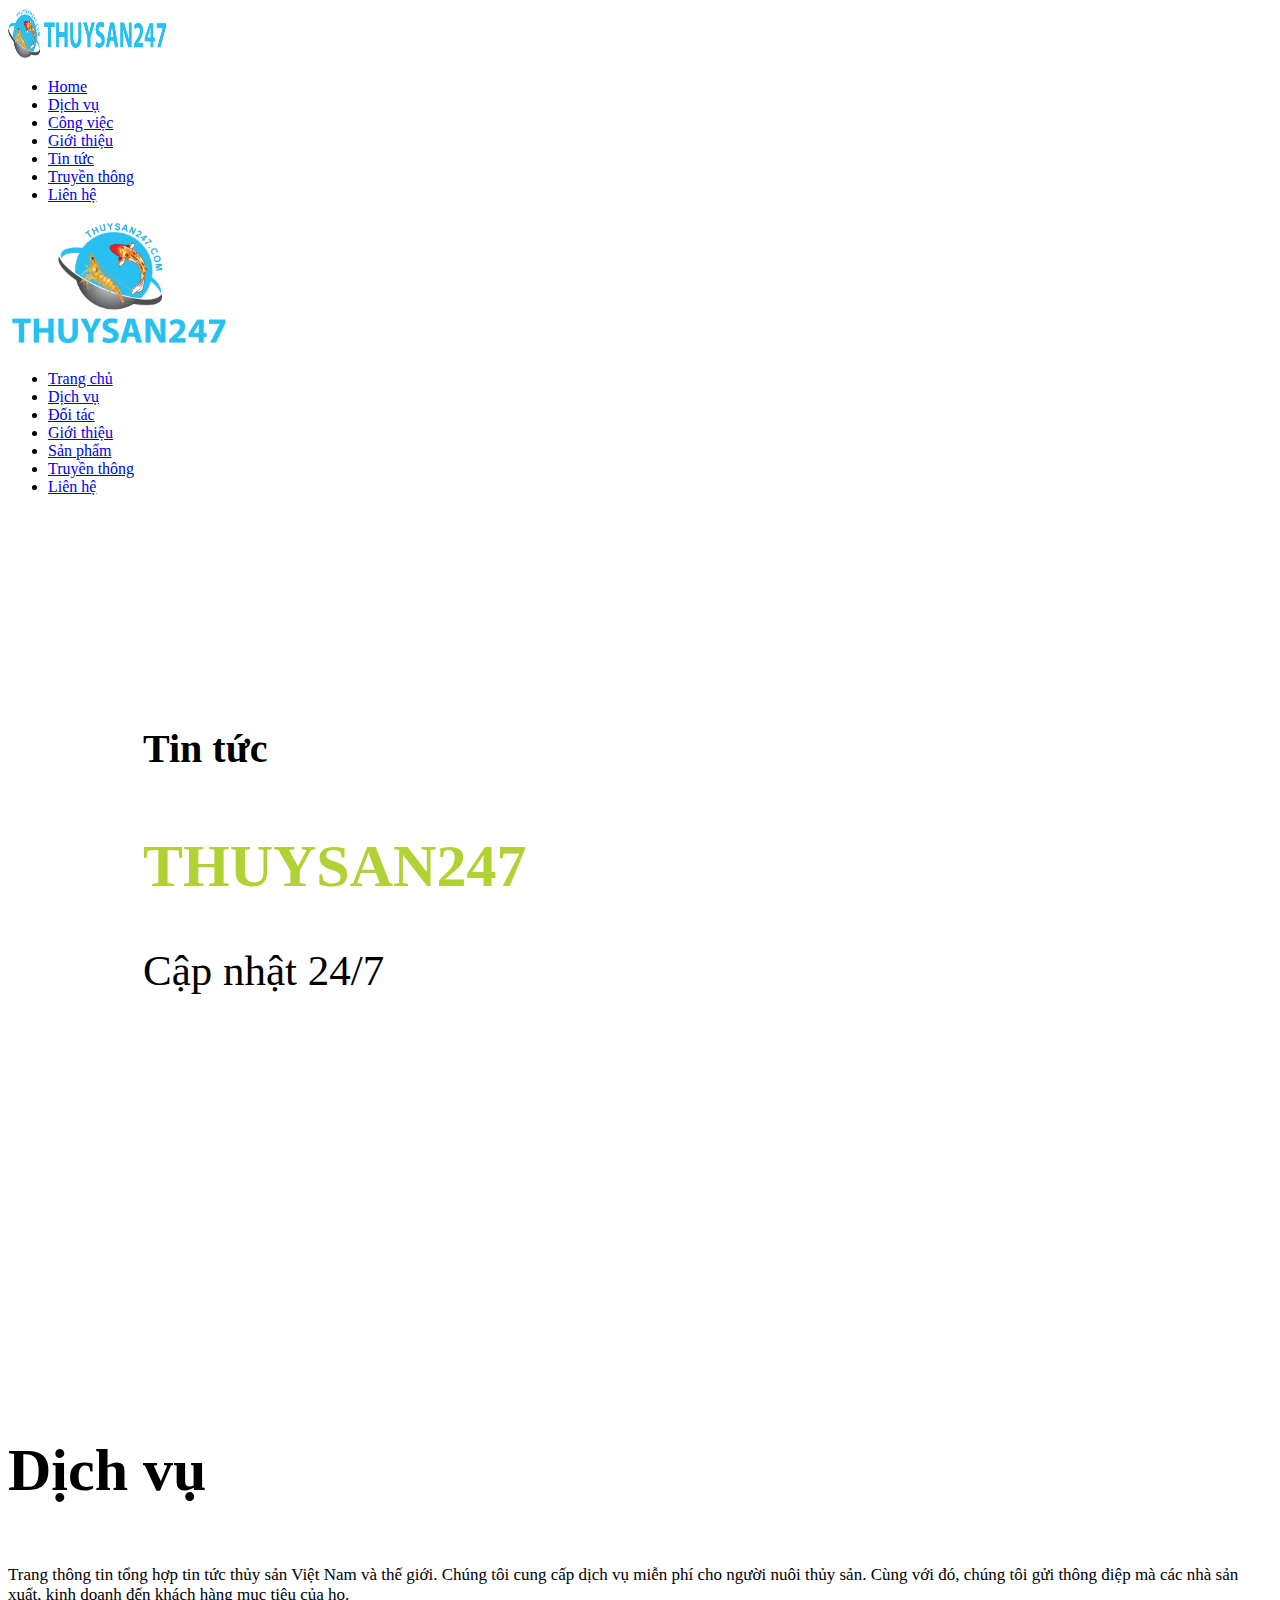
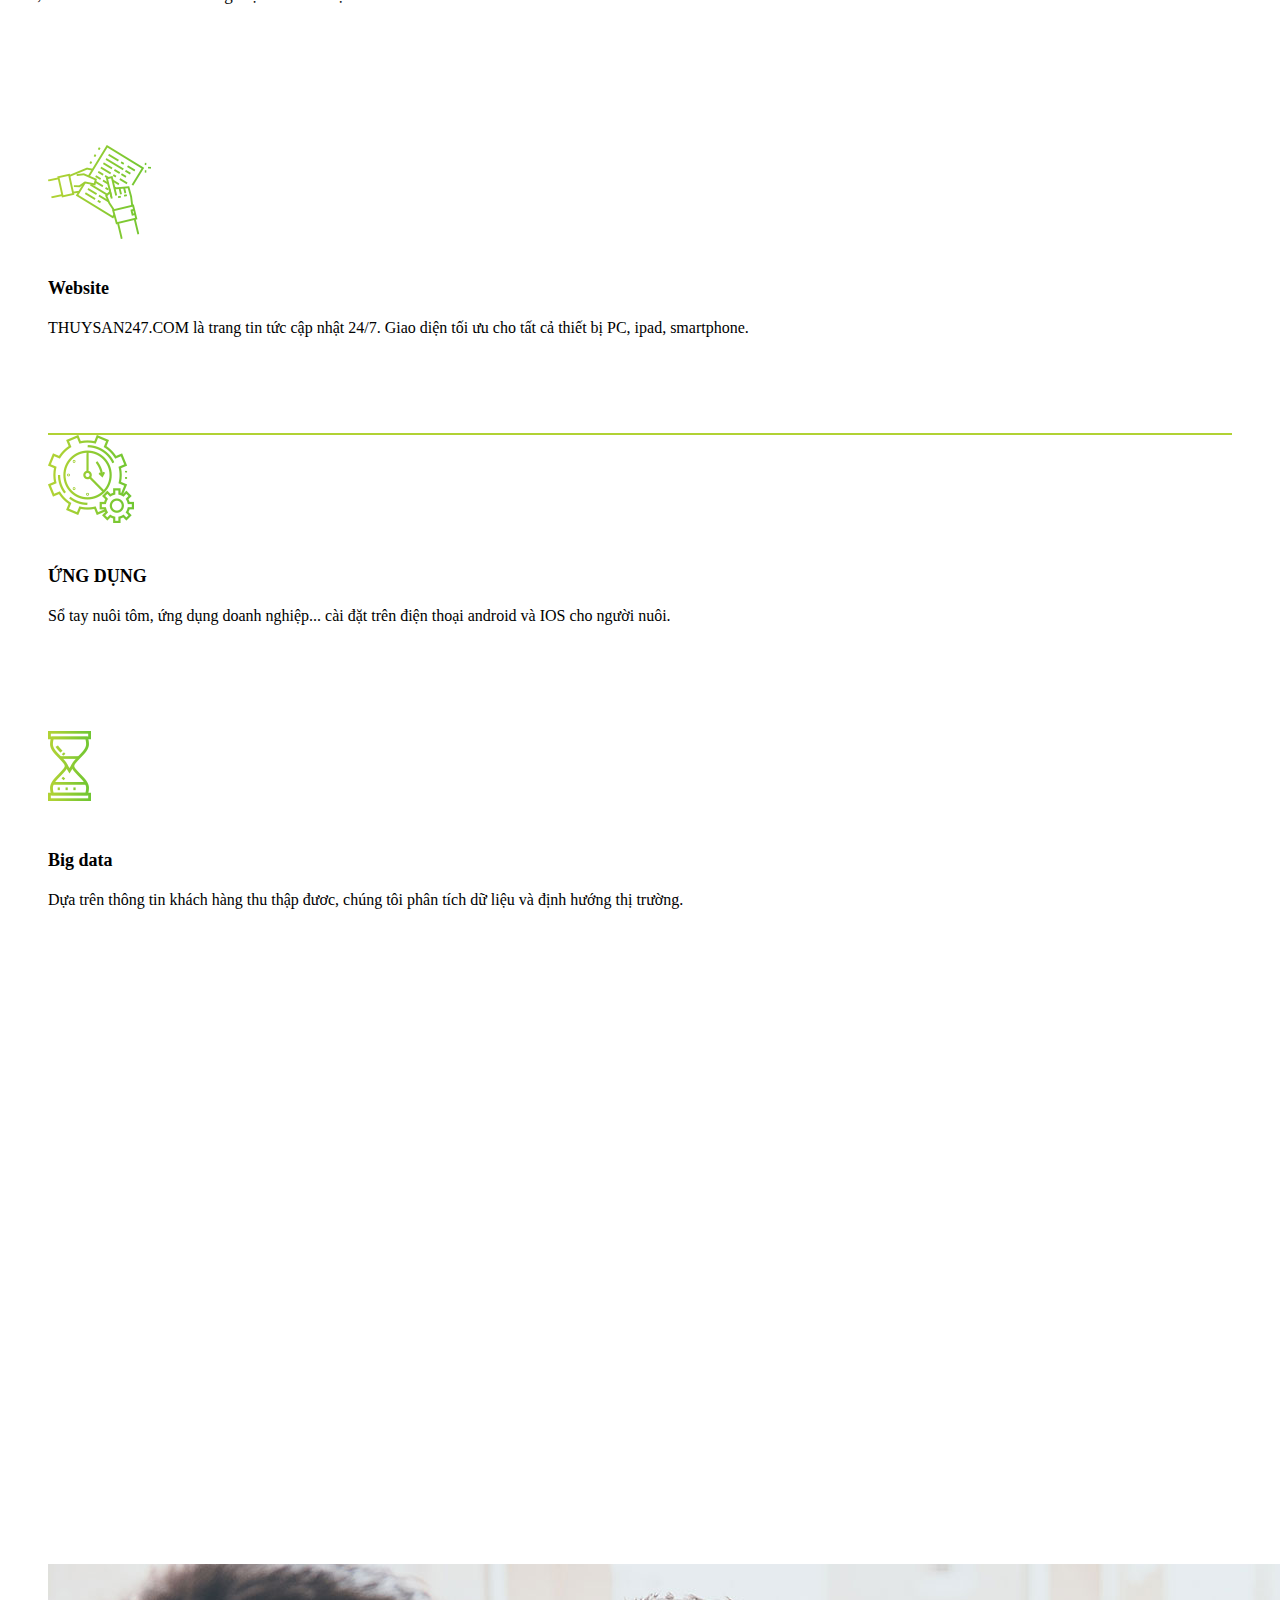
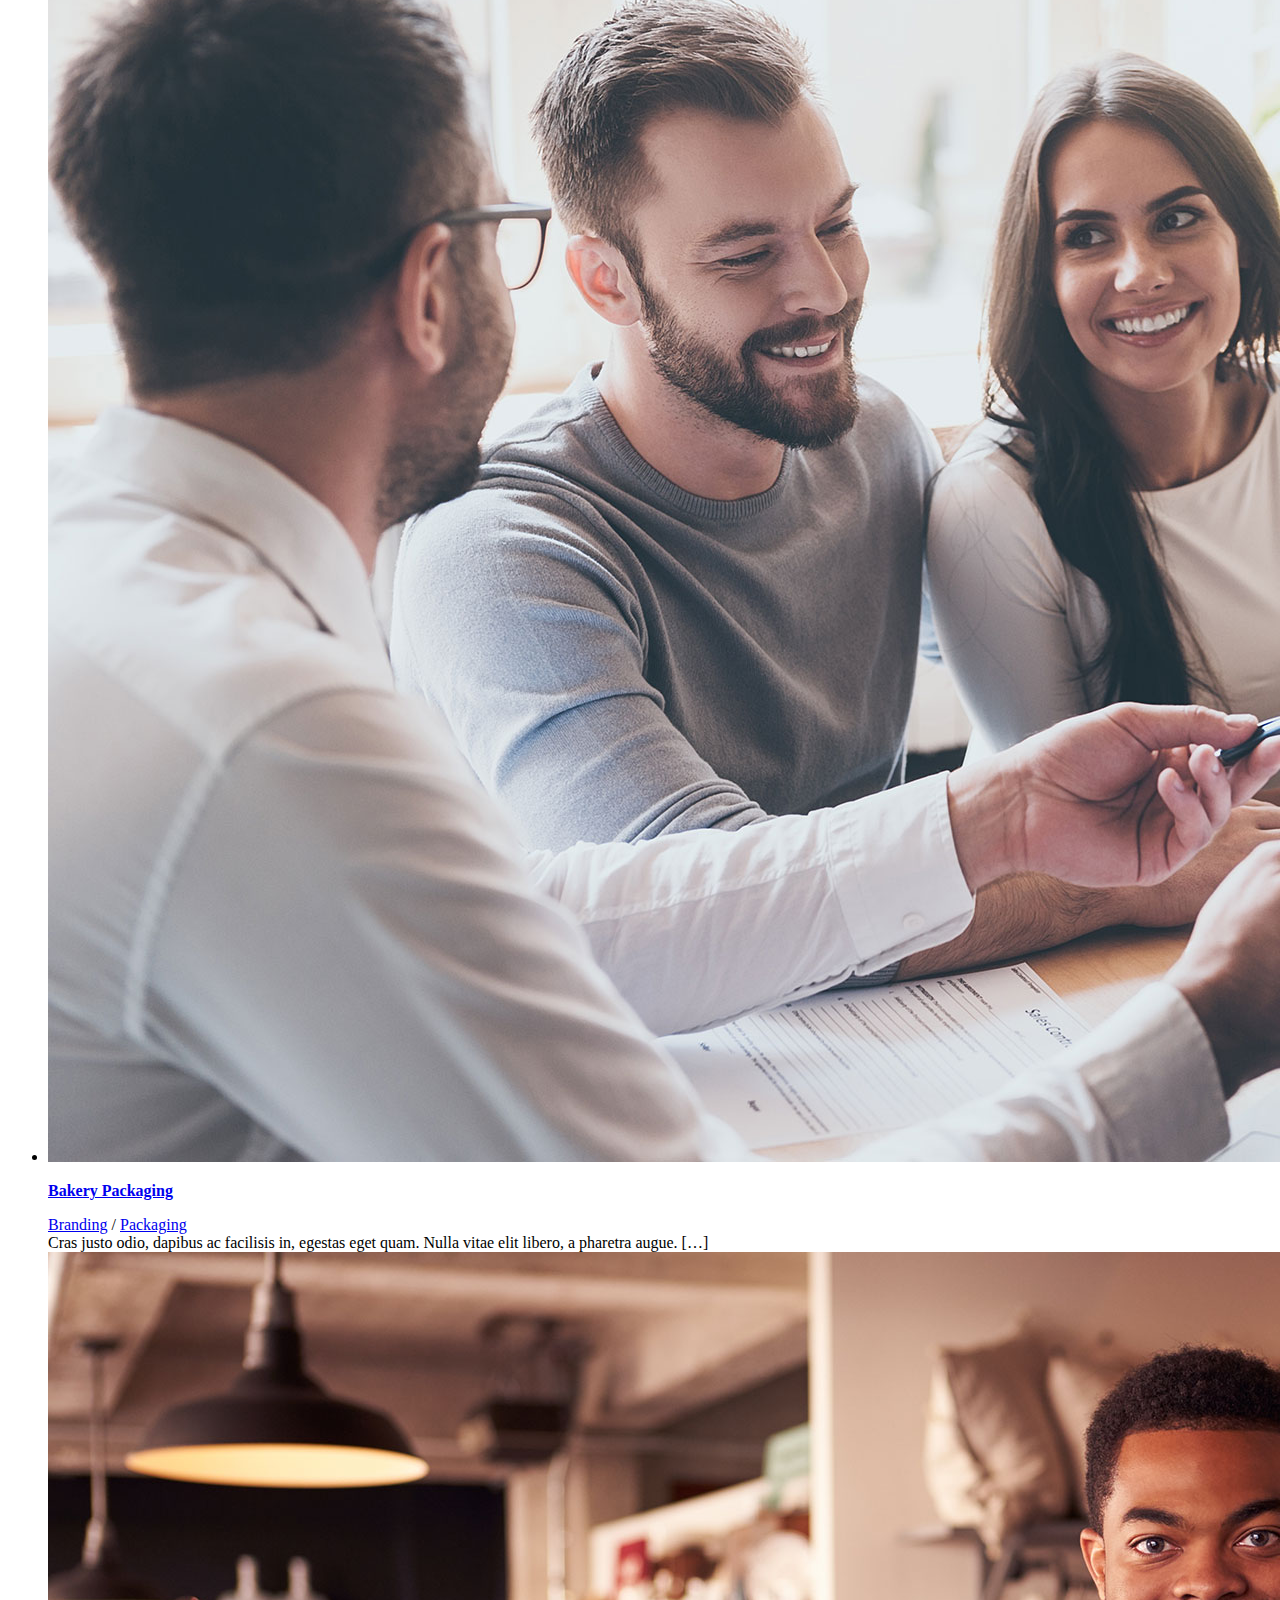
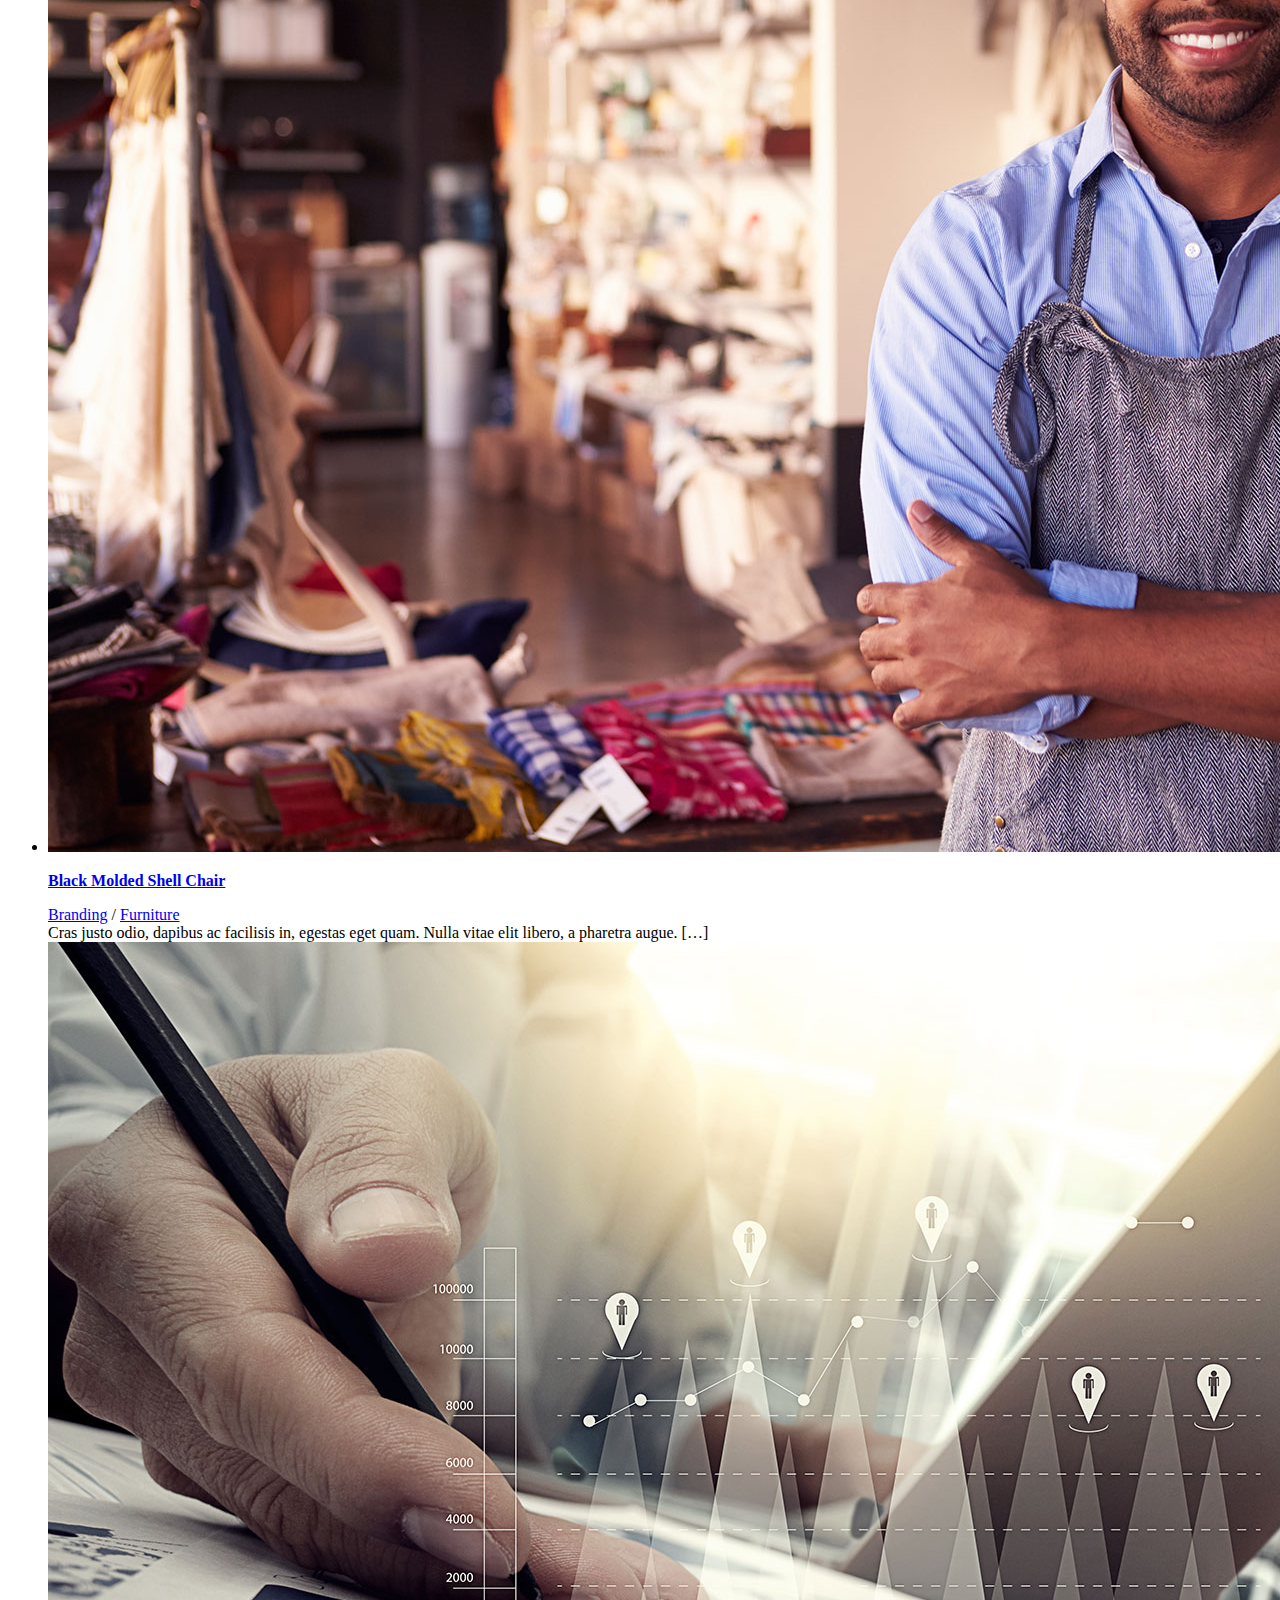
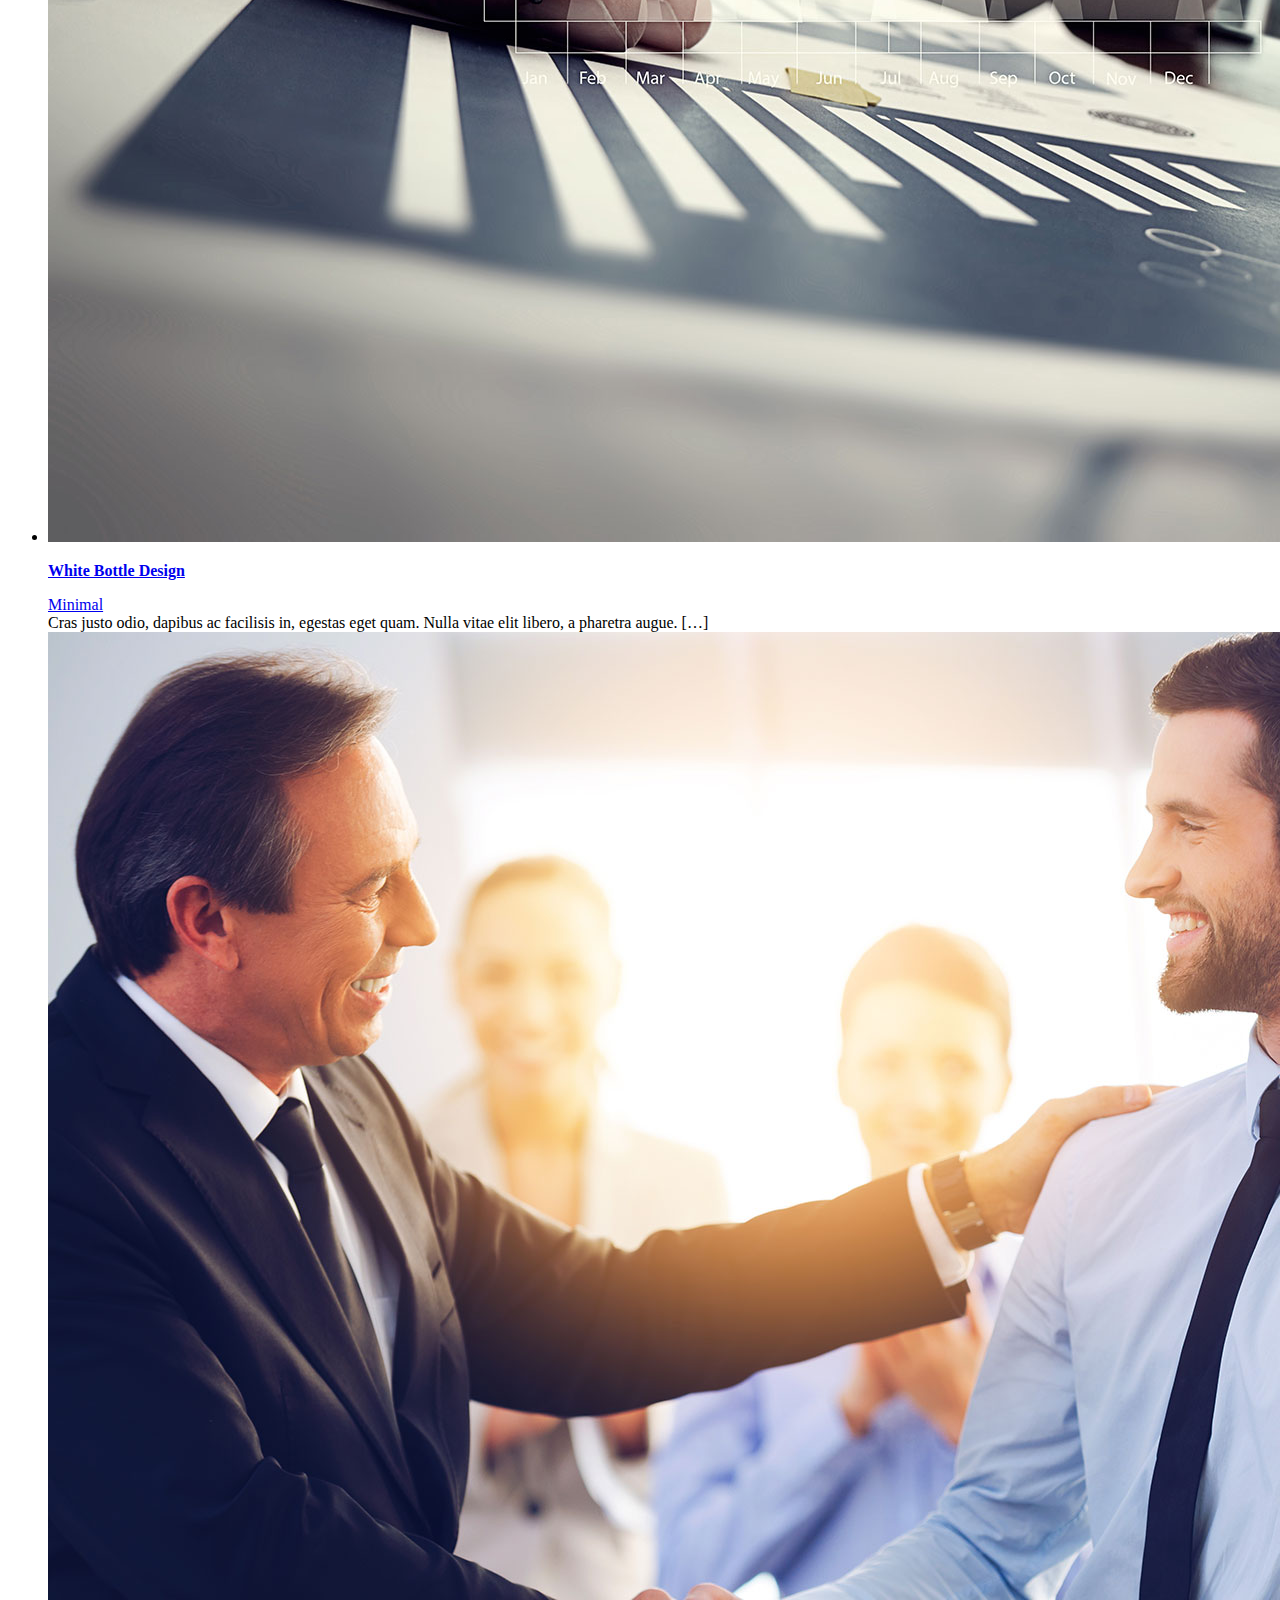
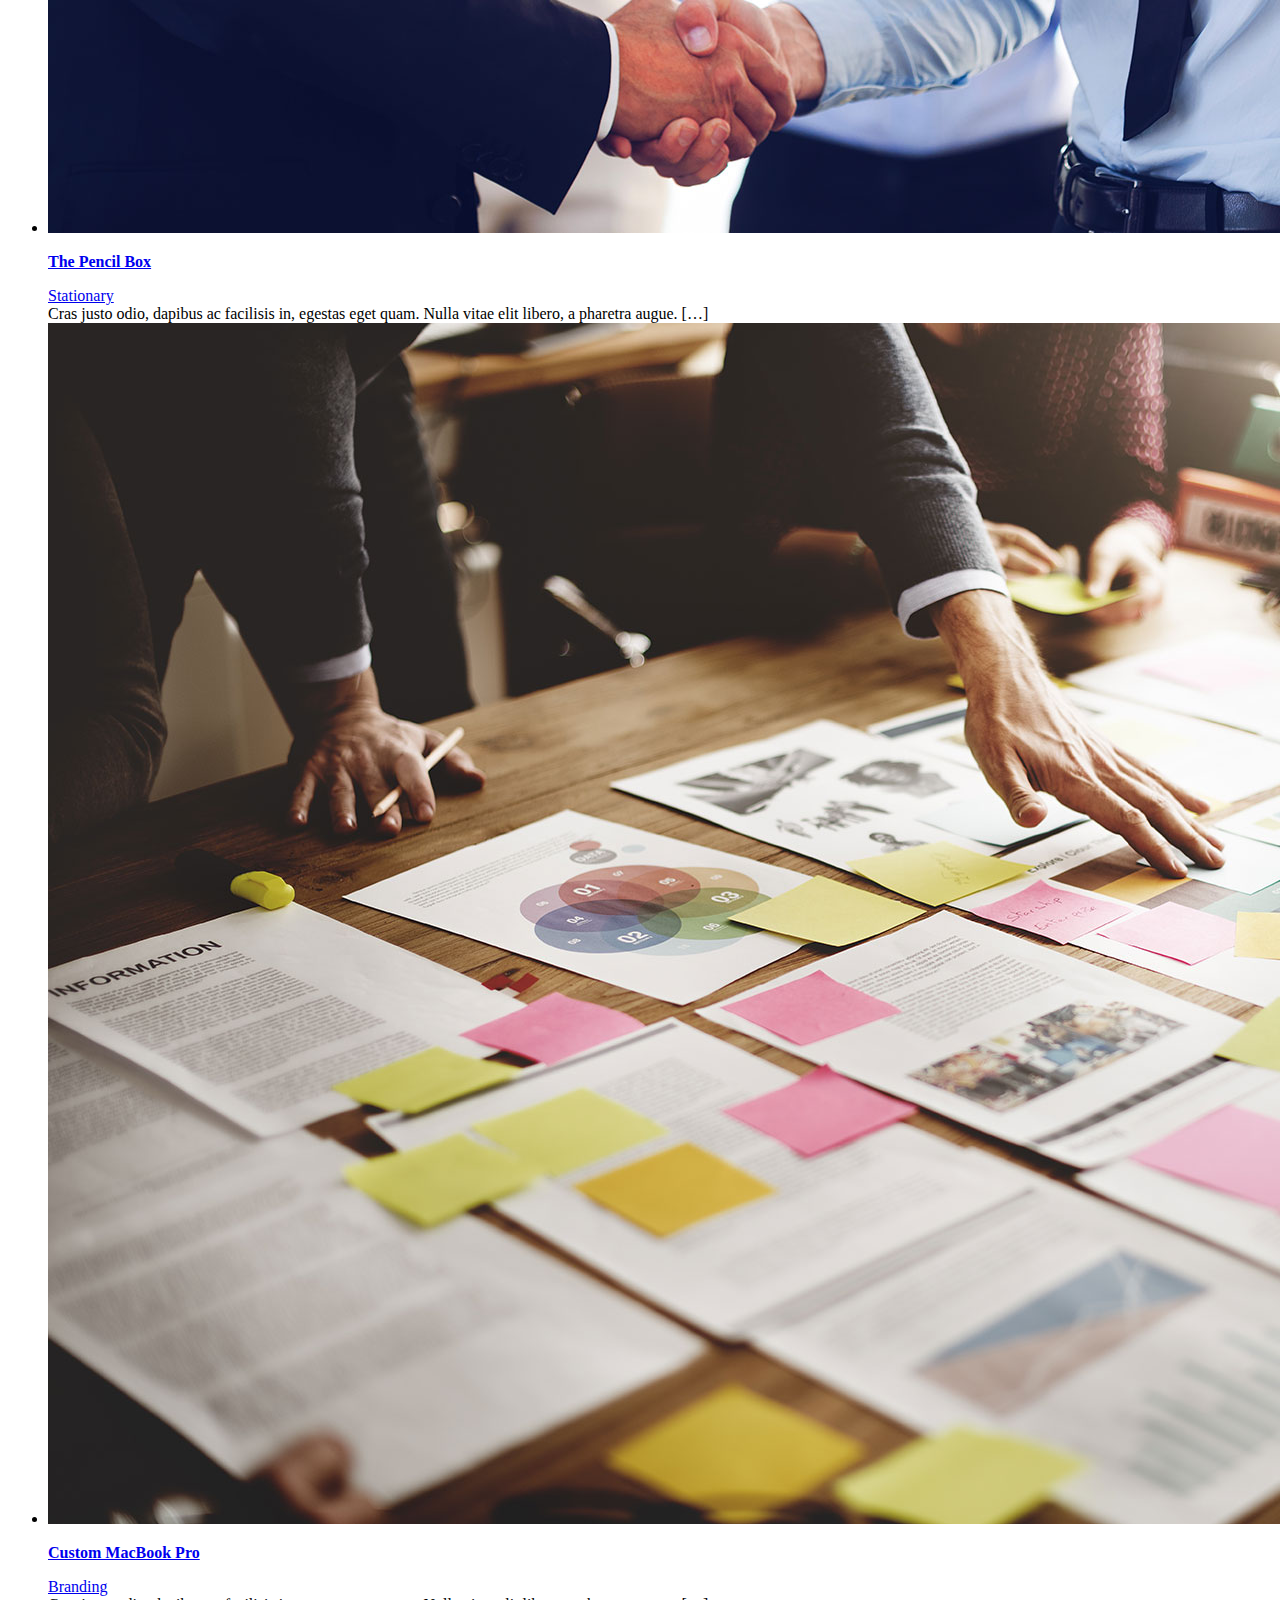
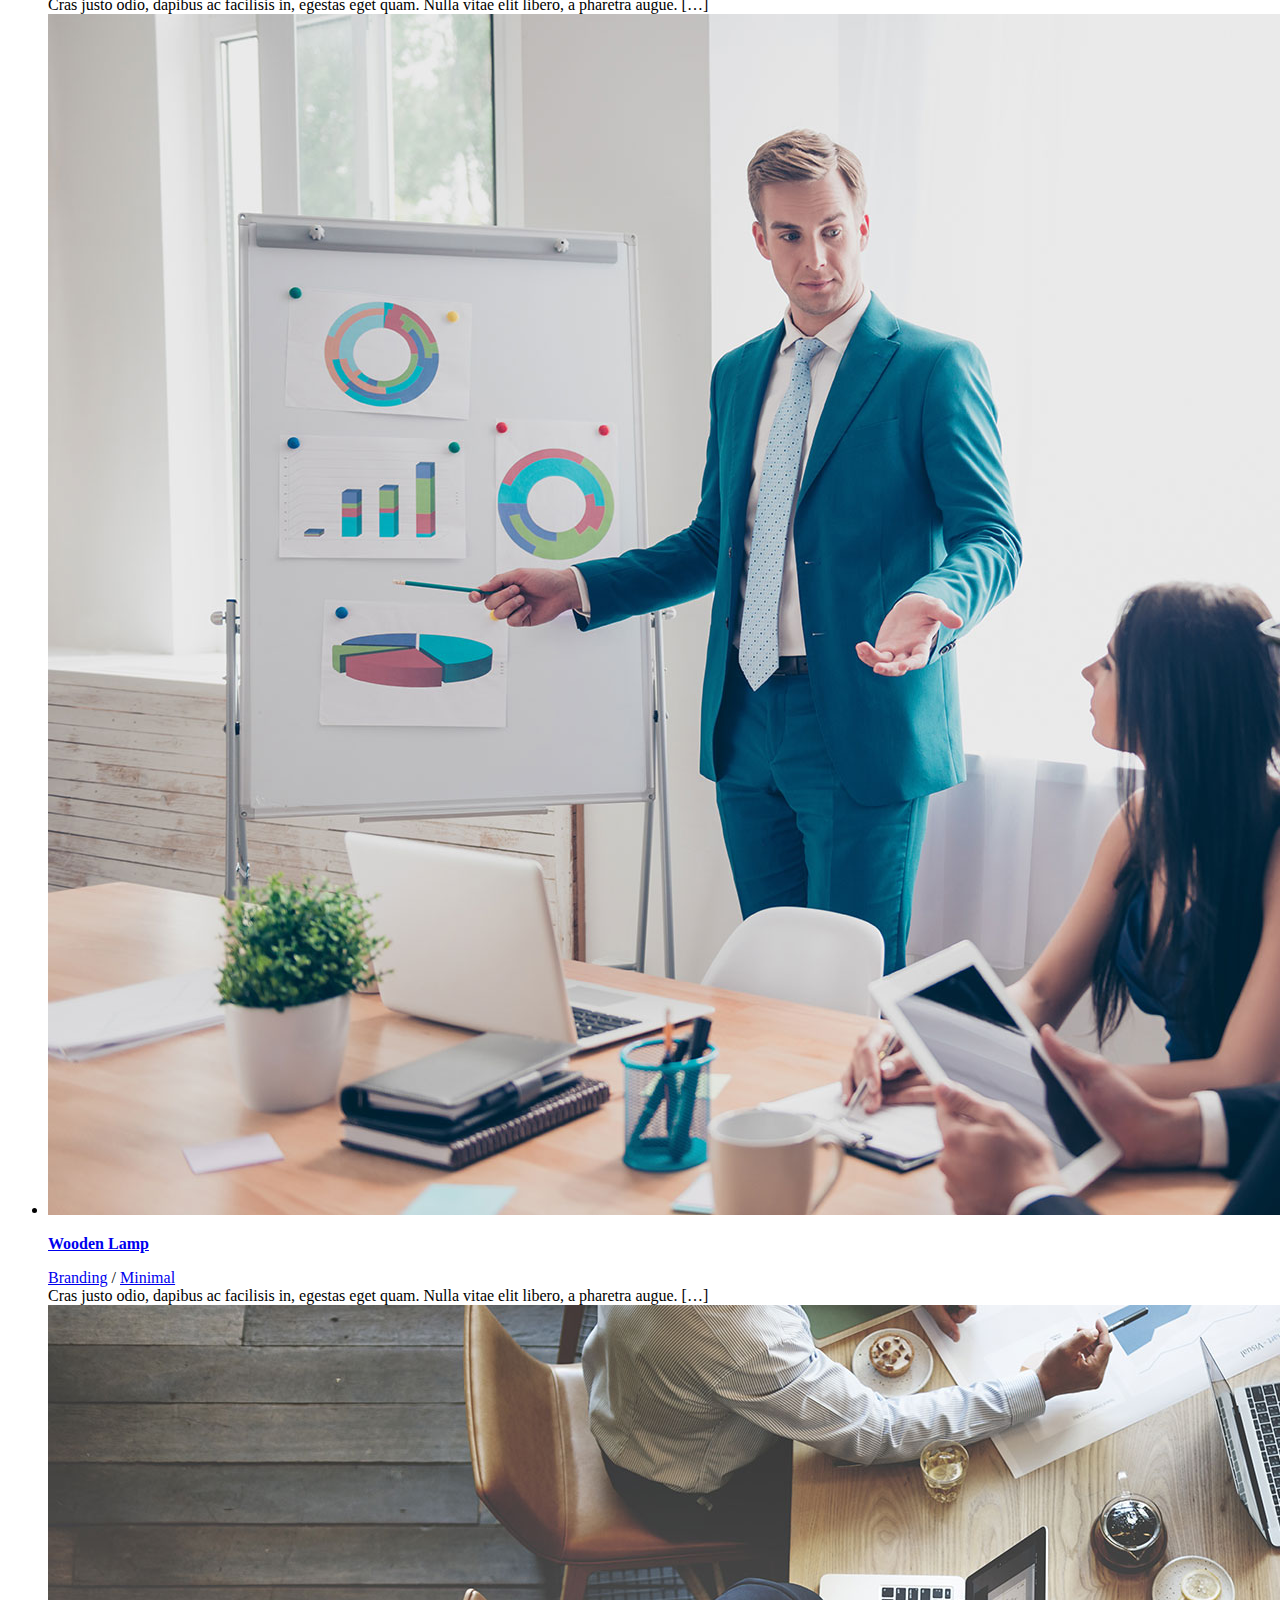
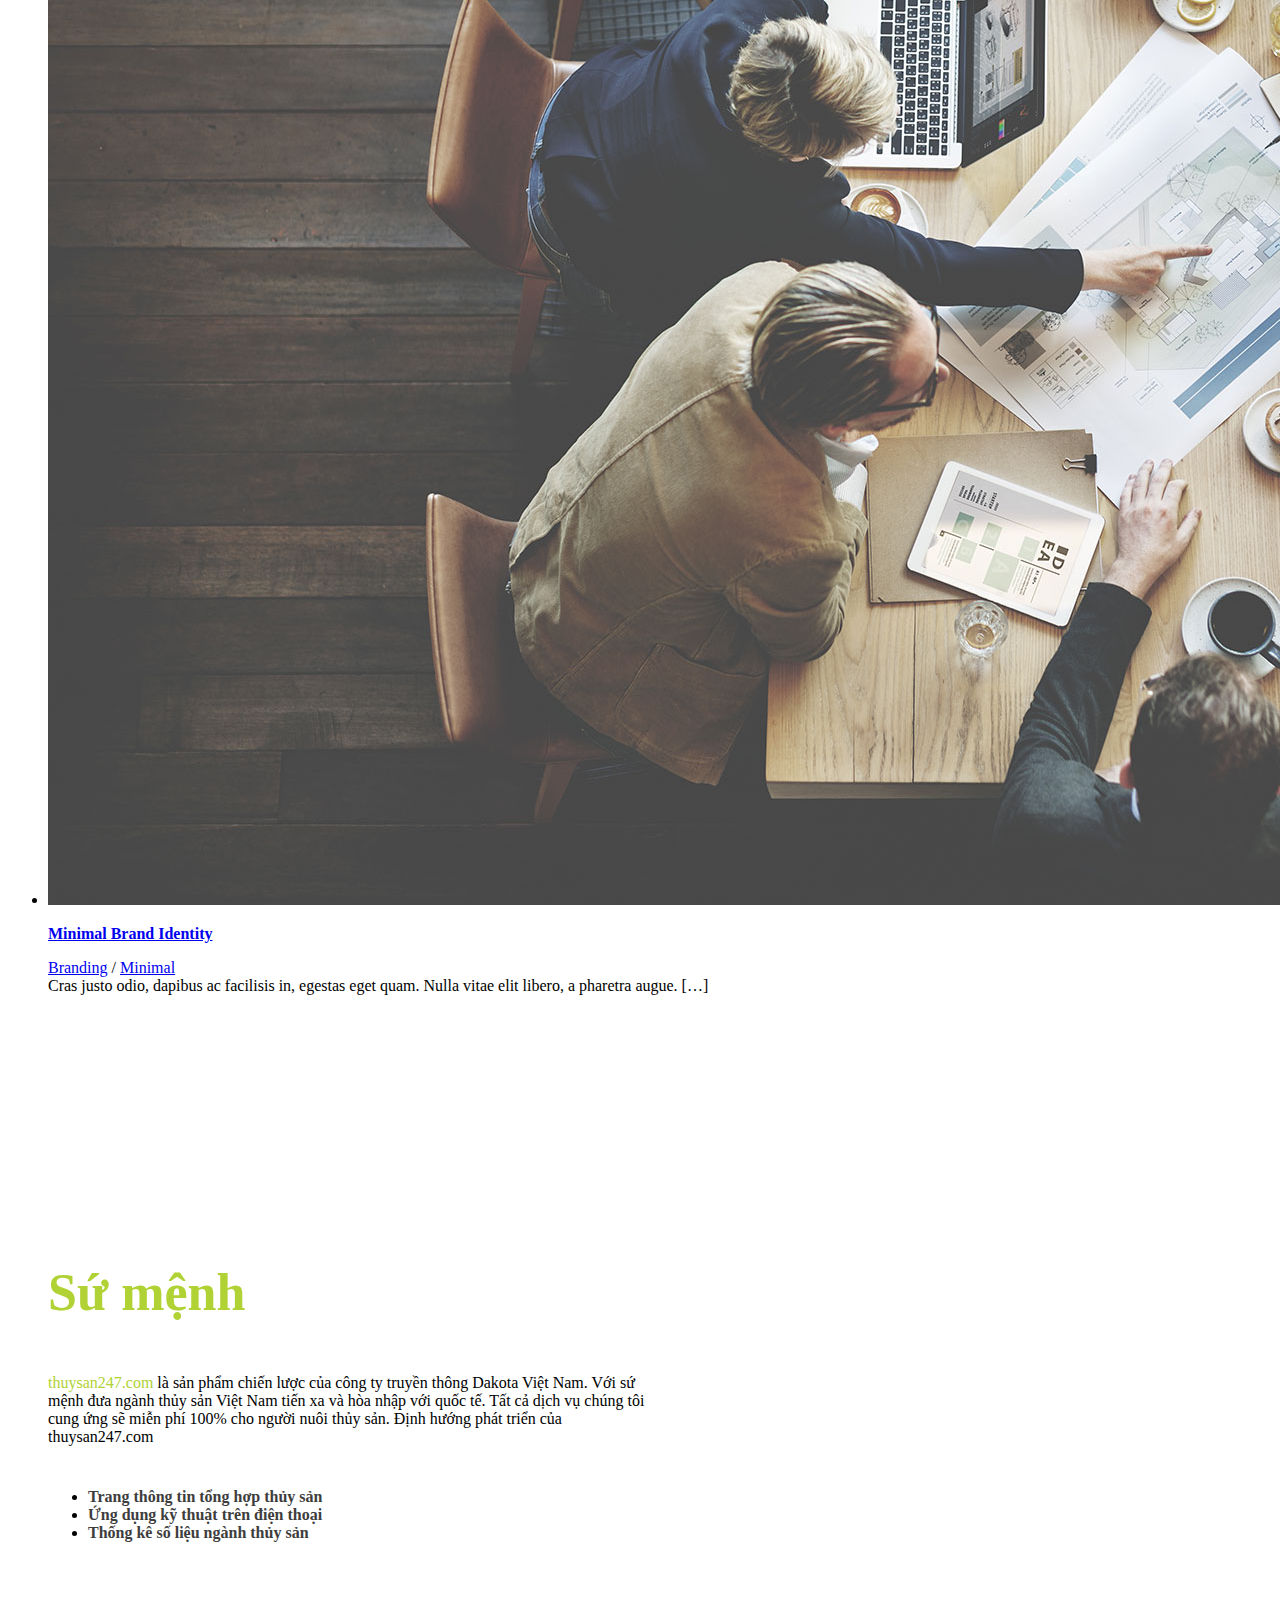
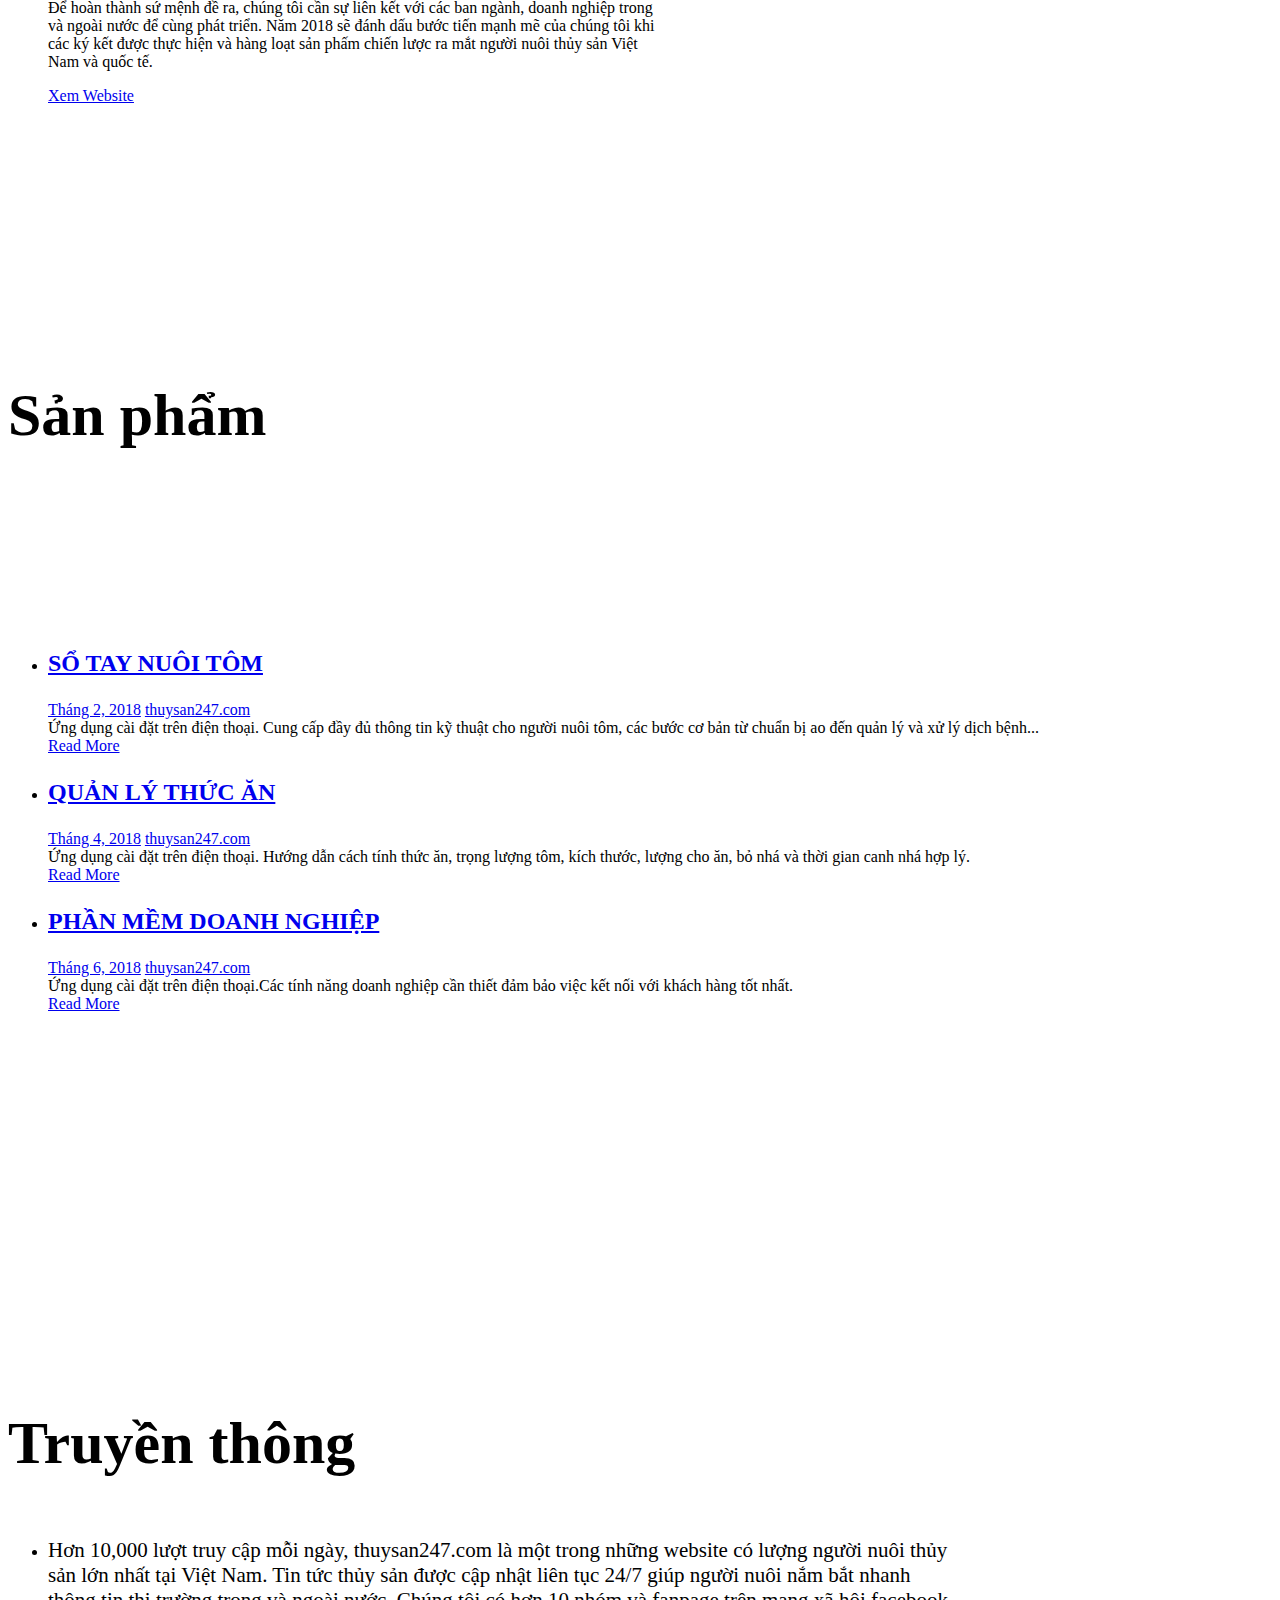
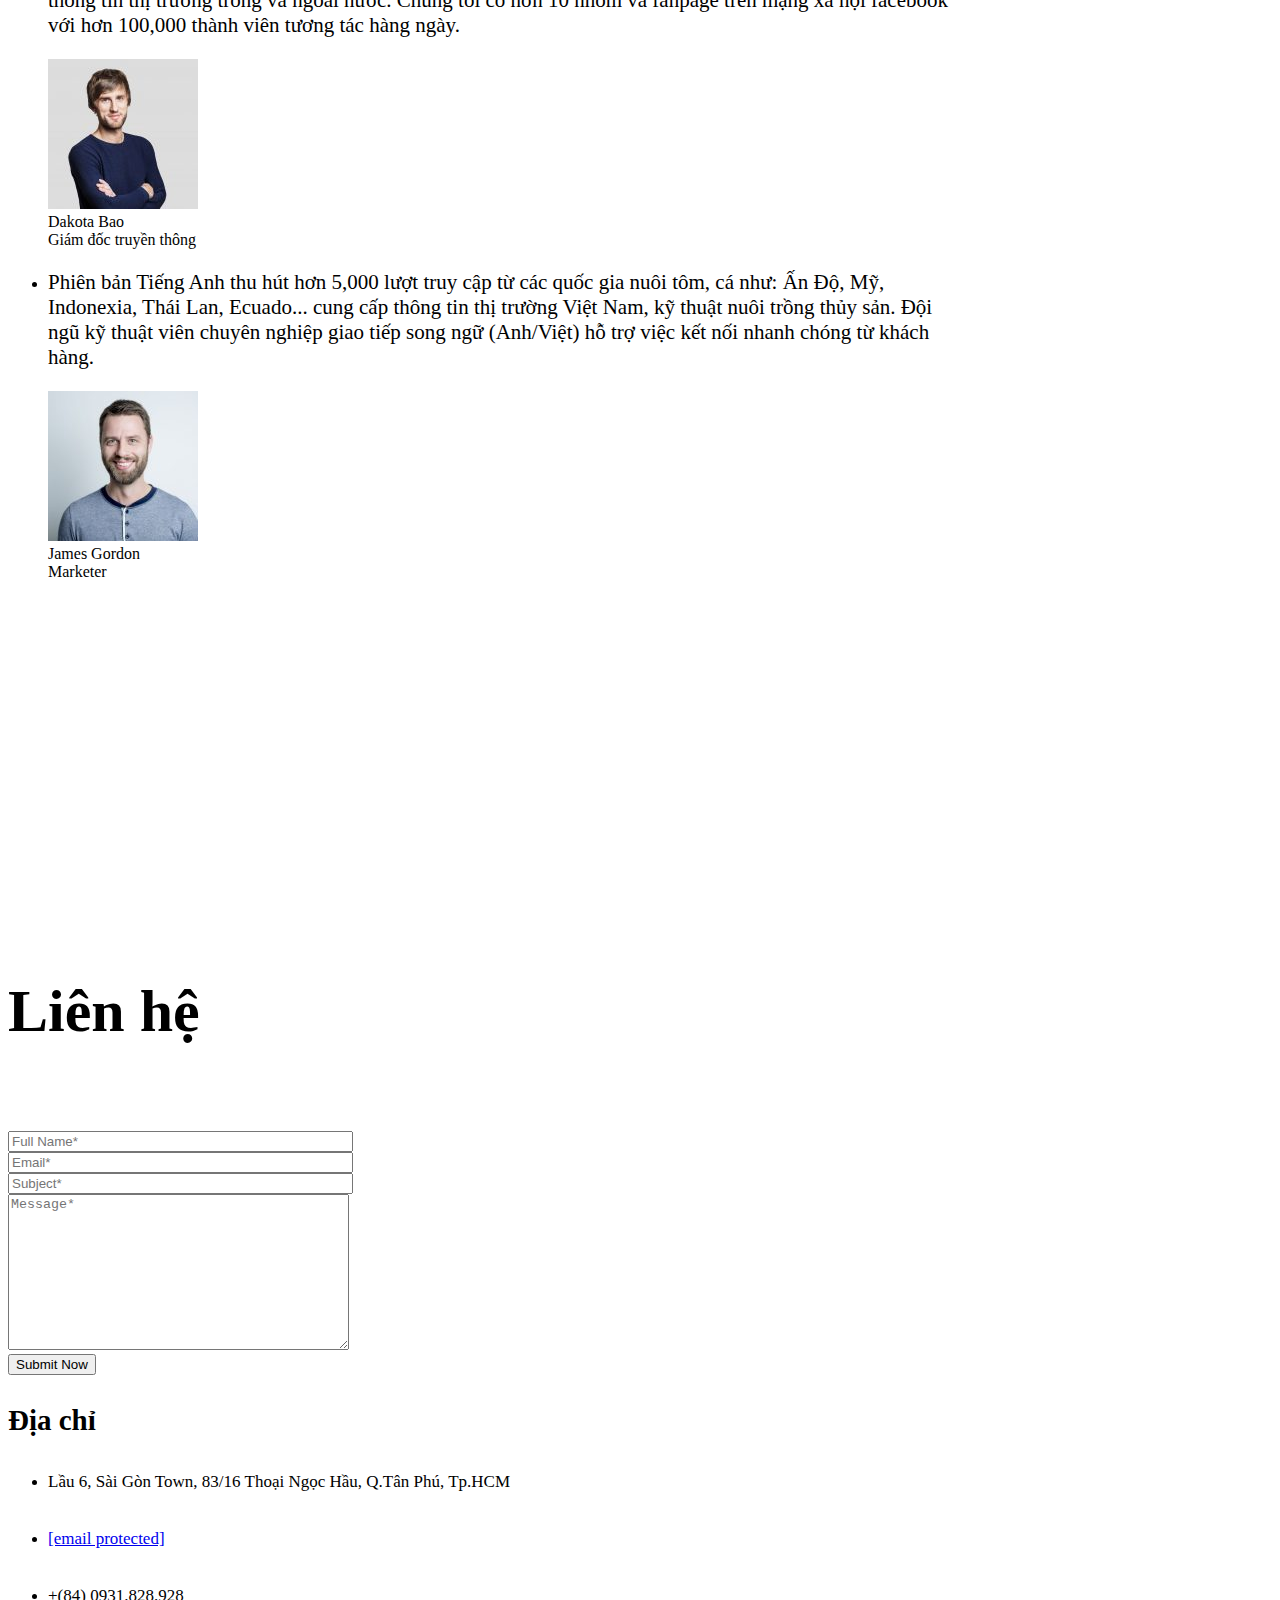
==== index.html @ e7c4002d "Mon 05/07/2018 21:40:03.92" ====
<!DOCTYPE html>
<html lang="en-US" class="no-js">

<head>
	<meta charset="UTF-8">
	<meta name="viewport" content="width=device-width, initial-scale=1">
	<link rel="profile" href="http://gmpg.org/xfn/11">
	<link rel="pingback" href="http://demo.goodlayers.com/onepagepro/corporate/xmlrpc.php">
	<title>One Page Pro &#8211; Just another WordPress site</title>
	<meta name='robots' content='noindex,follow' />
	<link rel='dns-prefetch' href='//fonts.googleapis.com' />
	<link rel='dns-prefetch' href='//s.w.org' />
	<link rel="alternate" type="application/rss+xml" title="One Page Pro &raquo; Feed" href="http://demo.goodlayers.com/onepagepro/corporate/feed/"
	/>
	<link rel="alternate" type="application/rss+xml" title="One Page Pro &raquo; Comments Feed" href="http://demo.goodlayers.com/onepagepro/corporate/comments/feed/"
	/>
	<script type="text/javascript">
		/*<![CDATA[*/window._wpemojiSettings={"baseUrl":"https:\/\/s.w.org\/images\/core\/emoji\/2.3\/72x72\/","ext":".png","svgUrl":"https:\/\/s.w.org\/images\/core\/emoji\/2.3\/svg\/","svgExt":".svg","source":{"concatemoji":"http:\/\/demo.goodlayers.com\/onepagepro\/corporate\/wp-includes\/js\/wp-emoji-release.min.js?ver=4.8.2"}};!function(a,b,c){function d(a){var b,c,d,e,f=String.fromCharCode;if(!k||!k.fillText)return!1;switch(k.clearRect(0,0,j.width,j.height),k.textBaseline="top",k.font="600 32px Arial",a){case"flag":return k.fillText(f(55356,56826,55356,56819),0,0),b=j.toDataURL(),k.clearRect(0,0,j.width,j.height),k.fillText(f(55356,56826,8203,55356,56819),0,0),c=j.toDataURL(),b!==c&&(k.clearRect(0,0,j.width,j.height),k.fillText(f(55356,57332,56128,56423,56128,56418,56128,56421,56128,56430,56128,56423,56128,56447),0,0),b=j.toDataURL(),k.clearRect(0,0,j.width,j.height),k.fillText(f(55356,57332,8203,56128,56423,8203,56128,56418,8203,56128,56421,8203,56128,56430,8203,56128,56423,8203,56128,56447),0,0),c=j.toDataURL(),b!==c);case"emoji4":return k.fillText(f(55358,56794,8205,9794,65039),0,0),d=j.toDataURL(),k.clearRect(0,0,j.width,j.height),k.fillText(f(55358,56794,8203,9794,65039),0,0),e=j.toDataURL(),d!==e}return!1}function e(a){var c=b.createElement("script");c.src=a,c.defer=c.type="text/javascript",b.getElementsByTagName("head")[0].appendChild(c)}var f,g,h,i,j=b.createElement("canvas"),k=j.getContext&&j.getContext("2d");for(i=Array("flag","emoji4"),c.supports={everything:!0,everythingExceptFlag:!0},h=0;h<i.length;h++)c.supports[i[h]]=d(i[h]),c.supports.everything=c.supports.everything&&c.supports[i[h]],"flag"!==i[h]&&(c.supports.everythingExceptFlag=c.supports.everythingExceptFlag&&c.supports[i[h]]);c.supports.everythingExceptFlag=c.supports.everythingExceptFlag&&!c.supports.flag,c.DOMReady=!1,c.readyCallback=function(){c.DOMReady=!0},c.supports.everything||(g=function(){c.readyCallback()},b.addEventListener?(b.addEventListener("DOMContentLoaded",g,!1),a.addEventListener("load",g,!1)):(a.attachEvent("onload",g),b.attachEvent("onreadystatechange",function(){"complete"===b.readyState&&c.readyCallback()})),f=c.source||{},f.concatemoji?e(f.concatemoji):f.wpemoji&&f.twemoji&&(e(f.twemoji),e(f.wpemoji)))}(window,document,window._wpemojiSettings);/*]]>*/
	</script>
	<style type="text/css">
		img.wp-smiley,
		img.emoji {
			display: inline !important;
			border: none !important;
			box-shadow: none !important;
			height: 1em !important;
			width: 1em !important;
			margin: 0 .07em !important;
			vertical-align: -0.1em !important;
			background: none !important;
			padding: 0 !important
		}
	</style>
	<link rel='stylesheet' id='contact-form-7-css' href='http://cdn.goodlayers.com/onepagepro/corporate/wp-content/plugins/contact-form-7/includes/css/styles.css?ver=4.9'
		type='text/css' media='all' />
	<link rel='stylesheet' id='gdlr-core-google-font-css' href='https://fonts.googleapis.com/css?family=Open+Sans%3A300%2C300italic%2Cregular%2Citalic%2C600%2C600italic%2C700%2C700italic%2C800%2C800italic%7CDroid+Serif%3Aregular%2Citalic%2C700%2C700italic&#038;subset=latin%2Clatin-ext%2Cgreek-ext%2Ccyrillic-ext%2Cgreek%2Cvietnamese%2Ccyrillic&#038;ver=4.8.2'
		type='text/css' media='all' />
	<link rel='stylesheet' id='gdlr-core-plugin-css' href='http://demo.goodlayers.com/onepagepro/corporate/wp-content/plugins/goodlayers-core/plugins/combine/style.css?ver=4.8.2'
		type='text/css' media='all' />
	<link rel='stylesheet' id='gdlr-core-page-builder-css' href='http://cdn.goodlayers.com/onepagepro/corporate/wp-content/plugins/goodlayers-core/include/css/page-builder.css?ver=4.8.2'
		type='text/css' media='all' />
	<link rel='stylesheet' id='onepagepro-style-core-css' href='http://cdn.goodlayers.com/onepagepro/corporate/wp-content/themes/onepagepro/css/style-core.css?ver=4.8.2'
		type='text/css' media='all' />
	<style id='onepagepro-style-core-inline-css' type='text/css'>
		.onepagepro-bullet-anchor[data-anchor-section="services"] a:before {
			background-color: #777
		}
		
		.onepagepro-bullet-anchor[data-anchor-section="services"] a:hover,
		.onepagepro-bullet-anchor[data-anchor-section="services"] a.current-menu-item {
			border-color: #fff
		}
		
		.onepagepro-bullet-anchor[data-anchor-section="services"] a:hover:before,
		.onepagepro-bullet-anchor[data-anchor-section="services"] a.current-menu-item:before {
			background: #fff
		}
		
		.onepagepro-bullet-anchor[data-anchor-section="works"] a:before {
			background-color: #777
		}
		
		.onepagepro-bullet-anchor[data-anchor-section="works"] a:hover,
		.onepagepro-bullet-anchor[data-anchor-section="works"] a.current-menu-item {
			border-color: #fff
		}
		
		.onepagepro-bullet-anchor[data-anchor-section="works"] a:hover:before,
		.onepagepro-bullet-anchor[data-anchor-section="works"] a.current-menu-item:before {
			background: #fff
		}
		
		.onepagepro-bullet-anchor[data-anchor-section="about"] a:before {
			background-color: #ddd
		}
		
		.onepagepro-bullet-anchor[data-anchor-section="about"] a:hover,
		.onepagepro-bullet-anchor[data-anchor-section="about"] a.current-menu-item {
			border-color: #fff
		}
		
		.onepagepro-bullet-anchor[data-anchor-section="about"] a:hover:before,
		.onepagepro-bullet-anchor[data-anchor-section="about"] a.current-menu-item:before {
			background: #fff
		}
		
		.onepagepro-bullet-anchor[data-anchor-section="news"] a:before {
			background-color: #777
		}
		
		.onepagepro-bullet-anchor[data-anchor-section="news"] a:hover,
		.onepagepro-bullet-anchor[data-anchor-section="news"] a.current-menu-item {
			border-color: #fff
		}
		
		.onepagepro-bullet-anchor[data-anchor-section="news"] a:hover:before,
		.onepagepro-bullet-anchor[data-anchor-section="news"] a.current-menu-item:before {
			background: #fff
		}
		
		.onepagepro-bullet-anchor[data-anchor-section="testimonial"] a:before {
			background-color: #777
		}
		
		.onepagepro-bullet-anchor[data-anchor-section="testimonial"] a:hover,
		.onepagepro-bullet-anchor[data-anchor-section="testimonial"] a.current-menu-item {
			border-color: #fff
		}
		
		.onepagepro-bullet-anchor[data-anchor-section="testimonial"] a:hover:before,
		.onepagepro-bullet-anchor[data-anchor-section="testimonial"] a.current-menu-item:before {
			background: #fff
		}
		
		.onepagepro-bullet-anchor[data-anchor-section="contact"] a:before {
			background-color: #9e9e9e
		}
		
		.onepagepro-bullet-anchor[data-anchor-section="contact"] a:hover,
		.onepagepro-bullet-anchor[data-anchor-section="contact"] a.current-menu-item {
			border-color: #fff
		}
		
		.onepagepro-bullet-anchor[data-anchor-section="contact"] a:hover:before,
		.onepagepro-bullet-anchor[data-anchor-section="contact"] a.current-menu-item:before {
			background: #fff
		}
	</style>
	<link rel='stylesheet' id='onepagepro-custom-style-css' href='http://cdn.goodlayers.com/onepagepro/corporate/wp-content/uploads/onepagepro-style-custom.css?1494863310&#038;ver=4.8.2'
		type='text/css' media='all' />
	<script type='text/javascript' src='http://cdn.goodlayers.com/onepagepro/corporate/wp-includes/js/jquery/jquery.js?ver=1.12.4'></script>
	<script type='text/javascript' src='http://cdn.goodlayers.com/onepagepro/corporate/wp-includes/js/jquery/jquery-migrate.min.js?ver=1.4.1'></script>
	<!--[if lt IE 9]> <script type='text/javascript' src='http://cdn.goodlayers.com/onepagepro/corporate/wp-content/themes/onepagepro/js/html5.js?ver=4.8.2'></script> <![endif]-->
	<link rel='https://api.w.org/' href='http://demo.goodlayers.com/onepagepro/corporate/wp-json/' />
	<link rel="EditURI" type="application/rsd+xml" title="RSD" href="https://demo.goodlayers.com/onepagepro/corporate/xmlrpc.php?rsd"
	/>
	<link rel="wlwmanifest" type="application/wlwmanifest+xml" href="http://cdn.goodlayers.com/onepagepro/corporate/wp-includes/wlwmanifest.xml"
	/>
	<meta name="generator" content="WordPress 4.8.2" />
	<link rel="canonical" href="http://demo.goodlayers.com/onepagepro/corporate/" />
	<link rel='shortlink' href='http://demo.goodlayers.com/onepagepro/corporate/' />
	<link rel="alternate" type="application/json+oembed" href="http://demo.goodlayers.com/onepagepro/corporate/wp-json/oembed/1.0/embed?url=http%3A%2F%2Fdemo.goodlayers.com%2Fonepagepro%2Fcorporate%2F"
	/>
	<link rel="alternate" type="text/xml+oembed" href="http://demo.goodlayers.com/onepagepro/corporate/wp-json/oembed/1.0/embed?url=http%3A%2F%2Fdemo.goodlayers.com%2Fonepagepro%2Fcorporate%2F&#038;format=xml"
	/>
	<style type="text/css">
		.recentcomments a {
			display: inline !important;
			padding: 0 !important;
			margin: 0 !important
		}
	</style>
</head>

<body class="home page-template-default page page-id-3999 gdlr-core-body onepagepro-body onepagepro-body-front onepagepro-full  onepagepro-with-sticky-navigation gdlr-core-link-to-lightbox">
	<div class="onepagepro-top-notice-bar">
		<div class="onepagepro-top-notice-bar-inner clearfix" style="display: none;">
			<div class="onepagepro-top-notice-bar-left onepagepro-item-pdlr">Mở cửa thứ 2 - thứ 6 9.00am - 5.00pm</div>
			<div class="onepagepro-top-notice-bar-right onepagepro-item-pdlr"><i class="fa fa-location-arrow" style="font-size: 21px;color: #fff;margin-right: 16px;"></i>Lầu 6, Sài Gòn Town, 83/16
				Thoại Ngọc Hầu, Q.Tân Phú, HCM <i class="fa fa-phone" style="font-size: 21px;color: #fff;margin-left: 24px;margin-right: 16px;"></i>+(84)
				0931.828.928
				<i class="fa fa-envelope-open-o" style="font-size: 21px;color: #fff;margin-left: 24px;margin-right: 16px;"></i>
				<a href="#"><span class="__cf_email__" data-cfemail="8cf8e4f9f5ffede2beb8bbccebe1ede5e0a2efe3e1">info@thuysan247.com</span></a>
			</div>
		</div>
		<div class="onepagepro-top-notice-bar-button-wrap " id="onepagepro-top-notice-bar-button-wrap">
			<div class="onepagepro-top-notice-bar-button"></div><i class="icon_plus"></i></div>
	</div>
	<div class="onepagepro-mobile-header-wrap  onepagepro-with-top-notice-bar">
		<div class="onepagepro-mobile-header onepagepro-header-background onepagepro-style-slide" id="onepagepro-mobile-header">
			<div class="onepagepro-mobile-header-container onepagepro-container">
				<div class="onepagepro-logo  onepagepro-item-pdlr">
					<div class="onepagepro-logo-inner">
						<a href="#"><img src="img/LOGO-MOBILE.png" alt="" width="159" height="50" /></a>
					</div>
				</div>
				<div class="onepagepro-mobile-menu-right">
					<div class="onepagepro-mobile-menu">
						<a class="onepagepro-mm-menu-button onepagepro-mobile-menu-button onepagepro-mobile-button-hamburger" href="#onepagepro-mobile-menu"><span></span></a>
						<div class="onepagepro-mm-menu-wrap onepagepro-navigation-font" id="onepagepro-mobile-menu" data-slide="right">
							<ul id="menu-corporate-menu" class="m-menu">
								<li class="menu-item menu-item-type-custom menu-item-object-custom menu-item-4002">
									<a href="#home">Home</a>
								</li>
								<li class="menu-item menu-item-type-custom menu-item-object-custom menu-item-4005">
									<a href="#services">Dịch vụ</a>
								</li>
								<li class="menu-item menu-item-type-custom menu-item-object-custom menu-item-4004">
									<a href="#works">Công việc</a>
								</li>
								<li class="menu-item menu-item-type-custom menu-item-object-custom menu-item-4006">
									<a href="#about">Giới thiệu</a>
								</li>
								<li class="menu-item menu-item-type-custom menu-item-object-custom menu-item-4003">
									<a href="#news">Tin tức</a>
								</li>
								<li class="menu-item menu-item-type-custom menu-item-object-custom menu-item-4007">
									<a href="#testimonial">Truyền thông</a>
								</li>
								<li class="menu-item menu-item-type-custom menu-item-object-custom menu-item-4008">
									<a href="#contact">Liên hệ</a>
								</li>
							</ul>
						</div>
					</div>
				</div>
			</div>
			<div class="onepagepro-top-notice-bar-button-mobile" id="onepagepro-top-notice-bar-button-mobile"><i class="icon_plus"></i></div>
		</div>
	</div>
	<div class="onepagepro-body-outer-wrapper ">
		<div class="onepagepro-bullet-anchor" id="onepagepro-bullet-anchor">
			<a class="onepagepro-bullet-anchor-link current-menu-item" href="http://demo.goodlayers.com/onepagepro/corporate/"></a>
			<a class="onepagepro-bullet-anchor-link" href="#services"></a>
			<a class="onepagepro-bullet-anchor-link" href="#works"></a>
			<a class="onepagepro-bullet-anchor-link" href="#about"></a>
			<a class="onepagepro-bullet-anchor-link" href="#news"></a>
			<a class="onepagepro-bullet-anchor-link" href="#testimonial"></a>
			<a class="onepagepro-bullet-anchor-link" href="#contact"></a>
		</div>
		<div class="onepagepro-body-wrapper clearfix  onepagepro-left">
			<div class="onepagepro-header-side-nav  onepagepro-style-side onepagepro-style-left onepagepro-style-middle" id="onepagepro-header-side-nav">
				<div class="onepagepro-header-side-nav-background onepagepro-header-background"></div>
				<header class="onepagepro-header-wrap onepagepro-header-style-side onepagepro-center-align">
					<div class="onepagepro-logo  onepagepro-pos-middle ">
						<div class="onepagepro-logo-inner">
							<a href="#"><img src="img/LOGO-GROSS-02.png" alt="" width="220" height="130" /></a>
						</div>
					</div>
					<div class="onepagepro-navigation clearfix onepagepro-navigation-submenu-indicator ">
						<div class="onepagepro-main-menu" id="onepagepro-main-menu">
							<ul id="menu-corporate-menu-1" class="sf-vertical">
								<li class="menu-item menu-item-type-custom menu-item-object-custom menu-item-4002">
									<a href="#home">Trang chủ</a>
								</li>
								<li class="menu-item menu-item-type-custom menu-item-object-custom menu-item-4005">
									<a href="#services">Dịch vụ</a>
								</li>
								<li class="menu-item menu-item-type-custom menu-item-object-custom menu-item-4004">
									<a href="#works">Đối tác</a>
								</li>
								<li class="menu-item menu-item-type-custom menu-item-object-custom menu-item-4006">
									<a href="#about">Giới thiệu</a>
								</li>
								<li class="menu-item menu-item-type-custom menu-item-object-custom menu-item-4003">
									<a href="#news">Sản phẩm</a>
								</li>
								<li class="menu-item menu-item-type-custom menu-item-object-custom menu-item-4007">
									<a href="#testimonial">Truyền thông</a>
								</li>
								<li class="menu-item menu-item-type-custom menu-item-object-custom menu-item-4008">
									<a href="#contact">Liên hệ</a>
								</li>
							</ul>
						</div>
					</div>
					<div class="onepagepro-navigation-bottom-divider"></div>
					<div class="onepagepro-header-social ">
						<a href="https://www.facebook.com/thuysan247/" target="_blank" class="onepagepro-top-bar-social-icon" title="facebook"><i class="fa fa-facebook"></i></a>
						<a href="https://plus.google.com/u/1/101056565649117576812/" target="_blank" class="onepagepro-top-bar-social-icon" title="google-plus"><i class="fa fa-google-plus"></i></a>
						<a href="https://twitter.com/thuysan247" target="_blank" class="onepagepro-top-bar-social-icon" title="twitter"><i class="fa fa-twitter"></i></a>
					</div>
				</header>
			</div>
			<div class="onepagepro-header-side-content  onepagepro-style-side onepagepro-style-left onepagepro-style-middle">
				<div class="onepagepro-page-wrapper" id="onepagepro-page-wrapper">
					<div class="gdlr-core-page-builder-body">
						<div class="gdlr-core-pbf-wrapper  gdlr-core-wrapper-full-height gdlr-core-js gdlr-core-full-height-center" style="padding: 160px 0px 160px 0px;"
							id="home">
							<div class="gdlr-core-pbf-background-wrap">
								<div class="gdlr-core-pbf-background gdlr-core-parallax gdlr-core-js" style="background-image: url(../cdn.goodlayers.com/onepagepro/corporate/wp-content/uploads/2017/05/home-bg-1.jpg);background-size: cover;background-position: center;"
									data-parallax-speed="0.1"></div>
					</div>
					<div class="gdlr-core-pbf-wrapper-content gdlr-core-js  gdlr-core-full-height-content">
						<div class="gdlr-core-pbf-wrapper-container clearfix gdlr-core-pbf-wrapper-full-no-space">
							<div class="gdlr-core-pbf-column gdlr-core-column-60 gdlr-core-column-first">
								<div class="gdlr-core-pbf-column-content-margin gdlr-core-js " style="padding: 0px 0px 0px 135px;">
									<div class="gdlr-core-pbf-column-content clearfix gdlr-core-js ">
										<div class="gdlr-core-pbf-element">
											<div class="gdlr-core-title-item gdlr-core-item-pdb clearfix  gdlr-core-left-align gdlr-core-title-item-caption-top gdlr-core-item-pdlr"
												style="padding-bottom: 0px;">
												<div class="gdlr-core-title-item-title-wrap">
													<h4 class="gdlr-core-title-item-title gdlr-core-skin-title" style="font-size: 40px;letter-spacing: 0px;">Tin tức</h4>
													<h3 <span style="color: #b1d234;font-size: 60px;letter-spacing: 0px">THUYSAN247</span>
													</h3>
												</div>
										</div>
									</div>
								</div>
							</div>
						</div>
						<div class="gdlr-core-pbf-column gdlr-core-column-60 gdlr-core-column-first" data-skin="Home Corporate">
							<div class="gdlr-core-pbf-column-content-margin gdlr-core-js " style="margin: -15px 0px 0px 0px;padding: 0px 0px 0px 135px;">
								<div class="gdlr-core-pbf-column-content clearfix gdlr-core-js ">
									<div class="gdlr-core-pbf-element">
										<div class="gdlr-core-text-box-item gdlr-core-item-pdlr gdlr-core-item-pdb gdlr-core-left-align">
											<div class="gdlr-core-text-box-item-content" style="font-size: 43px;">
												<p>Cập nhật 24/7</p>
											</div>
										</div>
									</div>
									<div class="gdlr-core-pbf-element">
										<div class="gdlr-core-button-item gdlr-core-item-pdlr gdlr-core-item-pdb gdlr-core-left-align">
											<a class="gdlr-core-button  gdlr-core-button-transparent gdlr-core-button-with-border" href="#" style="font-size: 14px;color: #ffffff;padding: 0px 0px 9px 0px;border-radius: 0px;-moz-border-radius: 0px;-webkit-border-radius: 0px;border-width: 0px 0px 1px 0px;border-color: #b1d234;"><span class="gdlr-core-content">chi tiết</span><i class="gdlr-core-pos-right fa fa-long-arrow-right"></i></a>
										</div>
									</div>
								</div>
							</div>
						</div>
					</div>
				</div>
			</div>
			<div class="gdlr-core-pbf-wrapper  gdlr-core-wrapper-full-height gdlr-core-js gdlr-core-full-height-center" style="margin: 0px 0px 0px 0px;padding: 160px 0px 160px 0px;"
				id="services">
				<div class="gdlr-core-pbf-background-wrap">
					<div class="gdlr-core-pbf-background gdlr-core-parallax gdlr-core-js" style="background-image: url(../cdn.goodlayers.com/onepagepro/corporate/wp-content/uploads/2017/05/service-bg.jpg);background-size: cover;background-position: center;"
						data-parallax-speed="0.2"></div>
		</div>
		<div class="gdlr-core-pbf-wrapper-content gdlr-core-js  gdlr-core-full-height-content">
			<div class="gdlr-core-pbf-wrapper-container clearfix gdlr-core-container">
				<div class="gdlr-core-pbf-column gdlr-core-column-60 gdlr-core-column-first">
					<div class="gdlr-core-pbf-column-content-margin gdlr-core-js " style="padding: 0px 0px 0px 0px;">
						<div class="gdlr-core-pbf-column-content clearfix gdlr-core-js ">
							<div class="gdlr-core-pbf-element">
								<div class="gdlr-core-title-item gdlr-core-item-pdb clearfix  gdlr-core-left-align gdlr-core-title-item-caption-right gdlr-core-item-pdlr"
									style="padding-bottom: 90px;">
									<div class="gdlr-core-title-item-title-wrap" style="width: 530px;">
										<h3 class="gdlr-core-title-item-title gdlr-core-skin-title" style="font-size: 60px;letter-spacing: 0px;">Dịch vụ <span style="color: #b1d234;"></span></h3>
									</div><span class="gdlr-core-title-item-caption gdlr-core-info-font gdlr-core-skin-caption" style="font-size: 17px;font-style: normal;">Trang thông tin tổng hợp tin tức thủy sản Việt Nam và thế giới. Chúng tôi cung cấp dịch vụ miễn phí cho người nuôi thủy sản. Cùng với đó, chúng tôi gửi thông điệp mà các nhà sản xuất, kinh doanh đến khách hàng mục tiêu của họ.</span></div>
						</div>
					</div>
				</div>
			</div>
			<div class="gdlr-core-pbf-column gdlr-core-column-20 gdlr-core-column-first" data-skin="Column Service">
				<div class="gdlr-core-pbf-column-content-margin gdlr-core-js " style="margin: 0px 20px 0px 20px;padding: 50px 20px 0px 20px;"
					data-sync-height="service-height">
					<div class="gdlr-core-pbf-background-wrap" style="background-color: #ffffff;border-radius: 4px 4px 4px 4px;-moz-border-radius: 4px 4px 4px 4px;-webkit-border-radius: 4px 4px 4px 4px;"></div>
					<div class="gdlr-core-pbf-column-content clearfix gdlr-core-js  gdlr-core-sync-height-content">
						<div class="gdlr-core-pbf-element">
							<div class="gdlr-core-column-service-item gdlr-core-item-pdb  gdlr-core-center-align gdlr-core-no-caption gdlr-core-item-pdlr"
								style="padding-bottom: 30px;">
								<div class="gdlr-core-column-service-media gdlr-core-media-image" style="margin-bottom: 35px;"><img src="../cdn.goodlayers.com/onepagepro/corporate/wp-content/uploads/2017/05/column-service-1.png" alt="" width="103"
										height="94" /></div>
								<div class="gdlr-core-column-service-content-wrapper">
									<div class="gdlr-core-column-service-title-wrap" style="margin-bottom: 20px;">
										<h3 class="gdlr-core-column-service-title" style="font-size: 18px;font-weight: 700;">Website</h3>
									</div>
									<div class="gdlr-core-column-service-content">
										<p>THUYSAN247.COM là trang tin tức cập nhật 24/7. Giao diện tối ưu cho tất cả thiết bị PC, ipad, smartphone.</p>
									</div>
								</div>
						</div>
					</div>
			</div>
		</div>
	</div>
	<div class="gdlr-core-pbf-column gdlr-core-column-20" data-skin="Dark">
		<div class="gdlr-core-pbf-column-content-margin gdlr-core-js " style="margin: 0px 20px 0px 20px;padding: 50px 20px 0px 20px;"
			data-sync-height="service-height">
			<div class="gdlr-core-pbf-background-wrap" style="background-color: #0a0a0a;opacity: 0.8;border-radius: 4px 4px 0px 0px;-moz-border-radius: 4px 4px 0px 0px;-webkit-border-radius: 4px 4px 0px 0px;"></div>
			<div class="gdlr-core-pbf-background-frame" style="margin: 0px 0px 0px 0px;border-width: 0px 0px 2px 0px;border-style: solid;border-color: #b1d234;"></div>
			<div class="gdlr-core-pbf-column-content clearfix gdlr-core-js  gdlr-core-sync-height-content">
				<div class="gdlr-core-pbf-element">
					<div class="gdlr-core-column-service-item gdlr-core-item-pdb  gdlr-core-center-align gdlr-core-no-caption gdlr-core-item-pdlr"
						style="padding-bottom: 30px;">
						<div class="gdlr-core-column-service-media gdlr-core-media-image" style="margin-bottom: 39px;"><img src="../cdn.goodlayers.com/onepagepro/corporate/wp-content/uploads/2017/05/column-service-2.png" alt="" width="86"
								height="88" /></div>
						<div class="gdlr-core-column-service-content-wrapper">
							<div class="gdlr-core-column-service-title-wrap" style="margin-bottom: 20px;">
								<h3 class="gdlr-core-column-service-title" style="font-size: 18px;font-weight: 700;">ỨNG DỤNG</h3>
							</div>
							<div class="gdlr-core-column-service-content">
								<p>Sổ tay nuôi tôm, ứng dụng doanh nghiệp... cài đặt trên điện thoại android và IOS cho người nuôi.</p>
							</div>
						</div>
				</div>
			</div>
	</div>
	</div>
	</div>
	<div class="gdlr-core-pbf-column gdlr-core-column-20" data-skin="Column Service">
		<div class="gdlr-core-pbf-column-content-margin gdlr-core-js " style="margin: 0px 20px 0px 20px;padding: 50px 20px 0px 20px;"
			data-sync-height="service-height">
			<div class="gdlr-core-pbf-background-wrap" style="background-color: #ffffff;border-radius: 4px 4px 4px 4px;-moz-border-radius: 4px 4px 4px 4px;-webkit-border-radius: 4px 4px 4px 4px;"></div>
			<div class="gdlr-core-pbf-column-content clearfix gdlr-core-js  gdlr-core-sync-height-content">
				<div class="gdlr-core-pbf-element">
					<div class="gdlr-core-column-service-item gdlr-core-item-pdb  gdlr-core-center-align gdlr-core-no-caption gdlr-core-item-pdlr"
						style="padding-bottom: 30px;">
						<div class="gdlr-core-column-service-media gdlr-core-media-image" style="margin-top: 10px;margin-bottom: 45px;"><img src="../cdn.goodlayers.com/onepagepro/corporate/wp-content/uploads/2017/05/column-service-3.png" alt="" width="43"
								height="70" /></div>
						<div class="gdlr-core-column-service-content-wrapper">
							<div class="gdlr-core-column-service-title-wrap" style="margin-bottom: 20px;">
								<h3 class="gdlr-core-column-service-title" style="font-size: 18px;font-weight: 700;">Big data</h3>
							</div>
							<div class="gdlr-core-column-service-content">
								<p>Dựa trên thông tin khách hàng thu thập đươc, chúng tôi phân tích dữ liệu và định hướng thị trường.</p>
							</div>
						</div>
				</div>
			</div>
	</div>
	</div>
	</div>
	</div>
	</div>
	</div>
	<div class="gdlr-core-pbf-wrapper  gdlr-core-wrapper-full-height gdlr-core-js gdlr-core-full-height-center" style="margin: 0px 0px 0px 0px;padding: 160px 0px 160px 0px;"
		data-skin="Works" id="works">
		<div class="gdlr-core-pbf-background-wrap">
			<div class="gdlr-core-pbf-background gdlr-core-parallax gdlr-core-js" style="background-image: url(../cdn.goodlayers.com/onepagepro/corporate/wp-content/uploads/2017/05/works-bg.jpg);background-size: cover;background-position: center;"
				data-parallax-speed="0.1"></div>
		</div>
		<div class="gdlr-core-pbf-wrapper-content gdlr-core-js  gdlr-core-full-height-content">
			<div class="gdlr-core-pbf-wrapper-container clearfix gdlr-core-container">
				<div class="gdlr-core-pbf-element">
					<div class="gdlr-core-portfolio-item gdlr-core-item-pdb clearfix  gdlr-core-portfolio-item-style-grid gdlr-core-item-pdlr"
						style="padding-bottom: 0px;">
						<div class="gdlr-core-block-item-title-wrap  gdlr-core-left-align gdlr-core-caption-right gdlr-core-with-nav" style="margin-bottom: 80px;">
							<h3 class="gdlr-core-block-item-title" style="font-size: 60px;color: #ffffff;width: 370px;"> Đối tác <span style="color: #b1d234;"></span></h3>
							<div class="gdlr-core-title-item-caption gdlr-core-info-font gdlr-core-skin-caption" style="font-size: 17px;font-style: normal;color: #ffffff;">Hợp tác cùng THUYSAN247 mang đến sự tin tưởng tuyệt đối với doanh nghiệp. Chúng tôi đưa thương hiệu của đối tác tiếp
								cận khách hàng tại Việt Nam và trên toàn thế giới.</div>
							<div class="gdlr-core-flexslider-nav gdlr-core-plain-circle-style gdlr-core-absolute gdlr-core-right"></div>
						</div>
						<div class="gdlr-core-flexslider flexslider gdlr-core-js-2 " data-type="carousel" data-column="3" data-nav="navigation" data-nav-parent="gdlr-core-portfolio-item">
							<ul class="slides">
								<li class="gdlr-core-item-mglr">
									<div class="gdlr-core-portfolio-grid  gdlr-core-left-align gdlr-core-style-with-frame">
										<div class="gdlr-core-portfolio-thumbnail gdlr-core-media-image  gdlr-core-style-icon">
											<div class="gdlr-core-portfolio-thumbnail-image-wrap  gdlr-core-zoom-on-hover"><img src="../cdn.goodlayers.com/onepagepro/corporate/wp-content/uploads/2016/11/shutterstock_431851042.jpg" alt=""
													width="1800" height="1198" /><span class="gdlr-core-image-overlay  gdlr-core-portfolio-overlay gdlr-core-image-overlay-center-icon gdlr-core-js"><span class="gdlr-core-image-overlay-content"><span class="gdlr-core-portfolio-icon-wrap"><a class="gdlr-core-ilightbox gdlr-core-js " href="../cdn.goodlayers.com/onepagepro/corporate/wp-content/uploads/2016/11/shutterstock_431851042.jpg" data-ilightbox-group="gdlr-core-img-group-1"><i class="gdlr-core-portfolio-icon fa fa-search"></i></a></span></span>
												</span>
											</div>
										</div>
										<div class="gdlr-core-portfolio-content-wrap gdlr-core-skin-divider">
											<div class="gdlr-core-portfolio-grid-frame gdlr-core-skin-e-background" style="opacity: 1;"></div>
											<h3 class="gdlr-core-portfolio-title gdlr-core-skin-title" style="font-size: 16px;font-weight: 800;letter-spacing: 0px;">
												<a href="http://demo.goodlayers.com/onepagepro/corporate/portfolio/bakery-packaging/">Bakery Packaging</a>
											</h3><span class="gdlr-core-portfolio-info gdlr-core-portfolio-info-tag gdlr-core-info-font gdlr-core-skin-caption"><a href="http://demo.goodlayers.com/onepagepro/corporate/portfolio_tag/branding/" rel="tag">Branding</a> <span class="gdlr-core-sep">/</span>
											<a href="http://demo.goodlayers.com/onepagepro/corporate/portfolio_tag/packaging/" rel="tag">Packaging</a>
											</span>
											<div class="gdlr-core-portfolio-content">Cras justo odio, dapibus ac facilisis in, egestas eget quam. Nulla vitae elit libero, a pharetra augue. [&hellip;]</div>
										</div>
									</div>
								</li>
								<li class="gdlr-core-item-mglr">
									<div class="gdlr-core-portfolio-grid  gdlr-core-left-align gdlr-core-style-with-frame">
										<div class="gdlr-core-portfolio-thumbnail gdlr-core-media-image  gdlr-core-style-icon">
											<div class="gdlr-core-portfolio-thumbnail-image-wrap  gdlr-core-zoom-on-hover"><img src="../cdn.goodlayers.com/onepagepro/corporate/wp-content/uploads/2016/11/shutterstock_372393523.jpg" alt=""
													width="1800" height="1200" /><span class="gdlr-core-image-overlay  gdlr-core-portfolio-overlay gdlr-core-image-overlay-center-icon gdlr-core-js"><span class="gdlr-core-image-overlay-content"><span class="gdlr-core-portfolio-icon-wrap"><a class="gdlr-core-ilightbox gdlr-core-js " href="../cdn.goodlayers.com/onepagepro/corporate/wp-content/uploads/2016/11/shutterstock_372393523.jpg" data-ilightbox-group="gdlr-core-img-group-1"><i class="gdlr-core-portfolio-icon fa fa-search"></i></a></span></span>
												</span>
											</div>
										</div>
										<div class="gdlr-core-portfolio-content-wrap gdlr-core-skin-divider">
											<div class="gdlr-core-portfolio-grid-frame gdlr-core-skin-e-background" style="opacity: 1;"></div>
											<h3 class="gdlr-core-portfolio-title gdlr-core-skin-title" style="font-size: 16px;font-weight: 800;letter-spacing: 0px;">
												<a href="http://demo.goodlayers.com/onepagepro/corporate/portfolio/black-molded-shell-chair/">Black Molded Shell Chair</a>
											</h3><span class="gdlr-core-portfolio-info gdlr-core-portfolio-info-tag gdlr-core-info-font gdlr-core-skin-caption"><a href="http://demo.goodlayers.com/onepagepro/corporate/portfolio_tag/branding/" rel="tag">Branding</a> <span class="gdlr-core-sep">/</span>
											<a href="http://demo.goodlayers.com/onepagepro/corporate/portfolio_tag/furniture/" rel="tag">Furniture</a>
											</span>
											<div class="gdlr-core-portfolio-content">Cras justo odio, dapibus ac facilisis in, egestas eget quam. Nulla vitae elit libero, a pharetra augue. [&hellip;]</div>
										</div>
									</div>
								</li>
								<li class="gdlr-core-item-mglr">
									<div class="gdlr-core-portfolio-grid  gdlr-core-left-align gdlr-core-style-with-frame">
										<div class="gdlr-core-portfolio-thumbnail gdlr-core-media-image  gdlr-core-style-icon">
											<div class="gdlr-core-portfolio-thumbnail-image-wrap  gdlr-core-zoom-on-hover"><img src="../cdn.goodlayers.com/onepagepro/corporate/wp-content/uploads/2016/11/shutterstock_311313911.jpg" alt=""
													width="1800" height="1200" /><span class="gdlr-core-image-overlay  gdlr-core-portfolio-overlay gdlr-core-image-overlay-center-icon gdlr-core-js"><span class="gdlr-core-image-overlay-content"><span class="gdlr-core-portfolio-icon-wrap"><a class="gdlr-core-ilightbox gdlr-core-js " href="../cdn.goodlayers.com/onepagepro/corporate/wp-content/uploads/2016/11/shutterstock_311313911.jpg" data-ilightbox-group="gdlr-core-img-group-1"><i class="gdlr-core-portfolio-icon fa fa-search"></i></a></span></span>
												</span>
											</div>
										</div>
										<div class="gdlr-core-portfolio-content-wrap gdlr-core-skin-divider">
											<div class="gdlr-core-portfolio-grid-frame gdlr-core-skin-e-background" style="opacity: 1;"></div>
											<h3 class="gdlr-core-portfolio-title gdlr-core-skin-title" style="font-size: 16px;font-weight: 800;letter-spacing: 0px;">
												<a href="http://demo.goodlayers.com/onepagepro/corporate/portfolio/white-bottle-design/">White Bottle Design</a>
											</h3><span class="gdlr-core-portfolio-info gdlr-core-portfolio-info-tag gdlr-core-info-font gdlr-core-skin-caption"><a href="http://demo.goodlayers.com/onepagepro/corporate/portfolio_tag/minimal/" rel="tag">Minimal</a></span>
											<div class="gdlr-core-portfolio-content">Cras justo odio, dapibus ac facilisis in, egestas eget quam. Nulla vitae elit libero, a pharetra augue. [&hellip;]</div>
										</div>
									</div>
								</li>
								<li class="gdlr-core-item-mglr">
									<div class="gdlr-core-portfolio-grid  gdlr-core-left-align gdlr-core-style-with-frame">
										<div class="gdlr-core-portfolio-thumbnail gdlr-core-media-image  gdlr-core-style-icon">
											<div class="gdlr-core-portfolio-thumbnail-image-wrap  gdlr-core-zoom-on-hover"><img src="../cdn.goodlayers.com/onepagepro/corporate/wp-content/uploads/2016/11/shutterstock_400221685.jpg" alt=""
													width="1800" height="1201" /><span class="gdlr-core-image-overlay  gdlr-core-portfolio-overlay gdlr-core-image-overlay-center-icon gdlr-core-js"><span class="gdlr-core-image-overlay-content"><span class="gdlr-core-portfolio-icon-wrap"><a class="gdlr-core-ilightbox gdlr-core-js " href="../cdn.goodlayers.com/onepagepro/corporate/wp-content/uploads/2016/11/shutterstock_400221685.jpg" data-ilightbox-group="gdlr-core-img-group-1"><i class="gdlr-core-portfolio-icon fa fa-search"></i></a></span></span>
												</span>
											</div>
										</div>
										<div class="gdlr-core-portfolio-content-wrap gdlr-core-skin-divider">
											<div class="gdlr-core-portfolio-grid-frame gdlr-core-skin-e-background" style="opacity: 1;"></div>
											<h3 class="gdlr-core-portfolio-title gdlr-core-skin-title" style="font-size: 16px;font-weight: 800;letter-spacing: 0px;">
												<a href="http://demo.goodlayers.com/onepagepro/corporate/portfolio/the-pencil-box/">The Pencil Box</a>
											</h3><span class="gdlr-core-portfolio-info gdlr-core-portfolio-info-tag gdlr-core-info-font gdlr-core-skin-caption"><a href="http://demo.goodlayers.com/onepagepro/corporate/portfolio_tag/stationary/" rel="tag">Stationary</a></span>
											<div class="gdlr-core-portfolio-content">Cras justo odio, dapibus ac facilisis in, egestas eget quam. Nulla vitae elit libero, a pharetra augue. [&hellip;]</div>
										</div>
									</div>
								</li>
								<li class="gdlr-core-item-mglr">
									<div class="gdlr-core-portfolio-grid  gdlr-core-left-align gdlr-core-style-with-frame">
										<div class="gdlr-core-portfolio-thumbnail gdlr-core-media-image  gdlr-core-style-icon">
											<div class="gdlr-core-portfolio-thumbnail-image-wrap  gdlr-core-zoom-on-hover"><img src="../cdn.goodlayers.com/onepagepro/corporate/wp-content/uploads/2016/11/shutterstock_365392142.jpg" alt=""
													width="1800" height="1201" /><span class="gdlr-core-image-overlay  gdlr-core-portfolio-overlay gdlr-core-image-overlay-center-icon gdlr-core-js"><span class="gdlr-core-image-overlay-content"><span class="gdlr-core-portfolio-icon-wrap"><a class="gdlr-core-ilightbox gdlr-core-js " href="../cdn.goodlayers.com/onepagepro/corporate/wp-content/uploads/2016/11/shutterstock_365392142.jpg" data-ilightbox-group="gdlr-core-img-group-1"><i class="gdlr-core-portfolio-icon fa fa-search"></i></a></span></span>
												</span>
											</div>
										</div>
										<div class="gdlr-core-portfolio-content-wrap gdlr-core-skin-divider">
											<div class="gdlr-core-portfolio-grid-frame gdlr-core-skin-e-background" style="opacity: 1;"></div>
											<h3 class="gdlr-core-portfolio-title gdlr-core-skin-title" style="font-size: 16px;font-weight: 800;letter-spacing: 0px;">
												<a href="http://demo.goodlayers.com/onepagepro/corporate/portfolio/custom-macbook-pro/">Custom MacBook Pro</a>
											</h3><span class="gdlr-core-portfolio-info gdlr-core-portfolio-info-tag gdlr-core-info-font gdlr-core-skin-caption"><a href="http://demo.goodlayers.com/onepagepro/corporate/portfolio_tag/branding/" rel="tag">Branding</a></span>
											<div class="gdlr-core-portfolio-content">Cras justo odio, dapibus ac facilisis in, egestas eget quam. Nulla vitae elit libero, a pharetra augue. [&hellip;]</div>
										</div>
									</div>
								</li>
								<li class="gdlr-core-item-mglr">
									<div class="gdlr-core-portfolio-grid  gdlr-core-left-align gdlr-core-style-with-frame">
										<div class="gdlr-core-portfolio-thumbnail gdlr-core-media-image  gdlr-core-style-icon">
											<div class="gdlr-core-portfolio-thumbnail-image-wrap  gdlr-core-zoom-on-hover"><img src="../cdn.goodlayers.com/onepagepro/corporate/wp-content/uploads/2016/11/shutterstock_519924262.jpg" alt=""
													width="1800" height="1201" /><span class="gdlr-core-image-overlay  gdlr-core-portfolio-overlay gdlr-core-image-overlay-center-icon gdlr-core-js"><span class="gdlr-core-image-overlay-content"><span class="gdlr-core-portfolio-icon-wrap"><a class="gdlr-core-ilightbox gdlr-core-js " href="../cdn.goodlayers.com/onepagepro/corporate/wp-content/uploads/2016/11/shutterstock_519924262.jpg" data-ilightbox-group="gdlr-core-img-group-1"><i class="gdlr-core-portfolio-icon fa fa-search"></i></a></span></span>
												</span>
											</div>
										</div>
										<div class="gdlr-core-portfolio-content-wrap gdlr-core-skin-divider">
											<div class="gdlr-core-portfolio-grid-frame gdlr-core-skin-e-background" style="opacity: 1;"></div>
											<h3 class="gdlr-core-portfolio-title gdlr-core-skin-title" style="font-size: 16px;font-weight: 800;letter-spacing: 0px;">
												<a href="http://demo.goodlayers.com/onepagepro/corporate/portfolio/wooden-lamp/">Wooden Lamp</a>
											</h3><span class="gdlr-core-portfolio-info gdlr-core-portfolio-info-tag gdlr-core-info-font gdlr-core-skin-caption"><a href="http://demo.goodlayers.com/onepagepro/corporate/portfolio_tag/branding/" rel="tag">Branding</a> <span class="gdlr-core-sep">/</span>
											<a href="http://demo.goodlayers.com/onepagepro/corporate/portfolio_tag/minimal/" rel="tag">Minimal</a>
											</span>
											<div class="gdlr-core-portfolio-content">Cras justo odio, dapibus ac facilisis in, egestas eget quam. Nulla vitae elit libero, a pharetra augue. [&hellip;]</div>
										</div>
									</div>
								</li>
								<li class="gdlr-core-item-mglr">
									<div class="gdlr-core-portfolio-grid  gdlr-core-left-align gdlr-core-style-with-frame">
										<div class="gdlr-core-portfolio-thumbnail gdlr-core-media-image  gdlr-core-style-icon">
											<div class="gdlr-core-portfolio-thumbnail-image-wrap  gdlr-core-zoom-on-hover"><img src="../cdn.goodlayers.com/onepagepro/corporate/wp-content/uploads/2016/11/shutterstock_430168801.jpg" alt=""
													width="1800" height="1200" /><span class="gdlr-core-image-overlay  gdlr-core-portfolio-overlay gdlr-core-image-overlay-center-icon gdlr-core-js"><span class="gdlr-core-image-overlay-content"><span class="gdlr-core-portfolio-icon-wrap"><a class="gdlr-core-ilightbox gdlr-core-js " href="../cdn.goodlayers.com/onepagepro/corporate/wp-content/uploads/2016/11/shutterstock_430168801.jpg" data-ilightbox-group="gdlr-core-img-group-1"><i class="gdlr-core-portfolio-icon fa fa-search"></i></a></span></span>
												</span>
											</div>
										</div>
										<div class="gdlr-core-portfolio-content-wrap gdlr-core-skin-divider">
											<div class="gdlr-core-portfolio-grid-frame gdlr-core-skin-e-background" style="opacity: 1;"></div>
											<h3 class="gdlr-core-portfolio-title gdlr-core-skin-title" style="font-size: 16px;font-weight: 800;letter-spacing: 0px;">
												<a href="http://demo.goodlayers.com/onepagepro/corporate/portfolio/minimal-brand-identity/">Minimal Brand Identity</a>
											</h3><span class="gdlr-core-portfolio-info gdlr-core-portfolio-info-tag gdlr-core-info-font gdlr-core-skin-caption"><a href="http://demo.goodlayers.com/onepagepro/corporate/portfolio_tag/branding/" rel="tag">Branding</a> <span class="gdlr-core-sep">/</span>
											<a href="http://demo.goodlayers.com/onepagepro/corporate/portfolio_tag/minimal/" rel="tag">Minimal</a>
											</span>
											<div class="gdlr-core-portfolio-content">Cras justo odio, dapibus ac facilisis in, egestas eget quam. Nulla vitae elit libero, a pharetra augue. [&hellip;]</div>
										</div>
									</div>
								</li>
							</ul>
						</div>
				</div>
			</div>
		</div>
		</div>
		</div>
		<div class="gdlr-core-pbf-wrapper  gdlr-core-wrapper-full-height gdlr-core-js gdlr-core-full-height-center" style="margin: 0px 0px 0px 0px;padding: 0px 0px 0px 0px;"
			data-skin="Works" id="about">
			<div class="gdlr-core-pbf-background-wrap">
				<div class="gdlr-core-pbf-background gdlr-core-parallax gdlr-core-js" style="background-image: url(../cdn.goodlayers.com/onepagepro/corporate/wp-content/uploads/2017/05/about-bg.jpg);background-size: cover;background-position: center;"
					data-parallax-speed="0.2"></div>
			</div>
			<div class="gdlr-core-pbf-wrapper-content gdlr-core-js  gdlr-core-full-height-content">
				<div class="gdlr-core-pbf-wrapper-container clearfix gdlr-core-container-custom" style="max-width: 700px;">
					<div class="gdlr-core-pbf-column gdlr-core-column-60 gdlr-core-column-first" data-skin="About">
						<div class="gdlr-core-pbf-column-content-margin gdlr-core-js  gdlr-core-column-full-height gdlr-core-full-height-center"
							style="margin: 0px 0px 0px 0px;padding: 40px 40px 40px 40px;">
							<div class="gdlr-core-pbf-background-wrap" style="background-color: #ffffff;">
								<div class="gdlr-core-pbf-background gdlr-core-parallax gdlr-core-js" style="background-image: url(../cdn.goodlayers.com/onepagepro/corporate/wp-content/uploads/2017/05/about-bg-2.png);opacity: 0.5;background-repeat: no-repeat;background-position: bottom right;"
									data-parallax-speed="0.15"></div>
					</div>
					<div class="gdlr-core-pbf-column-content clearfix gdlr-core-js  gdlr-core-full-height-content">
						<div class="gdlr-core-pbf-element">
							<div class="gdlr-core-title-item gdlr-core-item-pdb clearfix  gdlr-core-left-align gdlr-core-title-item-caption-top gdlr-core-item-pdlr">
								<div class="gdlr-core-title-item-title-wrap">
									<h3 class="gdlr-core-title-item-title gdlr-core-skin-title" style="font-size: 52px;color: #b1d234;">Sứ mệnh</h3>
								</div>
							</div>
						</div>
						<div class="gdlr-core-pbf-element">
							<div class="gdlr-core-text-box-item gdlr-core-item-pdlr gdlr-core-item-pdb gdlr-core-left-align" style="padding-bottom: 10px;">
								<div class="gdlr-core-text-box-item-content">
									<p><span style="color: #b1d234;">thuysan247.com</span> là sản phẩm chiến lược của công ty truyền thông Dakota Việt
										Nam. Với sứ mệnh đưa ngành thủy sản Việt Nam tiến xa và hòa nhập với quốc tế. Tất cả dịch vụ chúng tôi cung ứng
										sẽ miễn phí 100% cho người nuôi thủy sản. Định hướng phát triển của thuysan247.com </p>
								</div>
							</div>
						</div>
						<div class="gdlr-core-pbf-element">
							<div class="gdlr-core-icon-list-item gdlr-core-item-pdlr gdlr-core-item-pdb " style="padding-bottom: 25px;">
								<ul>
									<li class=" gdlr-core-skin-divider"><span class="gdlr-core-icon-list-icon-wrap"><i class="gdlr-core-icon-list-icon fa fa-dot-circle-o" style="color: #b1d234;font-size: 16px;width: 16px;"></i></span><span
											class="gdlr-core-icon-list-content" style="color: #3d3d3d;font-size: 16px;"><strong>Trang thông tin tổng hợp thủy sản</strong></span></li>
									<li class=" gdlr-core-skin-divider"><span class="gdlr-core-icon-list-icon-wrap"><i class="gdlr-core-icon-list-icon fa fa-dot-circle-o" style="color: #b1d234;font-size: 16px;width: 16px;"></i></span><span
											class="gdlr-core-icon-list-content" style="color: #3d3d3d;font-size: 16px;"><strong>Ứng dụng kỹ thuật trên điện thoại </strong></span></li>
									<li class=" gdlr-core-skin-divider"><span class="gdlr-core-icon-list-icon-wrap"><i class="gdlr-core-icon-list-icon fa fa-dot-circle-o" style="color: #b1d234;font-size: 16px;width: 16px;"></i></span><span
											class="gdlr-core-icon-list-content" style="color: #3d3d3d;font-size: 16px;"><strong>Thống kê số liệu ngành thủy sản </strong></span></li>
								</ul>
							</div>
						</div>
						<div class="gdlr-core-pbf-element">
							<div class="gdlr-core-text-box-item gdlr-core-item-pdlr gdlr-core-item-pdb gdlr-core-left-align">
								<div class="gdlr-core-text-box-item-content">
									<p>Để hoàn thành sứ mệnh đề ra, chúng tôi cần sự liên kết với các ban ngành, doanh nghiệp trong và ngoài nước để cùng
										phát triển. Năm 2018 sẽ đánh dấu bước tiến mạnh mẽ của chúng tôi khi các ký kết được thực hiện và hàng loạt sản
										phấm chiến lược ra mắt người nuôi thủy sản Việt Nam và quốc tế.</p>
									<p>
										<a href="https://thuysan247.com/">Xem Website</a>
									</p>
								</div>
							</div>
						</div>
					</div>
				</div>
			</div>
			</div>
			</div>
			</div>
			<div class="gdlr-core-pbf-wrapper  gdlr-core-wrapper-full-height gdlr-core-js gdlr-core-full-height-center" style="margin: 0px 0px 0px 0px;padding: 160px 0px 160px 0px;"
				data-skin="Blog" id="news">
				<div class="gdlr-core-pbf-background-wrap">
					<div class="gdlr-core-pbf-background gdlr-core-parallax gdlr-core-js" style="background-image: url(../cdn.goodlayers.com/onepagepro/corporate/wp-content/uploads/2017/05/blog-bg.jpg);background-size: cover;background-position: center;"
						data-parallax-speed="0.1"></div>
				</div>
				<div class="gdlr-core-pbf-wrapper-content gdlr-core-js  gdlr-core-full-height-content">
					<div class="gdlr-core-pbf-wrapper-container clearfix gdlr-core-container">
						<div class="gdlr-core-pbf-element">
							<div class="gdlr-core-blog-item gdlr-core-item-pdb clearfix  gdlr-core-style-blog-column gdlr-core-item-pdlr" style="padding-bottom: 0px;">
								<div class="gdlr-core-block-item-title-wrap  gdlr-core-left-align gdlr-core-caption-right gdlr-core-with-nav" style="margin-bottom: 120px;">
									<h3 class="gdlr-core-block-item-title" style="font-size: 60px;width: 330px;">Sản phẩm <span style="color: #b1d234;"></span></h3>
									<div class="gdlr-core-title-item-caption gdlr-core-info-font gdlr-core-skin-caption" style="font-size: 17px;font-style: normal;color: #ffffff;">Ứng dụng dự kiến ra mắt.</div>
									<div class="gdlr-core-flexslider-nav gdlr-core-plain-circle-style gdlr-core-absolute gdlr-core-right"></div>
								</div>
								<div class="gdlr-core-flexslider flexslider gdlr-core-js-2 " data-type="carousel" data-column="3" data-nav="navigation" data-nav-parent="gdlr-core-blog-item"
									data-disable-autoslide="1">
									<ul class="slides">
										<li class="gdlr-core-item-mglr">
											<div class="gdlr-core-blog-grid ">
												<div class="gdlr-core-blog-grid-content-wrap gdlr-core-js" data-sync-height="blog-grid-content-wrap">
													<h3 class="gdlr-core-blog-title gdlr-core-skin-title" style="font-size: 24px;font-weight: 800;text-transform: uppercase;">
														<a href="#">Sổ tay nuôi tôm</a>
													</h3>
													<div class="gdlr-core-blog-info-wrapper gdlr-core-skin-divider"><span class="gdlr-core-blog-info gdlr-core-blog-info-font gdlr-core-skin-caption gdlr-core-blog-info-date"><span class="gdlr-core-head"><i class="fa fa-clock-o"></i></span>
														<a href="#">Tháng 2, 2018</a>
														</span><span class="gdlr-core-blog-info gdlr-core-blog-info-font gdlr-core-skin-caption gdlr-core-blog-info-author"><span class="gdlr-core-head"><i class="fa fa-pencil"></i></span>
														<a href="#" title="Posts by superuser" rel="author">thuysan247.com</a>
														</span>
													</div>
													<div class="gdlr-core-blog-content">Ứng dụng cài đặt trên điện thoại. Cung cấp đầy đủ thông tin kỹ thuật cho người nuôi tôm, các bước cơ bản từ
														chuẩn bị ao đến quản lý và xử lý dịch bệnh...
														<div class="clear"></div>
														<a class="gdlr-core-excerpt-read-more gdlr-core-button gdlr-core-rectangle" href="#">Read More</a>
													</div>
													<div class="gdlr-core-blog-divider gdlr-core-skin-divider" data-sync-height-offset></div>
												</div>
											</div>
										</li>
										<li class="gdlr-core-item-mglr">
											<div class="gdlr-core-blog-grid ">
												<div class="gdlr-core-blog-grid-content-wrap gdlr-core-js" data-sync-height="blog-grid-content-wrap">
													<h3 class="gdlr-core-blog-title gdlr-core-skin-title" style="font-size: 24px;font-weight: 800;text-transform: uppercase;">
														<a href="#">Quản lý thức ăn</a>
													</h3>
													<div class="gdlr-core-blog-info-wrapper gdlr-core-skin-divider"><span class="gdlr-core-blog-info gdlr-core-blog-info-font gdlr-core-skin-caption gdlr-core-blog-info-date"><span class="gdlr-core-head"><i class="fa fa-clock-o"></i></span>
														<a href="#">Tháng 4, 2018</a>
														</span><span class="gdlr-core-blog-info gdlr-core-blog-info-font gdlr-core-skin-caption gdlr-core-blog-info-author"><span class="gdlr-core-head"><i class="fa fa-pencil"></i></span>
														<a href="#" title="Posts by superuser" rel="author">thuysan247.com</a>
														</span>
													</div>
													<div class="gdlr-core-blog-content">Ứng dụng cài đặt trên điện thoại. Hướng dẫn cách tính thức ăn, trọng lượng tôm, kích thước, lượng cho ăn, bỏ
														nhá và thời gian canh nhá hợp lý.
														<div class="clear"></div>
														<a class="gdlr-core-excerpt-read-more gdlr-core-button gdlr-core-rectangle" href="#">Read More</a>
													</div>
													<div class="gdlr-core-blog-divider gdlr-core-skin-divider" data-sync-height-offset></div>
												</div>
											</div>
										</li>
										<li class="gdlr-core-item-mglr">
											<div class="gdlr-core-blog-grid ">
												<div class="gdlr-core-blog-grid-content-wrap gdlr-core-js" data-sync-height="blog-grid-content-wrap">
													<h3 class="gdlr-core-blog-title gdlr-core-skin-title" style="font-size: 24px;font-weight: 800;text-transform: uppercase;">
														<a href="#">Phần mềm doanh nghiệp</a>
													</h3>
													<div class="gdlr-core-blog-info-wrapper gdlr-core-skin-divider"><span class="gdlr-core-blog-info gdlr-core-blog-info-font gdlr-core-skin-caption gdlr-core-blog-info-date"><span class="gdlr-core-head"><i class="fa fa-clock-o"></i></span>
														<a href="#">Tháng 6, 2018</a>
														</span><span class="gdlr-core-blog-info gdlr-core-blog-info-font gdlr-core-skin-caption gdlr-core-blog-info-author"><span class="gdlr-core-head"><i class="fa fa-pencil"></i></span>
														<a href="#" title="Posts by superuser" rel="author">thuysan247.com</a>
														</span>
													</div>
													<div class="gdlr-core-blog-content">Ứng dụng cài đặt trên điện thoại.Các tính năng doanh nghiệp cần thiết đảm bảo việc kết nối với khách hàng tốt
														nhất.
														<div class="clear"></div>
														<a class="gdlr-core-excerpt-read-more gdlr-core-button gdlr-core-rectangle" href="#">Read More</a>
													</div>
													<div class="gdlr-core-blog-divider gdlr-core-skin-divider" data-sync-height-offset></div>
												</div>
											</div>
										</li>
									</ul>
							</div>
						</div>
					</div>
				</div>
				</div>
				</div>
				<div class="gdlr-core-pbf-wrapper  gdlr-core-wrapper-full-height gdlr-core-js gdlr-core-full-height-center" style="margin: 0px 0px 0px 0px;padding: 160px 0px 160px 0px;"
					data-skin="Blog" id="testimonial">
					<div class="gdlr-core-pbf-background-wrap">
						<div class="gdlr-core-pbf-background gdlr-core-parallax gdlr-core-js" style="background-image: url(../cdn.goodlayers.com/onepagepro/corporate/wp-content/uploads/2017/05/testimonial-bg-1.jpg);background-size: cover;background-position: center;"
							data-parallax-speed="0.2"></div>
					</div>
					<div class="gdlr-core-pbf-wrapper-content gdlr-core-js  gdlr-core-full-height-content">
						<div class="gdlr-core-pbf-wrapper-container clearfix gdlr-core-container-custom" style="max-width: 940px;">
							<div class="gdlr-core-pbf-element">
								<div class="gdlr-core-testimonial-item gdlr-core-item-pdb clearfix  gdlr-core-testimonial-style-center gdlr-core-item-pdlr">
									<div class="gdlr-core-flexslider flexslider gdlr-core-js-2 " data-type="carousel" data-column="1" data-nav="navigation" data-nav-parent="gdlr-core-testimonial-item"
										data-disable-autoslide="1">
										<div class="gdlr-core-block-item-title-wrap  gdlr-core-center-align gdlr-core-caption-top gdlr-core-item-mglr">
											<h3 class="gdlr-core-block-item-title" style="font-size: 60px;">Truyền thông <span style="color: #b1d234;"></span></h3>
										</div>
										<ul class="slides">
											<li class="gdlr-core-item-mglr">
												<div class="gdlr-core-testimonial clearfix">
													<div class="gdlr-core-testimonial-content-wrap">
														<div class="gdlr-core-testimonial-content gdlr-core-info-font gdlr-core-skin-content" style="font-size: 21px;">
															<p>Hơn 10,000 lượt truy cập mỗi ngày, thuysan247.com là một trong những website có lượng người nuôi thủy sản
																lớn nhất tại Việt Nam. Tin tức thủy sản được cập nhật liên tục 24/7 giúp người nuôi nắm bắt nhanh thông tin
																thị trường trong và ngoài nước. Chúng tôi có hơn 10 nhóm và fanpage trên mạng xã hội facebook với hơn 100,000
																thành viên tương tác hàng ngày.</p>
														</div>
														<div class="gdlr-core-testimonial-author-wrap clearfix">
															<div class="gdlr-core-testimonial-author-image gdlr-core-media-image"><img src="../cdn.goodlayers.com/onepagepro/corporate/wp-content/uploads/2017/05/shutterstock_520889896-150x150.jpg"
																	alt="" width="150" height="150" /></div>
															<div class="gdlr-core-testimonial-author-content">
																<div class="gdlr-core-testimonial-title gdlr-core-title-font gdlr-core-skin-title">Dakota Bao</div>
																<div class="gdlr-core-testimonial-position gdlr-core-info-font gdlr-core-skin-caption">Giám đốc truyền thông</div>
															</div>
														</div>
													</div>
												</div>
											</li>
											<li class="gdlr-core-item-mglr">
												<div class="gdlr-core-testimonial clearfix">
													<div class="gdlr-core-testimonial-content-wrap">
														<div class="gdlr-core-testimonial-content gdlr-core-info-font gdlr-core-skin-content" style="font-size: 21px;">
															<p>Phiên bản Tiếng Anh thu hút hơn 5,000 lượt truy cập từ các quốc gia nuôi tôm, cá như: Ấn Độ, Mỹ, Indonexia,
																Thái Lan, Ecuado... cung cấp thông tin thị trường Việt Nam, kỹ thuật nuôi trồng thủy sản. Đội ngũ kỹ thuật
																viên chuyên nghiệp giao tiếp song ngữ (Anh/Việt) hỗ trợ việc kết nối nhanh chóng từ khách hàng.</p>
														</div>
														<div class="gdlr-core-testimonial-author-wrap clearfix">
															<div class="gdlr-core-testimonial-author-image gdlr-core-media-image"><img src="../cdn.goodlayers.com/onepagepro/corporate/wp-content/uploads/2017/05/shutterstock_328098230-150x150.jpg"
																	alt="" width="150" height="150" /></div>
															<div class="gdlr-core-testimonial-author-content">
																<div class="gdlr-core-testimonial-title gdlr-core-title-font gdlr-core-skin-title">James Gordon</div>
																<div class="gdlr-core-testimonial-position gdlr-core-info-font gdlr-core-skin-caption">Marketer</div>
															</div>
														</div>
													</div>
												</div>
											</li>
										</ul>
								</div>
								<div class="gdlr-core-flexslider-nav gdlr-core-plain-circle-style gdlr-core-center-align"></div>
							</div>
						</div>
					</div>
					</div>
					</div>
					<div class="gdlr-core-pbf-wrapper  gdlr-core-wrapper-full-height gdlr-core-js gdlr-core-full-height-center" style="margin: 0px 0px 0px 0px;padding: 160px 0px 160px 0px;"
						data-skin="Contact" id="contact">
						<div class="gdlr-core-pbf-background-wrap" style="background-color: #0a0a0a;">
							<div class="gdlr-core-pbf-background gdlr-core-parallax gdlr-core-js" style="opacity: 0.7;background-image: url(../cdn.goodlayers.com/onepagepro/corporate/wp-content/uploads/2017/05/contact-bg.jpg);background-size: cover;background-position: center;"
								data-parallax-speed="0.1"></div>
						</div>
						<div class="gdlr-core-pbf-wrapper-content gdlr-core-js  gdlr-core-full-height-content">
							<div class="gdlr-core-pbf-wrapper-container clearfix gdlr-core-container">
								<div class="gdlr-core-pbf-column gdlr-core-column-36 gdlr-core-column-first">
									<div class="gdlr-core-pbf-column-content-margin gdlr-core-js " style="padding: 0px 80px 0px 0px;">
										<div class="gdlr-core-pbf-column-content clearfix gdlr-core-js ">
											<div class="gdlr-core-pbf-element">
												<div class="gdlr-core-title-item gdlr-core-item-pdb clearfix  gdlr-core-left-align gdlr-core-title-item-caption-top gdlr-core-item-pdlr"
													style="padding-bottom: 25px;">
													<div class="gdlr-core-title-item-title-wrap">
														<h3 class="gdlr-core-title-item-title gdlr-core-skin-title" style="font-size: 60px;letter-spacing: 0px;">Liên hệ <span style="color: #b1d234;"></span></h3>
													</div>
											</div>
										</div>
										<div class="gdlr-core-pbf-element">
											<div class="gdlr-core-contact-form-7-item gdlr-core-item-pdlr gdlr-core-item-pdb ">
												<div role="form" class="wpcf7" id="wpcf7-f5-p3999-o1" lang="en-US" dir="ltr">
													<div class="screen-reader-response"></div>
													<form action="http://aboutus.thuysan247.com/onepagepro/corporate/#wpcf7-f5-p3999-o1" method="post" class="wpcf7-form" novalidate="novalidate">
														<div style="display: none;"> <input type="hidden" name="_wpcf7" value="5" /> <input type="hidden" name="_wpcf7_version" value="4.9" /> <input
																type="hidden" name="_wpcf7_locale" value="en_US" /> <input type="hidden" name="_wpcf7_unit_tag" value="wpcf7-f5-p3999-o1"
															/> <input type="hidden" name="_wpcf7_container_post" value="3999" /></div>
														<div class="gdlr-core-input-wrap gdlr-core-full-width gdlr-core-with-column gdlr-core-bottom-border">
															<div class="gdlr-core-column-60"><span class="wpcf7-form-control-wrap your-name"><input type="text" name="your-name" value="" size="40" class="wpcf7-form-control wpcf7-text wpcf7-validates-as-required" aria-required="true" aria-invalid="false" placeholder="Full Name*" /></span></div>
															<div class="gdlr-core-column-60"><span class="wpcf7-form-control-wrap your-email"><input type="email" name="your-email" value="" size="40" class="wpcf7-form-control wpcf7-text wpcf7-email wpcf7-validates-as-required wpcf7-validates-as-email" aria-required="true" aria-invalid="false" placeholder="Email*" /></span></div>
															<div class="gdlr-core-column-60"><span class="wpcf7-form-control-wrap your-subject"><input type="text" name="your-subject" value="" size="40" class="wpcf7-form-control wpcf7-text wpcf7-validates-as-required" aria-required="true" aria-invalid="false" placeholder="Subject*" /></span></div>
															<div class="clear"></div>
															<div class="gdlr-core-column-60"><span class="wpcf7-form-control-wrap your-message"><textarea name="your-message" cols="40" rows="10" class="wpcf7-form-control wpcf7-textarea wpcf7-validates-as-required" aria-required="true" aria-invalid="false" placeholder="Message*"></textarea></span></div>
															<div class="gdlr-core-column-60"><input type="submit" value="Submit Now" class="wpcf7-form-control wpcf7-submit gdlr-core-large" /></div>
														</div>
														<div class="wpcf7-response-output wpcf7-display-none"></div>
													</form>
												</div>
											</div>
										</div>
									</div>
								</div>
							</div>
							<div class="gdlr-core-pbf-column gdlr-core-column-24">
								<div class="gdlr-core-pbf-column-content-margin gdlr-core-js ">
									<div class="gdlr-core-pbf-column-content clearfix gdlr-core-js ">
										<div class="gdlr-core-pbf-element">
											<div class="gdlr-core-title-item gdlr-core-item-pdb clearfix  gdlr-core-left-align gdlr-core-title-item-caption-top gdlr-core-item-pdlr">
												<div class="gdlr-core-title-item-title-wrap">
													<h3 class="gdlr-core-title-item-title gdlr-core-skin-title" style="font-size: 29px;letter-spacing: 0px;text-transform: none;">Địa chỉ</h3>
												</div>
											</div>
										</div>
										<div class="gdlr-core-pbf-element">
											<div class="gdlr-core-icon-list-item gdlr-core-item-pdlr gdlr-core-item-pdb " style="padding-bottom: 50px;">
												<ul>
													<li class=" gdlr-core-skin-divider" style="margin-bottom: 30px;"><span class="gdlr-core-icon-list-icon-wrap"><i class="gdlr-core-icon-list-icon fa fa-location-arrow" style="color: #ffffff;font-size: 24px;width: 24px;"></i></span><span
															class="gdlr-core-icon-list-content" style="font-size: 17px;">Lầu 6, Sài Gòn Town, 83/16 Thoại Ngọc Hầu, Q.Tân Phú, Tp.HCM</span></li>
													<li class=" gdlr-core-skin-divider" style="margin-bottom: 30px;">
														<a href="#"><span class="gdlr-core-icon-list-icon-wrap"><i class="gdlr-core-icon-list-icon fa fa-envelope-open-o" style="color: #ffffff;font-size: 24px;width: 24px;"></i></span><span
																class="gdlr-core-icon-list-content" style="font-size: 17px;"><span class="__cf_email__" data-cfemail="3a4e524f43495b54080e0d7a5d575b535614595557">[email&#160;protected]</span></span>
														</a>
													</li>
													<li class=" gdlr-core-skin-divider" style="margin-bottom: 30px;"><span class="gdlr-core-icon-list-icon-wrap"><i class="gdlr-core-icon-list-icon fa fa-phone" style="color: #ffffff;font-size: 24px;width: 24px;"></i></span><span
															class="gdlr-core-icon-list-content" style="font-size: 17px;">+(84) 0931.828.928</span></li>
												</ul>
											</div>
										</div>
									</div>
								</div>
							</div>
						</div>
						</div>
						</div>
						</div>
						</div>

						<footer>
							<div class="onepagepro-copyright-wrapper">
								<div class="onepagepro-copyright-container onepagepro-container clearfix">
									<div class="onepagepro-copyright-right onepagepro-item-pdlr">Copyright 2017 GoodLayers, All Right Reserved</div>
								</div>
							</div>
						</footer>
						</div>
						</div>
						</div>
						<script type='text/javascript'>
							var wpcf7={"apiSettings":{"root":"http:\/\/demo.goodlayers.com\/onepagepro\/corporate\/wp-json\/contact-form-7\/v1","namespace":"contact-form-7\/v1"},"recaptcha":{"messages":{"empty":"Please verify that you are not a robot."}},"cached":"1"};
						</script>
						<script type='text/javascript' src='http://cdn.goodlayers.com/onepagepro/corporate/wp-content/plugins/contact-form-7/includes/js/scripts.js?ver=4.9'></script>
						<script type='text/javascript' src='http://demo.goodlayers.com/onepagepro/corporate/wp-content/plugins/goodlayers-core/plugins/combine/script.js?ver=4.8.2'></script>
						<script type='text/javascript'>
							var gdlr_core_pbf={"admin":"","video":{"width":"640","height":"360"},"ajax_url":"https:\/\/demo.goodlayers.com\/onepagepro\/corporate\/wp-admin\/admin-ajax.php","ilightbox_skin":"dark"};
						</script>
						<script type='text/javascript' src='http://cdn.goodlayers.com/onepagepro/corporate/wp-content/plugins/goodlayers-core/include/js/page-builder.js?ver=4.8.2'></script>
						<script type='text/javascript' src='http://cdn.goodlayers.com/onepagepro/corporate/wp-includes/js/jquery/ui/effect.min.js?ver=1.11.4'></script>
						<script type='text/javascript'>
							var onepagepro_script_core={"home_url":"http:\/\/demo.goodlayers.com\/onepagepro\/corporate\/"};
						</script>
						<script type='text/javascript' src='http://cdn.goodlayers.com/onepagepro/corporate/wp-content/themes/onepagepro/js/script-core.js?ver=1.0.0'></script>
						<script type='text/javascript' src='http://maps.google.com/maps/api/js?libraries=geometry%2Cplaces%2Cweather%2Cpanoramio%2Cdrawing&#038;language=en&#038;ver=4.8.2'></script>
						<script type='text/javascript'>
							var wpgmp_local={"all_location":"All","show_locations":"Show Locations","sort_by":"Sort by","wpgmp_not_working":"not working...","place_icon_url":"http:\/\/demo.goodlayers.com\/onepagepro\/corporate\/wp-content\/plugins\/wp-google-map-plugin\/assets\/images\/icons\/"};
						</script>
						<script type='text/javascript' src='http://cdn.goodlayers.com/onepagepro/corporate/wp-content/plugins/wp-google-map-plugin/assets/js/maps.js?ver=2.3.4'></script>
						<script type='text/javascript' src='http://cdn.goodlayers.com/onepagepro/corporate/wp-includes/js/wp-embed.min.js?ver=4.8.2'></script>
</body>

</html>
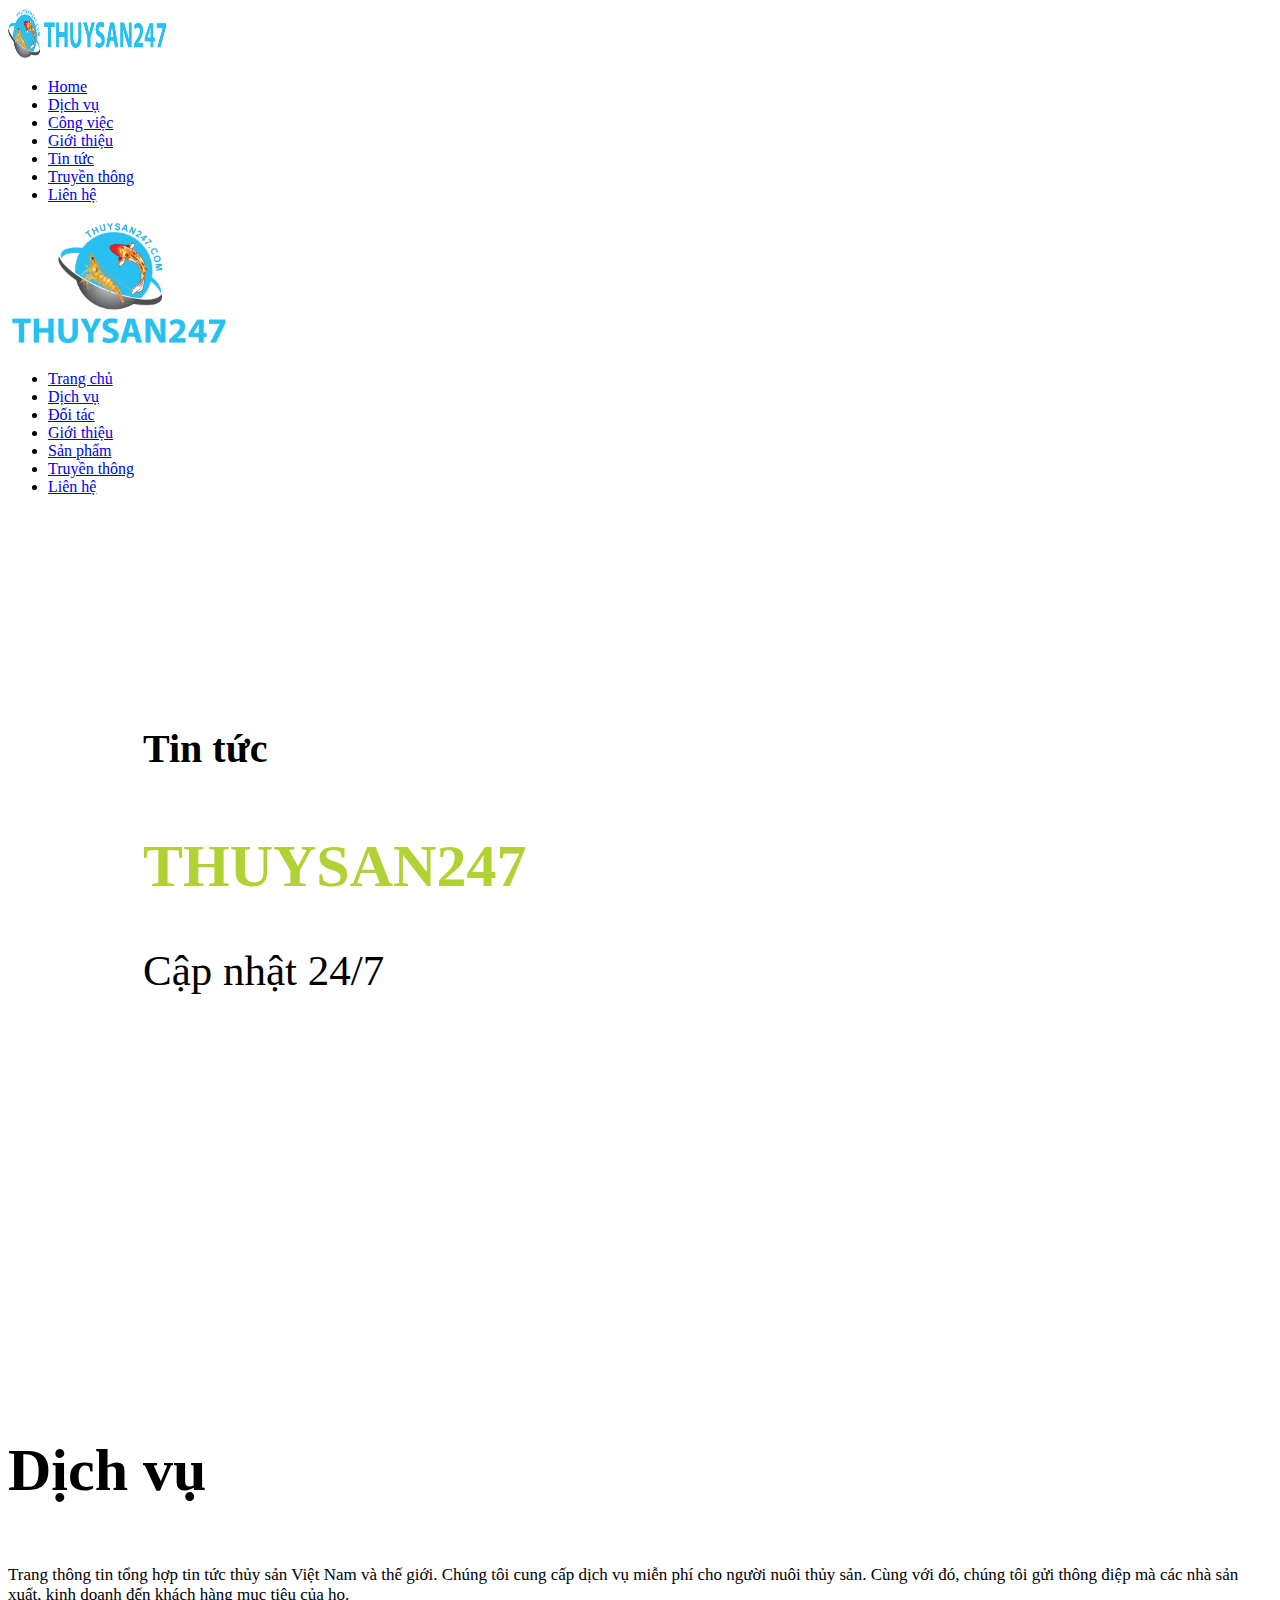
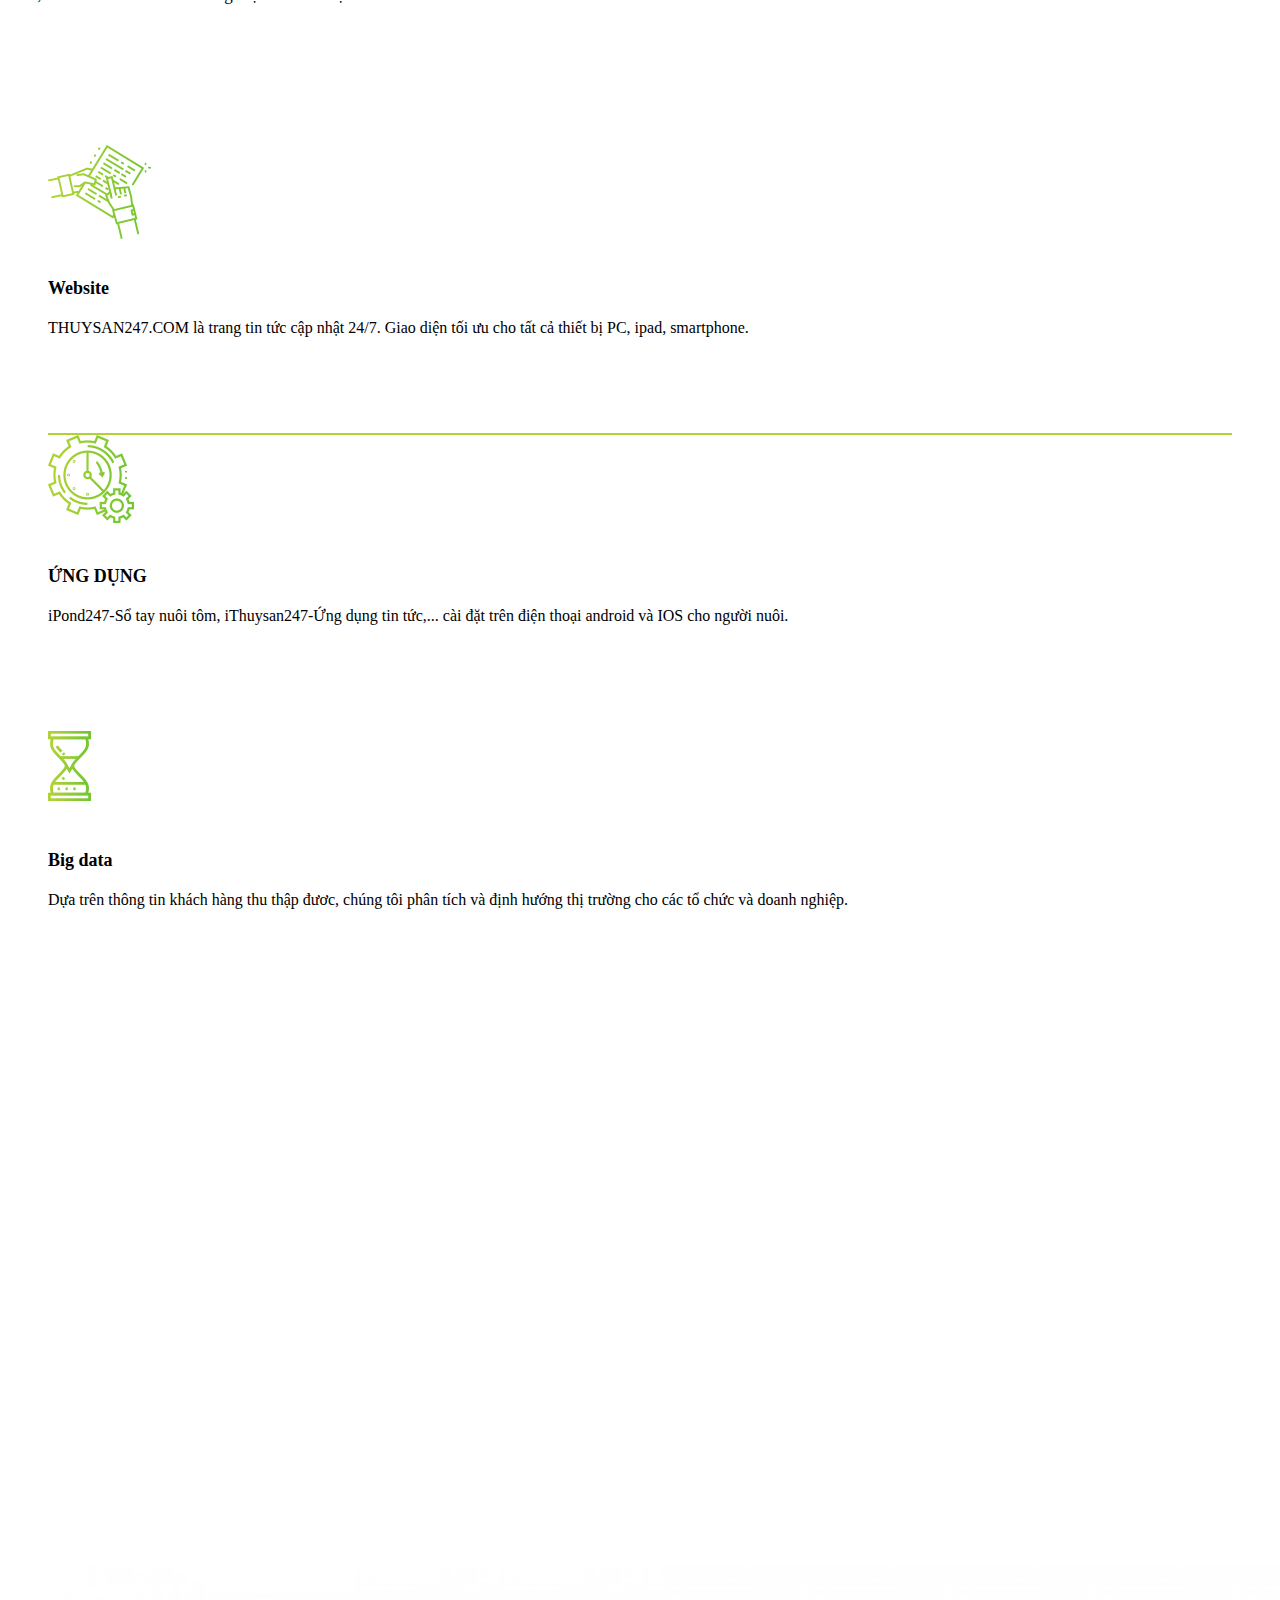
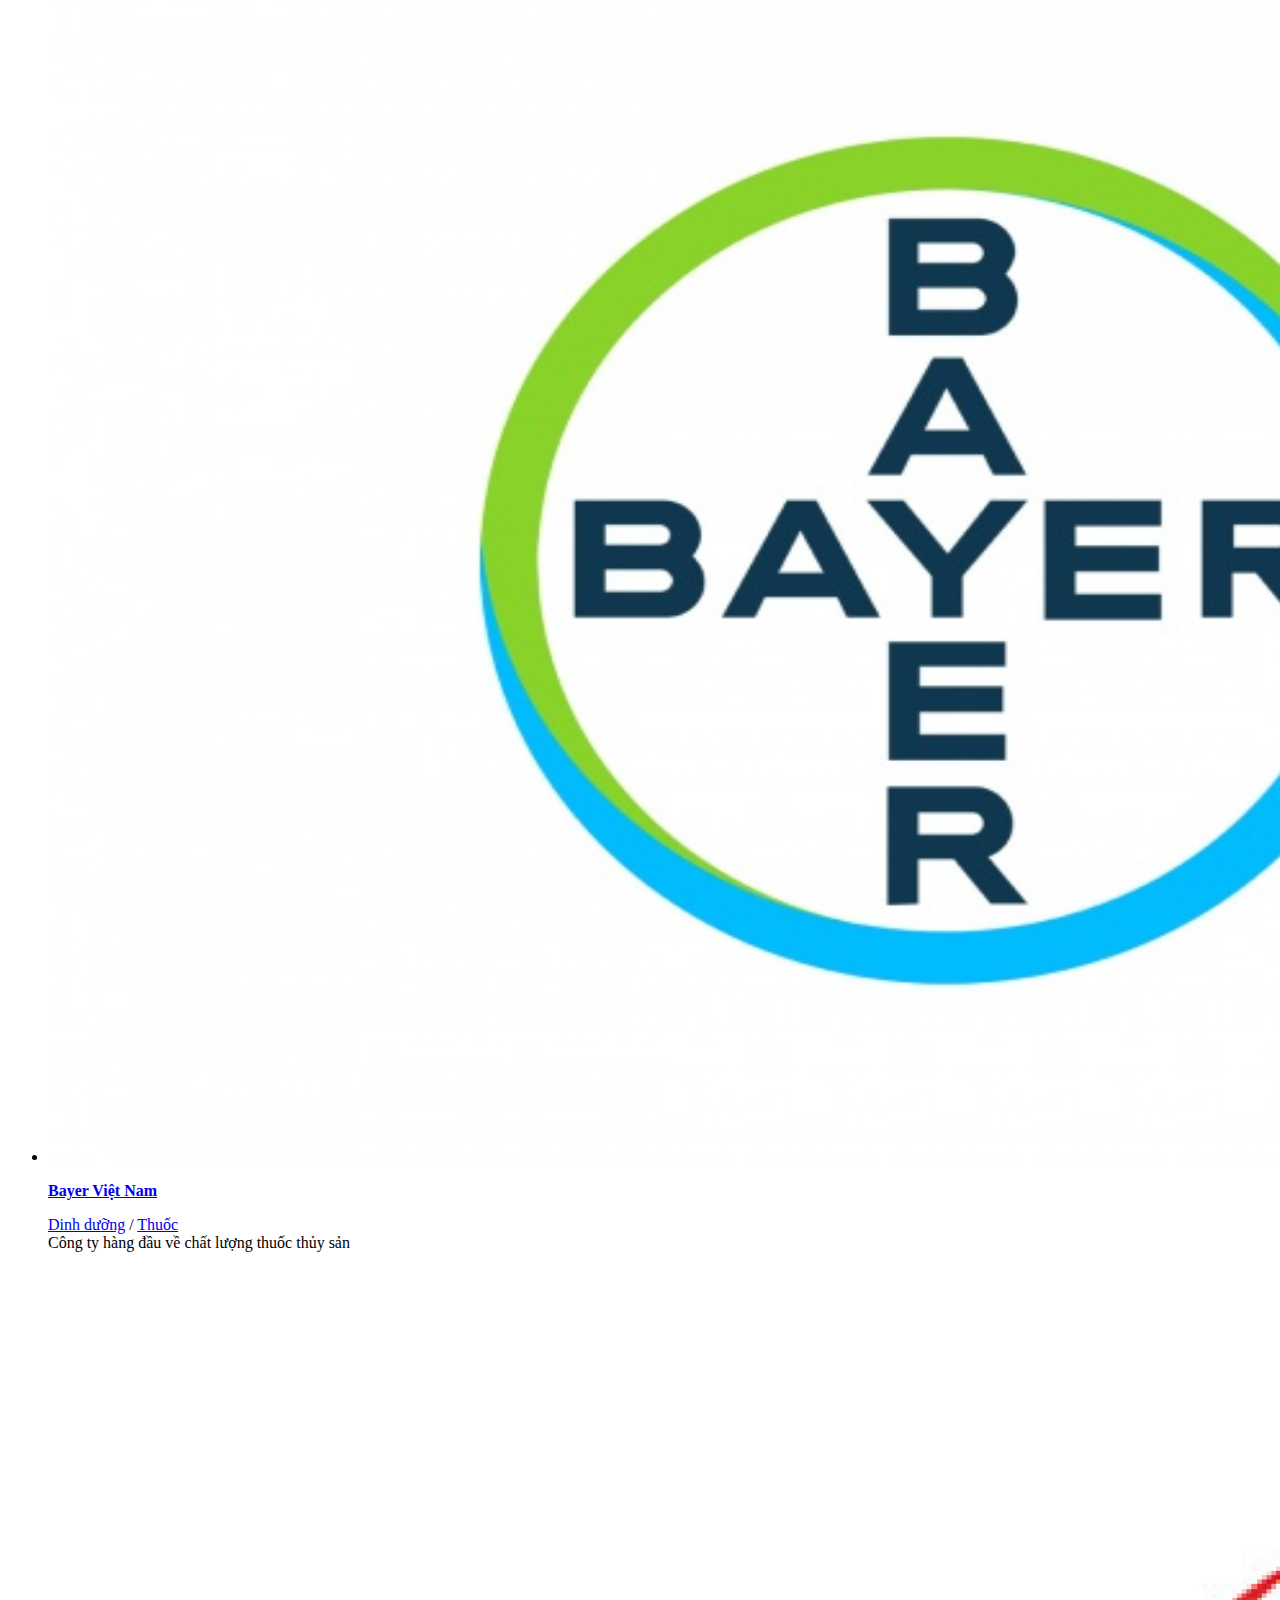
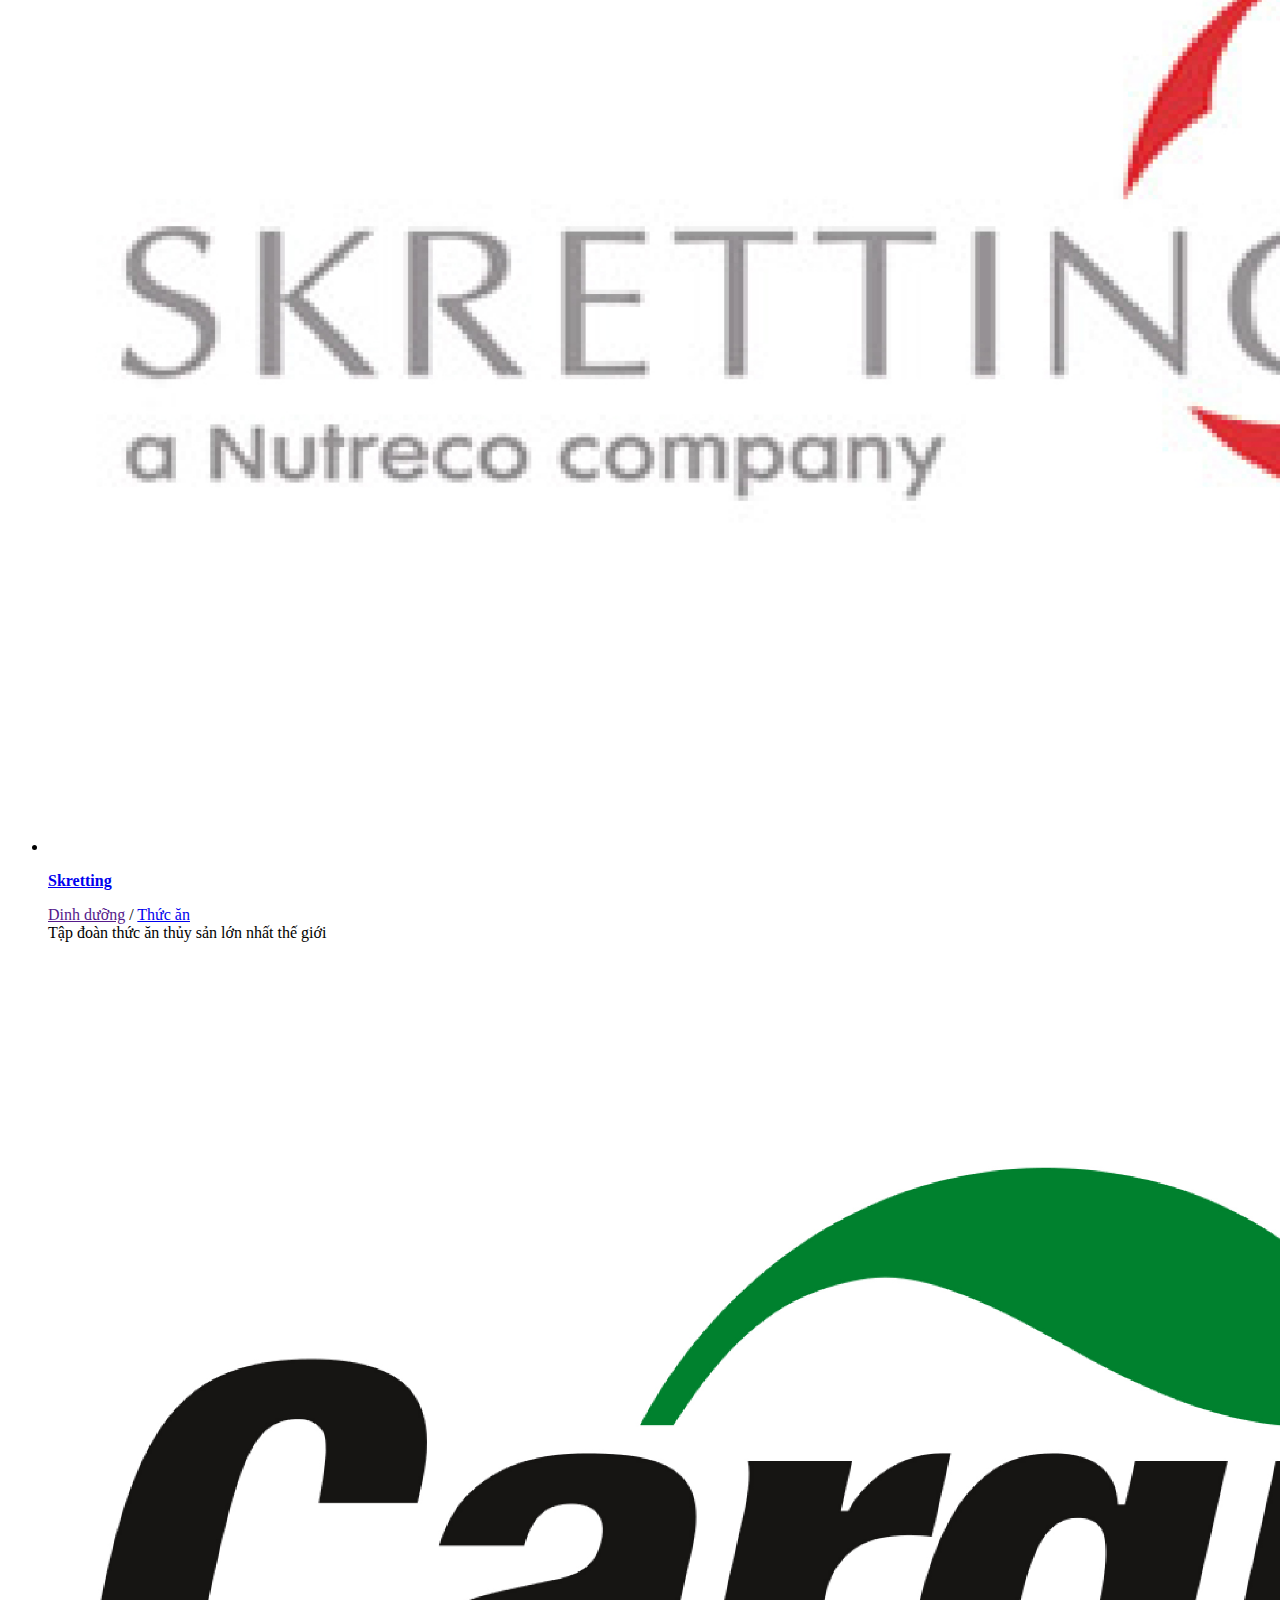
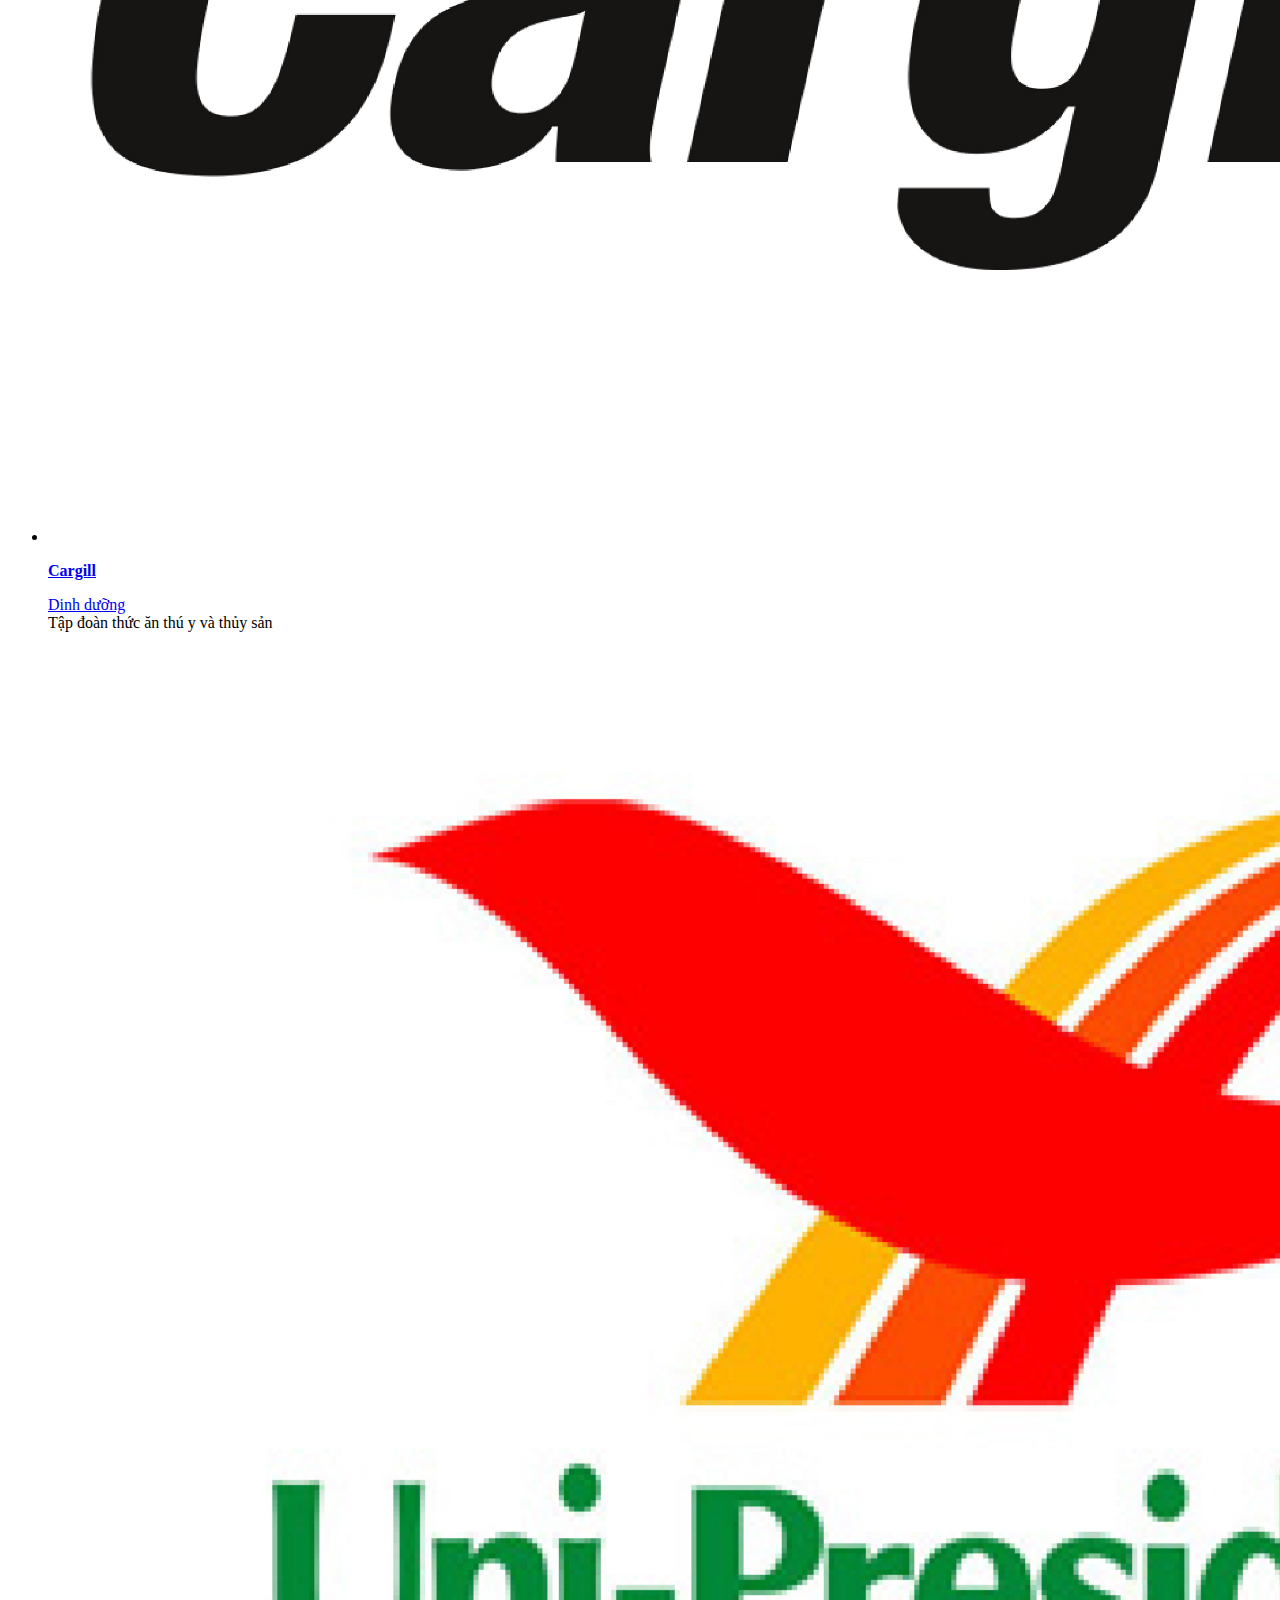
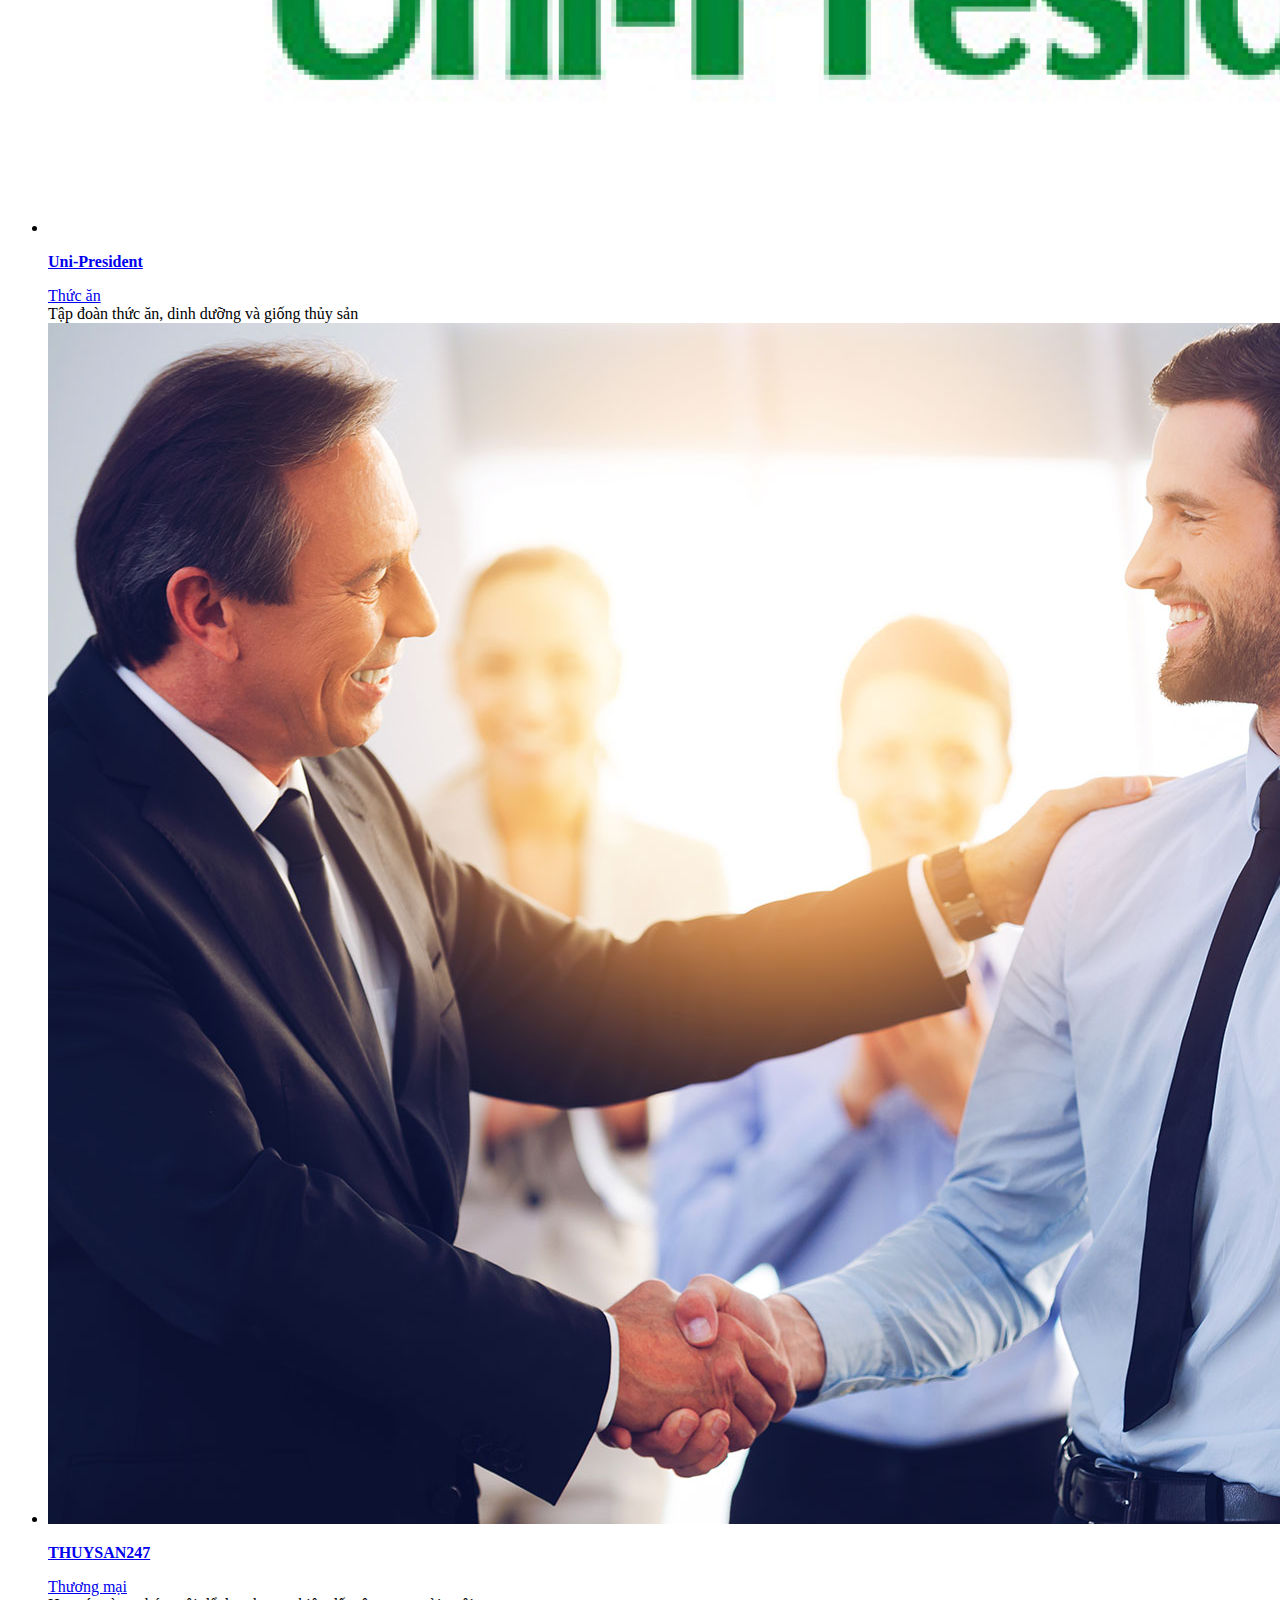
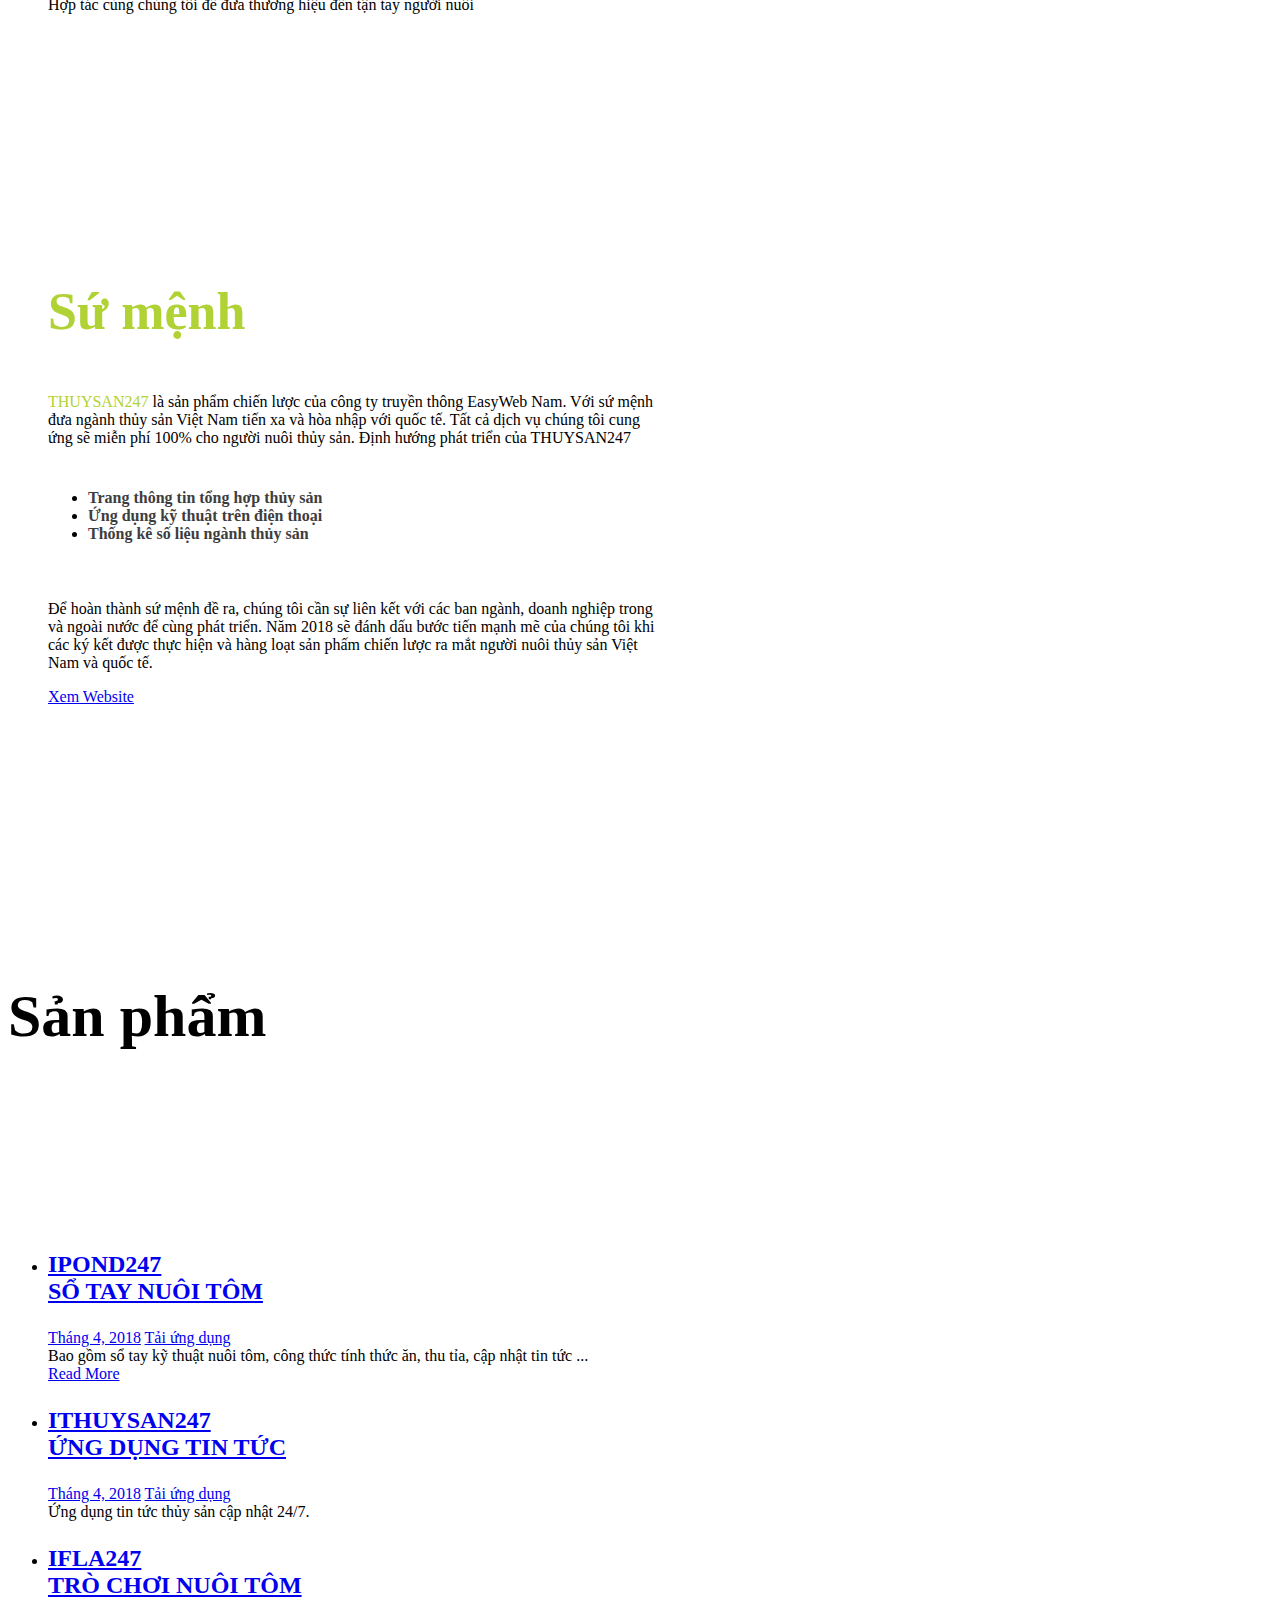
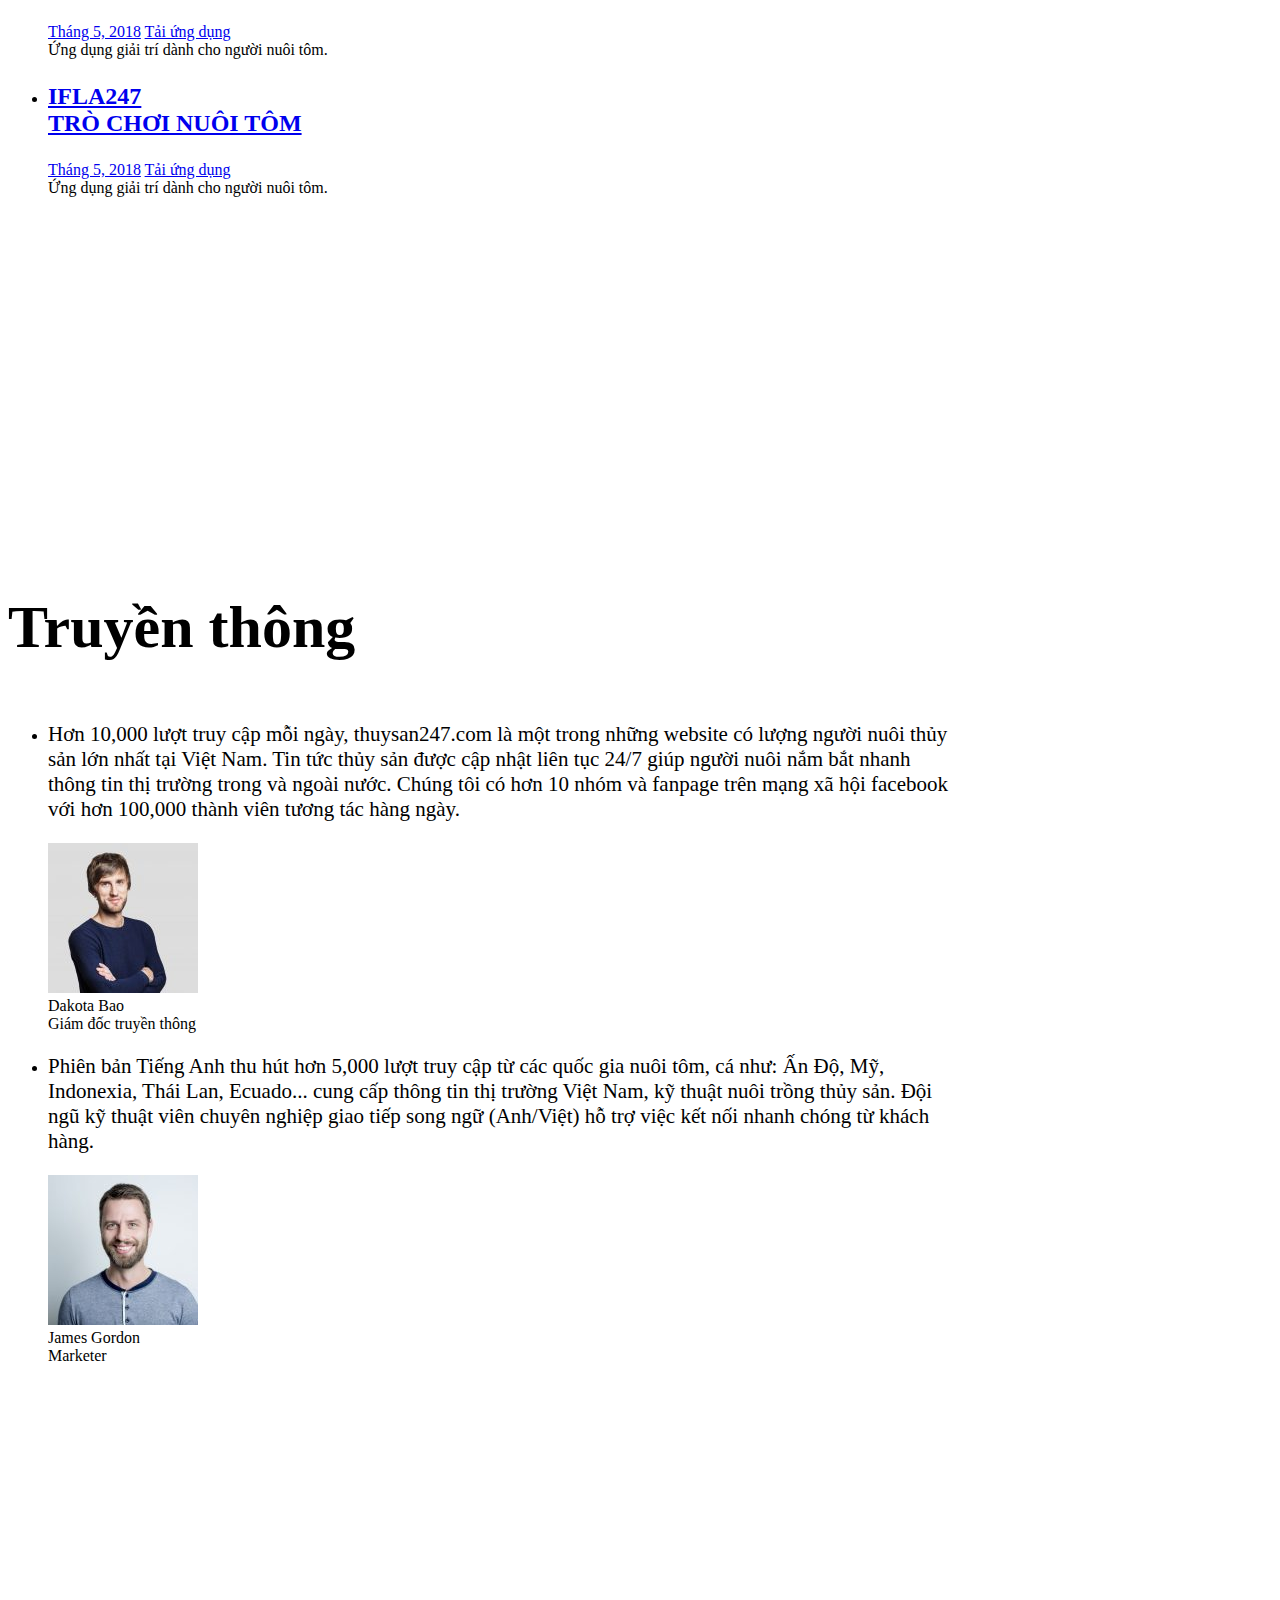
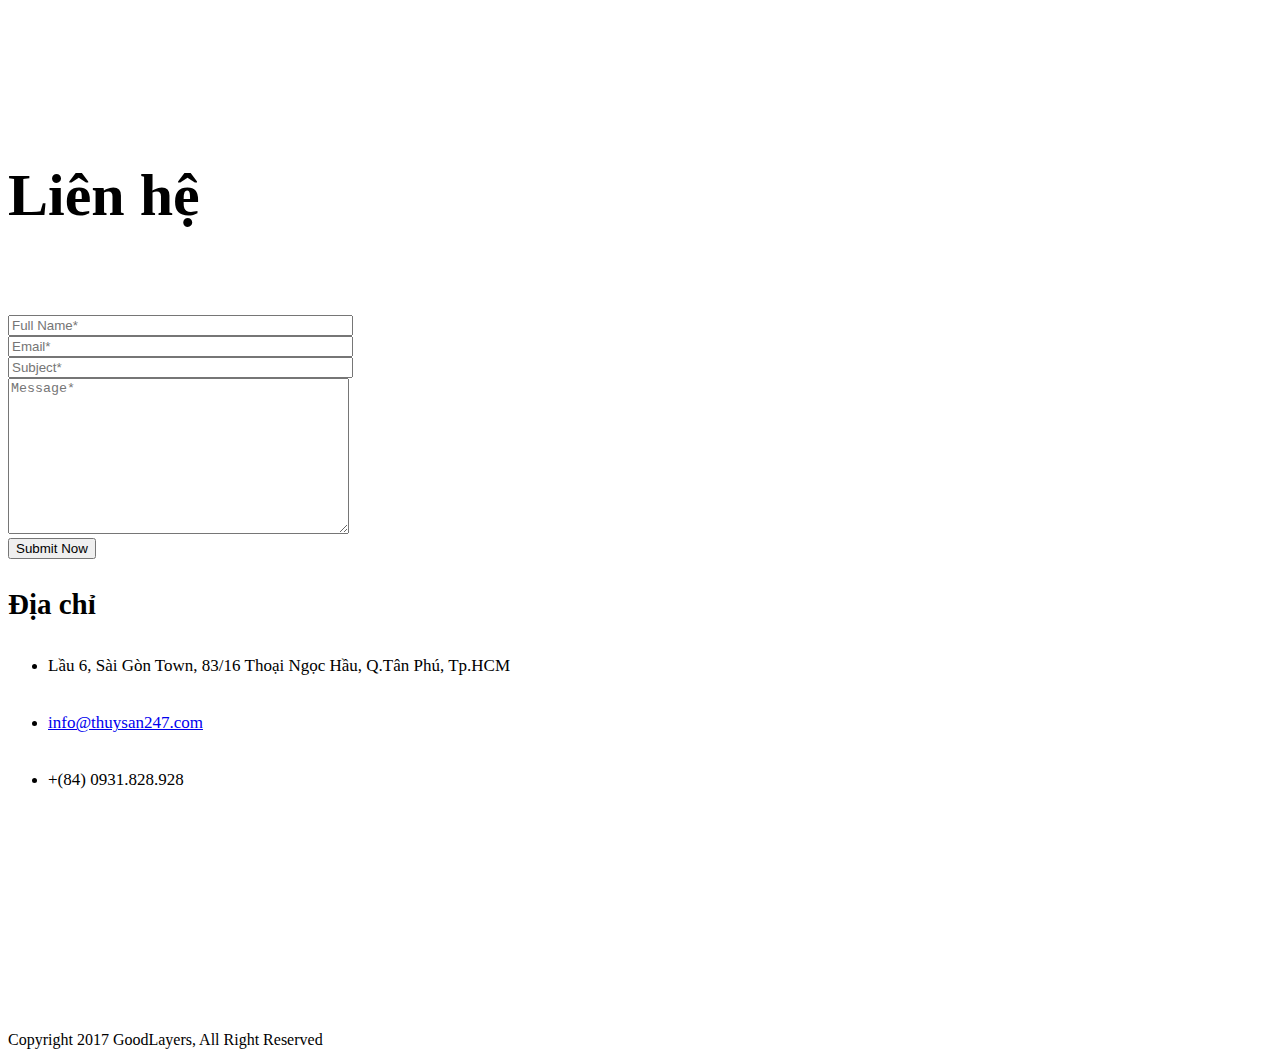
==== commit 67a1bf3d: "Mon 05/07/2018 22:52:25.97" ====
--- a/index.html
+++ b/index.html
@@ -6,7 +6,7 @@
 	<meta name="viewport" content="width=device-width, initial-scale=1">
 	<link rel="profile" href="http://gmpg.org/xfn/11">
 	<link rel="pingback" href="http://demo.goodlayers.com/onepagepro/corporate/xmlrpc.php">
-	<title>One Page Pro &#8211; Just another WordPress site</title>
+	<title>thuysan247.com</title>
 	<meta name='robots' content='noindex,follow' />
 	<link rel='dns-prefetch' href='//fonts.googleapis.com' />
 	<link rel='dns-prefetch' href='//s.w.org' />
@@ -15,7 +15,7 @@
 	<link rel="alternate" type="application/rss+xml" title="One Page Pro &raquo; Comments Feed" href="http://demo.goodlayers.com/onepagepro/corporate/comments/feed/"
 	/>
 	<script type="text/javascript">
-		/*<![CDATA[*/window._wpemojiSettings={"baseUrl":"https:\/\/s.w.org\/images\/core\/emoji\/2.3\/72x72\/","ext":".png","svgUrl":"https:\/\/s.w.org\/images\/core\/emoji\/2.3\/svg\/","svgExt":".svg","source":{"concatemoji":"http:\/\/demo.goodlayers.com\/onepagepro\/corporate\/wp-includes\/js\/wp-emoji-release.min.js?ver=4.8.2"}};!function(a,b,c){function d(a){var b,c,d,e,f=String.fromCharCode;if(!k||!k.fillText)return!1;switch(k.clearRect(0,0,j.width,j.height),k.textBaseline="top",k.font="600 32px Arial",a){case"flag":return k.fillText(f(55356,56826,55356,56819),0,0),b=j.toDataURL(),k.clearRect(0,0,j.width,j.height),k.fillText(f(55356,56826,8203,55356,56819),0,0),c=j.toDataURL(),b!==c&&(k.clearRect(0,0,j.width,j.height),k.fillText(f(55356,57332,56128,56423,56128,56418,56128,56421,56128,56430,56128,56423,56128,56447),0,0),b=j.toDataURL(),k.clearRect(0,0,j.width,j.height),k.fillText(f(55356,57332,8203,56128,56423,8203,56128,56418,8203,56128,56421,8203,56128,56430,8203,56128,56423,8203,56128,56447),0,0),c=j.toDataURL(),b!==c);case"emoji4":return k.fillText(f(55358,56794,8205,9794,65039),0,0),d=j.toDataURL(),k.clearRect(0,0,j.width,j.height),k.fillText(f(55358,56794,8203,9794,65039),0,0),e=j.toDataURL(),d!==e}return!1}function e(a){var c=b.createElement("script");c.src=a,c.defer=c.type="text/javascript",b.getElementsByTagName("head")[0].appendChild(c)}var f,g,h,i,j=b.createElement("canvas"),k=j.getContext&&j.getContext("2d");for(i=Array("flag","emoji4"),c.supports={everything:!0,everythingExceptFlag:!0},h=0;h<i.length;h++)c.supports[i[h]]=d(i[h]),c.supports.everything=c.supports.everything&&c.supports[i[h]],"flag"!==i[h]&&(c.supports.everythingExceptFlag=c.supports.everythingExceptFlag&&c.supports[i[h]]);c.supports.everythingExceptFlag=c.supports.everythingExceptFlag&&!c.supports.flag,c.DOMReady=!1,c.readyCallback=function(){c.DOMReady=!0},c.supports.everything||(g=function(){c.readyCallback()},b.addEventListener?(b.addEventListener("DOMContentLoaded",g,!1),a.addEventListener("load",g,!1)):(a.attachEvent("onload",g),b.attachEvent("onreadystatechange",function(){"complete"===b.readyState&&c.readyCallback()})),f=c.source||{},f.concatemoji?e(f.concatemoji):f.wpemoji&&f.twemoji&&(e(f.twemoji),e(f.wpemoji)))}(window,document,window._wpemojiSettings);/*]]>*/
+		/*<![CDATA[*/window._wpemojiSettings={"baseUrl":"http:\/\/s.w.org\/images\/core\/emoji\/2.3\/72x72\/","ext":".png","svgUrl":"https:\/\/s.w.org\/images\/core\/emoji\/2.3\/svg\/","svgExt":".svg","source":{"concatemoji":"http:\/\/demo.goodlayers.com\/onepagepro\/corporate\/wp-includes\/js\/wp-emoji-release.min.js?ver=4.8.2"}};!function(a,b,c){function d(a){var b,c,d,e,f=String.fromCharCode;if(!k||!k.fillText)return!1;switch(k.clearRect(0,0,j.width,j.height),k.textBaseline="top",k.font="600 32px Arial",a){case"flag":return k.fillText(f(55356,56826,55356,56819),0,0),b=j.toDataURL(),k.clearRect(0,0,j.width,j.height),k.fillText(f(55356,56826,8203,55356,56819),0,0),c=j.toDataURL(),b!==c&&(k.clearRect(0,0,j.width,j.height),k.fillText(f(55356,57332,56128,56423,56128,56418,56128,56421,56128,56430,56128,56423,56128,56447),0,0),b=j.toDataURL(),k.clearRect(0,0,j.width,j.height),k.fillText(f(55356,57332,8203,56128,56423,8203,56128,56418,8203,56128,56421,8203,56128,56430,8203,56128,56423,8203,56128,56447),0,0),c=j.toDataURL(),b!==c);case"emoji4":return k.fillText(f(55358,56794,8205,9794,65039),0,0),d=j.toDataURL(),k.clearRect(0,0,j.width,j.height),k.fillText(f(55358,56794,8203,9794,65039),0,0),e=j.toDataURL(),d!==e}return!1}function e(a){var c=b.createElement("script");c.src=a,c.defer=c.type="text/javascript",b.getElementsByTagName("head")[0].appendChild(c)}var f,g,h,i,j=b.createElement("canvas"),k=j.getContext&&j.getContext("2d");for(i=Array("flag","emoji4"),c.supports={everything:!0,everythingExceptFlag:!0},h=0;h<i.length;h++)c.supports[i[h]]=d(i[h]),c.supports.everything=c.supports.everything&&c.supports[i[h]],"flag"!==i[h]&&(c.supports.everythingExceptFlag=c.supports.everythingExceptFlag&&c.supports[i[h]]);c.supports.everythingExceptFlag=c.supports.everythingExceptFlag&&!c.supports.flag,c.DOMReady=!1,c.readyCallback=function(){c.DOMReady=!0},c.supports.everything||(g=function(){c.readyCallback()},b.addEventListener?(b.addEventListener("DOMContentLoaded",g,!1),a.addEventListener("load",g,!1)):(a.attachEvent("onload",g),b.attachEvent("onreadystatechange",function(){"complete"===b.readyState&&c.readyCallback()})),f=c.source||{},f.concatemoji?e(f.concatemoji):f.wpemoji&&f.twemoji&&(e(f.twemoji),e(f.wpemoji)))}(window,document,window._wpemojiSettings);/*]]>*/
 	</script>
 	<style type="text/css">
 		img.wp-smiley,
@@ -130,7 +130,7 @@
 		type='text/css' media='all' />
 	<script type='text/javascript' src='http://cdn.goodlayers.com/onepagepro/corporate/wp-includes/js/jquery/jquery.js?ver=1.12.4'></script>
 	<script type='text/javascript' src='http://cdn.goodlayers.com/onepagepro/corporate/wp-includes/js/jquery/jquery-migrate.min.js?ver=1.4.1'></script>
-	<!--[if lt IE 9]> <script type='text/javascript' src='http://cdn.goodlayers.com/onepagepro/corporate/wp-content/themes/onepagepro/js/html5.js?ver=4.8.2'></script> <![endif]-->
+	<!--[if lt IE 9]> <script type='text/javascript' src='https://cdn.goodlayers.com/onepagepro/corporate/wp-content/themes/onepagepro/js/html5.js?ver=4.8.2'></script> <![endif]-->
 	<link rel='https://api.w.org/' href='http://demo.goodlayers.com/onepagepro/corporate/wp-json/' />
 	<link rel="EditURI" type="application/rsd+xml" title="RSD" href="https://demo.goodlayers.com/onepagepro/corporate/xmlrpc.php?rsd"
 	/>
@@ -370,7 +370,7 @@
 								<h3 class="gdlr-core-column-service-title" style="font-size: 18px;font-weight: 700;">ỨNG DỤNG</h3>
 							</div>
 							<div class="gdlr-core-column-service-content">
-								<p>Sổ tay nuôi tôm, ứng dụng doanh nghiệp... cài đặt trên điện thoại android và IOS cho người nuôi.</p>
+								<p>iPond247-Sổ tay nuôi tôm, iThuysan247-Ứng dụng tin tức,... cài đặt trên điện thoại android và IOS cho người nuôi.</p>
 							</div>
 						</div>
 				</div>
@@ -393,7 +393,7 @@
 								<h3 class="gdlr-core-column-service-title" style="font-size: 18px;font-weight: 700;">Big data</h3>
 							</div>
 							<div class="gdlr-core-column-service-content">
-								<p>Dựa trên thông tin khách hàng thu thập đươc, chúng tôi phân tích dữ liệu và định hướng thị trường.</p>
+								<p>Dựa trên thông tin khách hàng thu thập đươc, chúng tôi phân tích và định hướng thị trường cho các tổ chức và doanh nghiệp.</p>
 							</div>
 						</div>
 				</div>
@@ -426,7 +426,7 @@
 								<li class="gdlr-core-item-mglr">
 									<div class="gdlr-core-portfolio-grid  gdlr-core-left-align gdlr-core-style-with-frame">
 										<div class="gdlr-core-portfolio-thumbnail gdlr-core-media-image  gdlr-core-style-icon">
-											<div class="gdlr-core-portfolio-thumbnail-image-wrap  gdlr-core-zoom-on-hover"><img src="../cdn.goodlayers.com/onepagepro/corporate/wp-content/uploads/2016/11/shutterstock_431851042.jpg" alt=""
+											<div class="gdlr-core-portfolio-thumbnail-image-wrap  gdlr-core-zoom-on-hover"><img src="/img/bayer-logo-700x513.jpg" alt=""
 													width="1800" height="1198" /><span class="gdlr-core-image-overlay  gdlr-core-portfolio-overlay gdlr-core-image-overlay-center-icon gdlr-core-js"><span class="gdlr-core-image-overlay-content"><span class="gdlr-core-portfolio-icon-wrap"><a class="gdlr-core-ilightbox gdlr-core-js " href="../cdn.goodlayers.com/onepagepro/corporate/wp-content/uploads/2016/11/shutterstock_431851042.jpg" data-ilightbox-group="gdlr-core-img-group-1"><i class="gdlr-core-portfolio-icon fa fa-search"></i></a></span></span>
 												</span>
 											</div>
@@ -434,18 +434,18 @@
 										<div class="gdlr-core-portfolio-content-wrap gdlr-core-skin-divider">
 											<div class="gdlr-core-portfolio-grid-frame gdlr-core-skin-e-background" style="opacity: 1;"></div>
 											<h3 class="gdlr-core-portfolio-title gdlr-core-skin-title" style="font-size: 16px;font-weight: 800;letter-spacing: 0px;">
-												<a href="http://demo.goodlayers.com/onepagepro/corporate/portfolio/bakery-packaging/">Bakery Packaging</a>
-											</h3><span class="gdlr-core-portfolio-info gdlr-core-portfolio-info-tag gdlr-core-info-font gdlr-core-skin-caption"><a href="http://demo.goodlayers.com/onepagepro/corporate/portfolio_tag/branding/" rel="tag">Branding</a> <span class="gdlr-core-sep">/</span>
-											<a href="http://demo.goodlayers.com/onepagepro/corporate/portfolio_tag/packaging/" rel="tag">Packaging</a>
+												<a href="#">Bayer Việt Nam</a>
+											</h3><span class="gdlr-core-portfolio-info gdlr-core-portfolio-info-tag gdlr-core-info-font gdlr-core-skin-caption"><a href="/" rel="tag">Dinh dưỡng</a> <span class="gdlr-core-sep">/</span>
+											<a href="#" rel="tag">Thuốc</a>
 											</span>
-											<div class="gdlr-core-portfolio-content">Cras justo odio, dapibus ac facilisis in, egestas eget quam. Nulla vitae elit libero, a pharetra augue. [&hellip;]</div>
+											<div class="gdlr-core-portfolio-content">Công ty hàng đầu về chất lượng thuốc thủy sản</div>
 										</div>
 									</div>
 								</li>
 								<li class="gdlr-core-item-mglr">
 									<div class="gdlr-core-portfolio-grid  gdlr-core-left-align gdlr-core-style-with-frame">
 										<div class="gdlr-core-portfolio-thumbnail gdlr-core-media-image  gdlr-core-style-icon">
-											<div class="gdlr-core-portfolio-thumbnail-image-wrap  gdlr-core-zoom-on-hover"><img src="../cdn.goodlayers.com/onepagepro/corporate/wp-content/uploads/2016/11/shutterstock_372393523.jpg" alt=""
+											<div class="gdlr-core-portfolio-thumbnail-image-wrap  gdlr-core-zoom-on-hover"><img src="/img/Skretting-logo.jpg" alt=""
 													width="1800" height="1200" /><span class="gdlr-core-image-overlay  gdlr-core-portfolio-overlay gdlr-core-image-overlay-center-icon gdlr-core-js"><span class="gdlr-core-image-overlay-content"><span class="gdlr-core-portfolio-icon-wrap"><a class="gdlr-core-ilightbox gdlr-core-js " href="../cdn.goodlayers.com/onepagepro/corporate/wp-content/uploads/2016/11/shutterstock_372393523.jpg" data-ilightbox-group="gdlr-core-img-group-1"><i class="gdlr-core-portfolio-icon fa fa-search"></i></a></span></span>
 												</span>
 											</div>
@@ -453,18 +453,18 @@
 										<div class="gdlr-core-portfolio-content-wrap gdlr-core-skin-divider">
 											<div class="gdlr-core-portfolio-grid-frame gdlr-core-skin-e-background" style="opacity: 1;"></div>
 											<h3 class="gdlr-core-portfolio-title gdlr-core-skin-title" style="font-size: 16px;font-weight: 800;letter-spacing: 0px;">
-												<a href="http://demo.goodlayers.com/onepagepro/corporate/portfolio/black-molded-shell-chair/">Black Molded Shell Chair</a>
-											</h3><span class="gdlr-core-portfolio-info gdlr-core-portfolio-info-tag gdlr-core-info-font gdlr-core-skin-caption"><a href="http://demo.goodlayers.com/onepagepro/corporate/portfolio_tag/branding/" rel="tag">Branding</a> <span class="gdlr-core-sep">/</span>
-											<a href="http://demo.goodlayers.com/onepagepro/corporate/portfolio_tag/furniture/" rel="tag">Furniture</a>
+												<a href="#">Skretting</a>
+											</h3><span class="gdlr-core-portfolio-info gdlr-core-portfolio-info-tag gdlr-core-info-font gdlr-core-skin-caption"><a href="" rel="tag">Dinh dưỡng</a> <span class="gdlr-core-sep">/</span>
+											<a href="#" rel="tag">Thức ăn</a>
 											</span>
-											<div class="gdlr-core-portfolio-content">Cras justo odio, dapibus ac facilisis in, egestas eget quam. Nulla vitae elit libero, a pharetra augue. [&hellip;]</div>
+											<div class="gdlr-core-portfolio-content">Tập đoàn thức ăn thủy sản lớn nhất thế giới</div>
 										</div>
 									</div>
 								</li>
 								<li class="gdlr-core-item-mglr">
 									<div class="gdlr-core-portfolio-grid  gdlr-core-left-align gdlr-core-style-with-frame">
 										<div class="gdlr-core-portfolio-thumbnail gdlr-core-media-image  gdlr-core-style-icon">
-											<div class="gdlr-core-portfolio-thumbnail-image-wrap  gdlr-core-zoom-on-hover"><img src="../cdn.goodlayers.com/onepagepro/corporate/wp-content/uploads/2016/11/shutterstock_311313911.jpg" alt=""
+											<div class="gdlr-core-portfolio-thumbnail-image-wrap  gdlr-core-zoom-on-hover"><img src="/img/Cargill_logo-01.jpg" alt=""
 													width="1800" height="1200" /><span class="gdlr-core-image-overlay  gdlr-core-portfolio-overlay gdlr-core-image-overlay-center-icon gdlr-core-js"><span class="gdlr-core-image-overlay-content"><span class="gdlr-core-portfolio-icon-wrap"><a class="gdlr-core-ilightbox gdlr-core-js " href="../cdn.goodlayers.com/onepagepro/corporate/wp-content/uploads/2016/11/shutterstock_311313911.jpg" data-ilightbox-group="gdlr-core-img-group-1"><i class="gdlr-core-portfolio-icon fa fa-search"></i></a></span></span>
 												</span>
 											</div>
@@ -472,13 +472,30 @@
 										<div class="gdlr-core-portfolio-content-wrap gdlr-core-skin-divider">
 											<div class="gdlr-core-portfolio-grid-frame gdlr-core-skin-e-background" style="opacity: 1;"></div>
 											<h3 class="gdlr-core-portfolio-title gdlr-core-skin-title" style="font-size: 16px;font-weight: 800;letter-spacing: 0px;">
-												<a href="http://demo.goodlayers.com/onepagepro/corporate/portfolio/white-bottle-design/">White Bottle Design</a>
-											</h3><span class="gdlr-core-portfolio-info gdlr-core-portfolio-info-tag gdlr-core-info-font gdlr-core-skin-caption"><a href="http://demo.goodlayers.com/onepagepro/corporate/portfolio_tag/minimal/" rel="tag">Minimal</a></span>
-											<div class="gdlr-core-portfolio-content">Cras justo odio, dapibus ac facilisis in, egestas eget quam. Nulla vitae elit libero, a pharetra augue. [&hellip;]</div>
+												<a href="#">Cargill</a>
+											</h3><span class="gdlr-core-portfolio-info gdlr-core-portfolio-info-tag gdlr-core-info-font gdlr-core-skin-caption"><a href="#" rel="tag">Dinh dưỡng</a></span>
+											<div class="gdlr-core-portfolio-content">Tập đoàn thức ăn thú y và thủy sản</div>
 										</div>
 									</div>
 								</li>
 								<li class="gdlr-core-item-mglr">
+									<div class="gdlr-core-portfolio-grid  gdlr-core-left-align gdlr-core-style-with-frame">
+										<div class="gdlr-core-portfolio-thumbnail gdlr-core-media-image  gdlr-core-style-icon">
+											<div class="gdlr-core-portfolio-thumbnail-image-wrap  gdlr-core-zoom-on-hover"><img src="/img/up-logo-01.jpg" alt=""
+													width="1800" height="1201" /><span class="gdlr-core-image-overlay  gdlr-core-portfolio-overlay gdlr-core-image-overlay-center-icon gdlr-core-js"><span class="gdlr-core-image-overlay-content"><span class="gdlr-core-portfolio-icon-wrap"><a class="gdlr-core-ilightbox gdlr-core-js " href="../cdn.goodlayers.com/onepagepro/corporate/wp-content/uploads/2016/11/shutterstock_365392142.jpg" data-ilightbox-group="gdlr-core-img-group-1"><i class="gdlr-core-portfolio-icon fa fa-search"></i></a></span></span>
+												</span>
+											</div>
+										</div>
+										<div class="gdlr-core-portfolio-content-wrap gdlr-core-skin-divider">
+											<div class="gdlr-core-portfolio-grid-frame gdlr-core-skin-e-background" style="opacity: 1;"></div>
+											<h3 class="gdlr-core-portfolio-title gdlr-core-skin-title" style="font-size: 16px;font-weight: 800;letter-spacing: 0px;">
+												<a href="#">Uni-President</a>
+											</h3><span class="gdlr-core-portfolio-info gdlr-core-portfolio-info-tag gdlr-core-info-font gdlr-core-skin-caption"><a href="#" rel="tag">Thức ăn</a></span>
+											<div class="gdlr-core-portfolio-content">Tập đoàn thức ăn, dinh dưỡng và giống thủy sản</div>
+										</div>
+									</div>
+								</li>
+                                <li class="gdlr-core-item-mglr">
 									<div class="gdlr-core-portfolio-grid  gdlr-core-left-align gdlr-core-style-with-frame">
 										<div class="gdlr-core-portfolio-thumbnail gdlr-core-media-image  gdlr-core-style-icon">
 											<div class="gdlr-core-portfolio-thumbnail-image-wrap  gdlr-core-zoom-on-hover"><img src="../cdn.goodlayers.com/onepagepro/corporate/wp-content/uploads/2016/11/shutterstock_400221685.jpg" alt=""
@@ -489,64 +506,9 @@
 										<div class="gdlr-core-portfolio-content-wrap gdlr-core-skin-divider">
 											<div class="gdlr-core-portfolio-grid-frame gdlr-core-skin-e-background" style="opacity: 1;"></div>
 											<h3 class="gdlr-core-portfolio-title gdlr-core-skin-title" style="font-size: 16px;font-weight: 800;letter-spacing: 0px;">
-												<a href="http://demo.goodlayers.com/onepagepro/corporate/portfolio/the-pencil-box/">The Pencil Box</a>
-											</h3><span class="gdlr-core-portfolio-info gdlr-core-portfolio-info-tag gdlr-core-info-font gdlr-core-skin-caption"><a href="http://demo.goodlayers.com/onepagepro/corporate/portfolio_tag/stationary/" rel="tag">Stationary</a></span>
-											<div class="gdlr-core-portfolio-content">Cras justo odio, dapibus ac facilisis in, egestas eget quam. Nulla vitae elit libero, a pharetra augue. [&hellip;]</div>
-										</div>
-									</div>
-								</li>
-								<li class="gdlr-core-item-mglr">
-									<div class="gdlr-core-portfolio-grid  gdlr-core-left-align gdlr-core-style-with-frame">
-										<div class="gdlr-core-portfolio-thumbnail gdlr-core-media-image  gdlr-core-style-icon">
-											<div class="gdlr-core-portfolio-thumbnail-image-wrap  gdlr-core-zoom-on-hover"><img src="../cdn.goodlayers.com/onepagepro/corporate/wp-content/uploads/2016/11/shutterstock_365392142.jpg" alt=""
-													width="1800" height="1201" /><span class="gdlr-core-image-overlay  gdlr-core-portfolio-overlay gdlr-core-image-overlay-center-icon gdlr-core-js"><span class="gdlr-core-image-overlay-content"><span class="gdlr-core-portfolio-icon-wrap"><a class="gdlr-core-ilightbox gdlr-core-js " href="../cdn.goodlayers.com/onepagepro/corporate/wp-content/uploads/2016/11/shutterstock_365392142.jpg" data-ilightbox-group="gdlr-core-img-group-1"><i class="gdlr-core-portfolio-icon fa fa-search"></i></a></span></span>
-												</span>
-											</div>
-										</div>
-										<div class="gdlr-core-portfolio-content-wrap gdlr-core-skin-divider">
-											<div class="gdlr-core-portfolio-grid-frame gdlr-core-skin-e-background" style="opacity: 1;"></div>
-											<h3 class="gdlr-core-portfolio-title gdlr-core-skin-title" style="font-size: 16px;font-weight: 800;letter-spacing: 0px;">
-												<a href="http://demo.goodlayers.com/onepagepro/corporate/portfolio/custom-macbook-pro/">Custom MacBook Pro</a>
-											</h3><span class="gdlr-core-portfolio-info gdlr-core-portfolio-info-tag gdlr-core-info-font gdlr-core-skin-caption"><a href="http://demo.goodlayers.com/onepagepro/corporate/portfolio_tag/branding/" rel="tag">Branding</a></span>
-											<div class="gdlr-core-portfolio-content">Cras justo odio, dapibus ac facilisis in, egestas eget quam. Nulla vitae elit libero, a pharetra augue. [&hellip;]</div>
-										</div>
-									</div>
-								</li>
-								<li class="gdlr-core-item-mglr">
-									<div class="gdlr-core-portfolio-grid  gdlr-core-left-align gdlr-core-style-with-frame">
-										<div class="gdlr-core-portfolio-thumbnail gdlr-core-media-image  gdlr-core-style-icon">
-											<div class="gdlr-core-portfolio-thumbnail-image-wrap  gdlr-core-zoom-on-hover"><img src="../cdn.goodlayers.com/onepagepro/corporate/wp-content/uploads/2016/11/shutterstock_519924262.jpg" alt=""
-													width="1800" height="1201" /><span class="gdlr-core-image-overlay  gdlr-core-portfolio-overlay gdlr-core-image-overlay-center-icon gdlr-core-js"><span class="gdlr-core-image-overlay-content"><span class="gdlr-core-portfolio-icon-wrap"><a class="gdlr-core-ilightbox gdlr-core-js " href="../cdn.goodlayers.com/onepagepro/corporate/wp-content/uploads/2016/11/shutterstock_519924262.jpg" data-ilightbox-group="gdlr-core-img-group-1"><i class="gdlr-core-portfolio-icon fa fa-search"></i></a></span></span>
-												</span>
-											</div>
-										</div>
-										<div class="gdlr-core-portfolio-content-wrap gdlr-core-skin-divider">
-											<div class="gdlr-core-portfolio-grid-frame gdlr-core-skin-e-background" style="opacity: 1;"></div>
-											<h3 class="gdlr-core-portfolio-title gdlr-core-skin-title" style="font-size: 16px;font-weight: 800;letter-spacing: 0px;">
-												<a href="http://demo.goodlayers.com/onepagepro/corporate/portfolio/wooden-lamp/">Wooden Lamp</a>
-											</h3><span class="gdlr-core-portfolio-info gdlr-core-portfolio-info-tag gdlr-core-info-font gdlr-core-skin-caption"><a href="http://demo.goodlayers.com/onepagepro/corporate/portfolio_tag/branding/" rel="tag">Branding</a> <span class="gdlr-core-sep">/</span>
-											<a href="http://demo.goodlayers.com/onepagepro/corporate/portfolio_tag/minimal/" rel="tag">Minimal</a>
-											</span>
-											<div class="gdlr-core-portfolio-content">Cras justo odio, dapibus ac facilisis in, egestas eget quam. Nulla vitae elit libero, a pharetra augue. [&hellip;]</div>
-										</div>
-									</div>
-								</li>
-								<li class="gdlr-core-item-mglr">
-									<div class="gdlr-core-portfolio-grid  gdlr-core-left-align gdlr-core-style-with-frame">
-										<div class="gdlr-core-portfolio-thumbnail gdlr-core-media-image  gdlr-core-style-icon">
-											<div class="gdlr-core-portfolio-thumbnail-image-wrap  gdlr-core-zoom-on-hover"><img src="../cdn.goodlayers.com/onepagepro/corporate/wp-content/uploads/2016/11/shutterstock_430168801.jpg" alt=""
-													width="1800" height="1200" /><span class="gdlr-core-image-overlay  gdlr-core-portfolio-overlay gdlr-core-image-overlay-center-icon gdlr-core-js"><span class="gdlr-core-image-overlay-content"><span class="gdlr-core-portfolio-icon-wrap"><a class="gdlr-core-ilightbox gdlr-core-js " href="../cdn.goodlayers.com/onepagepro/corporate/wp-content/uploads/2016/11/shutterstock_430168801.jpg" data-ilightbox-group="gdlr-core-img-group-1"><i class="gdlr-core-portfolio-icon fa fa-search"></i></a></span></span>
-												</span>
-											</div>
-										</div>
-										<div class="gdlr-core-portfolio-content-wrap gdlr-core-skin-divider">
-											<div class="gdlr-core-portfolio-grid-frame gdlr-core-skin-e-background" style="opacity: 1;"></div>
-											<h3 class="gdlr-core-portfolio-title gdlr-core-skin-title" style="font-size: 16px;font-weight: 800;letter-spacing: 0px;">
-												<a href="http://demo.goodlayers.com/onepagepro/corporate/portfolio/minimal-brand-identity/">Minimal Brand Identity</a>
-											</h3><span class="gdlr-core-portfolio-info gdlr-core-portfolio-info-tag gdlr-core-info-font gdlr-core-skin-caption"><a href="http://demo.goodlayers.com/onepagepro/corporate/portfolio_tag/branding/" rel="tag">Branding</a> <span class="gdlr-core-sep">/</span>
-											<a href="http://demo.goodlayers.com/onepagepro/corporate/portfolio_tag/minimal/" rel="tag">Minimal</a>
-											</span>
-											<div class="gdlr-core-portfolio-content">Cras justo odio, dapibus ac facilisis in, egestas eget quam. Nulla vitae elit libero, a pharetra augue. [&hellip;]</div>
+												<a href="#">THUYSAN247</a>
+											</h3><span class="gdlr-core-portfolio-info gdlr-core-portfolio-info-tag gdlr-core-info-font gdlr-core-skin-caption"><a href="#" rel="tag">Thương mại</a></span>
+											<div class="gdlr-core-portfolio-content">Hợp tác cùng chúng tôi để đưa thương hiệu đến tận tay người nuôi</div>
 										</div>
 									</div>
 								</li>
@@ -583,9 +545,9 @@
 						<div class="gdlr-core-pbf-element">
 							<div class="gdlr-core-text-box-item gdlr-core-item-pdlr gdlr-core-item-pdb gdlr-core-left-align" style="padding-bottom: 10px;">
 								<div class="gdlr-core-text-box-item-content">
-									<p><span style="color: #b1d234;">thuysan247.com</span> là sản phẩm chiến lược của công ty truyền thông Dakota Việt
+									<p><span style="color: #b1d234;">THUYSAN247</span> là sản phẩm chiến lược của công ty truyền thông EasyWeb
 										Nam. Với sứ mệnh đưa ngành thủy sản Việt Nam tiến xa và hòa nhập với quốc tế. Tất cả dịch vụ chúng tôi cung ứng
-										sẽ miễn phí 100% cho người nuôi thủy sản. Định hướng phát triển của thuysan247.com </p>
+										sẽ miễn phí 100% cho người nuôi thủy sản. Định hướng phát triển của THUYSAN247 </p>
 								</div>
 							</div>
 						</div>
@@ -641,16 +603,15 @@
 											<div class="gdlr-core-blog-grid ">
 												<div class="gdlr-core-blog-grid-content-wrap gdlr-core-js" data-sync-height="blog-grid-content-wrap">
 													<h3 class="gdlr-core-blog-title gdlr-core-skin-title" style="font-size: 24px;font-weight: 800;text-transform: uppercase;">
-														<a href="#">Sổ tay nuôi tôm</a>
+														<a href="https://play.google.com/store/apps/details?id=com.wiPond247_6982364">iPond247 <br>Sổ tay nuôi tôm</a>
 													</h3>
 													<div class="gdlr-core-blog-info-wrapper gdlr-core-skin-divider"><span class="gdlr-core-blog-info gdlr-core-blog-info-font gdlr-core-skin-caption gdlr-core-blog-info-date"><span class="gdlr-core-head"><i class="fa fa-clock-o"></i></span>
-														<a href="#">Tháng 2, 2018</a>
+														<a href="#">Tháng 4, 2018</a>
 														</span><span class="gdlr-core-blog-info gdlr-core-blog-info-font gdlr-core-skin-caption gdlr-core-blog-info-author"><span class="gdlr-core-head"><i class="fa fa-pencil"></i></span>
-														<a href="#" title="Posts by superuser" rel="author">thuysan247.com</a>
+														<a href="https://play.google.com/store/apps/details?id=com.wiPond247_6982364" title="Posts by superuser" rel="author">Tải ứng dụng</a>
 														</span>
 													</div>
-													<div class="gdlr-core-blog-content">Ứng dụng cài đặt trên điện thoại. Cung cấp đầy đủ thông tin kỹ thuật cho người nuôi tôm, các bước cơ bản từ
-														chuẩn bị ao đến quản lý và xử lý dịch bệnh...
+													<div class="gdlr-core-blog-content">Bao gồm sổ tay kỹ thuật nuôi tôm, công thức tính thức ăn, thu tỉa, cập nhật tin tức ...
 														<div class="clear"></div>
 														<a class="gdlr-core-excerpt-read-more gdlr-core-button gdlr-core-rectangle" href="#">Read More</a>
 													</div>
@@ -662,18 +623,17 @@
 											<div class="gdlr-core-blog-grid ">
 												<div class="gdlr-core-blog-grid-content-wrap gdlr-core-js" data-sync-height="blog-grid-content-wrap">
 													<h3 class="gdlr-core-blog-title gdlr-core-skin-title" style="font-size: 24px;font-weight: 800;text-transform: uppercase;">
-														<a href="#">Quản lý thức ăn</a>
+														<a href="https://play.google.com/store/apps/details?id=com.iThuysan247">iThuysan247 <br> Ứng dụng tin tức</a>
 													</h3>
 													<div class="gdlr-core-blog-info-wrapper gdlr-core-skin-divider"><span class="gdlr-core-blog-info gdlr-core-blog-info-font gdlr-core-skin-caption gdlr-core-blog-info-date"><span class="gdlr-core-head"><i class="fa fa-clock-o"></i></span>
 														<a href="#">Tháng 4, 2018</a>
 														</span><span class="gdlr-core-blog-info gdlr-core-blog-info-font gdlr-core-skin-caption gdlr-core-blog-info-author"><span class="gdlr-core-head"><i class="fa fa-pencil"></i></span>
-														<a href="#" title="Posts by superuser" rel="author">thuysan247.com</a>
+														<a href="https://play.google.com/store/apps/details?id=com.iThuysan247" title="Posts by superuser" rel="author">Tải ứng dụng</a>
 														</span>
 													</div>
-													<div class="gdlr-core-blog-content">Ứng dụng cài đặt trên điện thoại. Hướng dẫn cách tính thức ăn, trọng lượng tôm, kích thước, lượng cho ăn, bỏ
-														nhá và thời gian canh nhá hợp lý.
+													<div class="gdlr-core-blog-content">Ứng dụng tin tức thủy sản cập nhật 24/7.
 														<div class="clear"></div>
-														<a class="gdlr-core-excerpt-read-more gdlr-core-button gdlr-core-rectangle" href="#">Read More</a>
+														<a class="gdlr-core-excerpt-read-more gdlr-core-button gdlr-core-rectangle" href="#"></a>
 													</div>
 													<div class="gdlr-core-blog-divider gdlr-core-skin-divider" data-sync-height-offset></div>
 												</div>
@@ -683,18 +643,37 @@
 											<div class="gdlr-core-blog-grid ">
 												<div class="gdlr-core-blog-grid-content-wrap gdlr-core-js" data-sync-height="blog-grid-content-wrap">
 													<h3 class="gdlr-core-blog-title gdlr-core-skin-title" style="font-size: 24px;font-weight: 800;text-transform: uppercase;">
-														<a href="#">Phần mềm doanh nghiệp</a>
+														<a href="https://play.google.com/store/apps/details?id=com.wiFla247">iFla247 <br>Trò chơi nuôi tôm</a>
 													</h3>
 													<div class="gdlr-core-blog-info-wrapper gdlr-core-skin-divider"><span class="gdlr-core-blog-info gdlr-core-blog-info-font gdlr-core-skin-caption gdlr-core-blog-info-date"><span class="gdlr-core-head"><i class="fa fa-clock-o"></i></span>
-														<a href="#">Tháng 6, 2018</a>
+														<a href="#">Tháng 5, 2018</a>
 														</span><span class="gdlr-core-blog-info gdlr-core-blog-info-font gdlr-core-skin-caption gdlr-core-blog-info-author"><span class="gdlr-core-head"><i class="fa fa-pencil"></i></span>
-														<a href="#" title="Posts by superuser" rel="author">thuysan247.com</a>
+														<a href="https://play.google.com/store/apps/details?id=com.wiFla247" title="Posts by superuser" rel="author">Tải ứng dụng</a>
 														</span>
 													</div>
-													<div class="gdlr-core-blog-content">Ứng dụng cài đặt trên điện thoại.Các tính năng doanh nghiệp cần thiết đảm bảo việc kết nối với khách hàng tốt
-														nhất.
+													<div class="gdlr-core-blog-content">Ứng dụng giải trí dành cho người nuôi tôm.
 														<div class="clear"></div>
-														<a class="gdlr-core-excerpt-read-more gdlr-core-button gdlr-core-rectangle" href="#">Read More</a>
+														<a class="gdlr-core-excerpt-read-more gdlr-core-button gdlr-core-rectangle" href="#"></a>
+													</div>
+													<div class="gdlr-core-blog-divider gdlr-core-skin-divider" data-sync-height-offset></div>
+												</div>
+											</div>
+										</li>
+                                        <li class="gdlr-core-item-mglr">
+											<div class="gdlr-core-blog-grid ">
+												<div class="gdlr-core-blog-grid-content-wrap gdlr-core-js" data-sync-height="blog-grid-content-wrap">
+													<h3 class="gdlr-core-blog-title gdlr-core-skin-title" style="font-size: 24px;font-weight: 800;text-transform: uppercase;">
+														<a href="https://play.google.com/store/apps/details?id=com.wiFla247">iFla247 <br>Trò chơi nuôi tôm</a>
+													</h3>
+													<div class="gdlr-core-blog-info-wrapper gdlr-core-skin-divider"><span class="gdlr-core-blog-info gdlr-core-blog-info-font gdlr-core-skin-caption gdlr-core-blog-info-date"><span class="gdlr-core-head"><i class="fa fa-clock-o"></i></span>
+														<a href="#">Tháng 5, 2018</a>
+														</span><span class="gdlr-core-blog-info gdlr-core-blog-info-font gdlr-core-skin-caption gdlr-core-blog-info-author"><span class="gdlr-core-head"><i class="fa fa-pencil"></i></span>
+														<a href="https://play.google.com/store/apps/details?id=com.wiFla247" title="Posts by superuser" rel="author">Tải ứng dụng</a>
+														</span>
+													</div>
+													<div class="gdlr-core-blog-content">Ứng dụng giải trí dành cho người nuôi tôm.
+														<div class="clear"></div>
+														<a class="gdlr-core-excerpt-read-more gdlr-core-button gdlr-core-rectangle" href="#"></a>
 													</div>
 													<div class="gdlr-core-blog-divider gdlr-core-skin-divider" data-sync-height-offset></div>
 												</div>
@@ -830,7 +809,7 @@
 															class="gdlr-core-icon-list-content" style="font-size: 17px;">Lầu 6, Sài Gòn Town, 83/16 Thoại Ngọc Hầu, Q.Tân Phú, Tp.HCM</span></li>
 													<li class=" gdlr-core-skin-divider" style="margin-bottom: 30px;">
 														<a href="#"><span class="gdlr-core-icon-list-icon-wrap"><i class="gdlr-core-icon-list-icon fa fa-envelope-open-o" style="color: #ffffff;font-size: 24px;width: 24px;"></i></span><span
-																class="gdlr-core-icon-list-content" style="font-size: 17px;"><span class="__cf_email__" data-cfemail="3a4e524f43495b54080e0d7a5d575b535614595557">[email&#160;protected]</span></span>
+																class="gdlr-core-icon-list-content" style="font-size: 17px;"><span class="__cf_email__" data-cfemail="3a4e524f43495b54080e0d7a5d575b535614595557">info@thuysan247.com</span></span>
 														</a>
 													</li>
 													<li class=" gdlr-core-skin-divider" style="margin-bottom: 30px;"><span class="gdlr-core-icon-list-icon-wrap"><i class="gdlr-core-icon-list-icon fa fa-phone" style="color: #ffffff;font-size: 24px;width: 24px;"></i></span><span
@@ -863,7 +842,7 @@
 						<script type='text/javascript' src='http://cdn.goodlayers.com/onepagepro/corporate/wp-content/plugins/contact-form-7/includes/js/scripts.js?ver=4.9'></script>
 						<script type='text/javascript' src='http://demo.goodlayers.com/onepagepro/corporate/wp-content/plugins/goodlayers-core/plugins/combine/script.js?ver=4.8.2'></script>
 						<script type='text/javascript'>
-							var gdlr_core_pbf={"admin":"","video":{"width":"640","height":"360"},"ajax_url":"https:\/\/demo.goodlayers.com\/onepagepro\/corporate\/wp-admin\/admin-ajax.php","ilightbox_skin":"dark"};
+							var gdlr_core_pbf={"admin":"","video":{"width":"640","height":"360"},"ajax_url":"http:\/\/demo.goodlayers.com\/onepagepro\/corporate\/wp-admin\/admin-ajax.php","ilightbox_skin":"dark"};
 						</script>
 						<script type='text/javascript' src='http://cdn.goodlayers.com/onepagepro/corporate/wp-content/plugins/goodlayers-core/include/js/page-builder.js?ver=4.8.2'></script>
 						<script type='text/javascript' src='http://cdn.goodlayers.com/onepagepro/corporate/wp-includes/js/jquery/ui/effect.min.js?ver=1.11.4'></script>
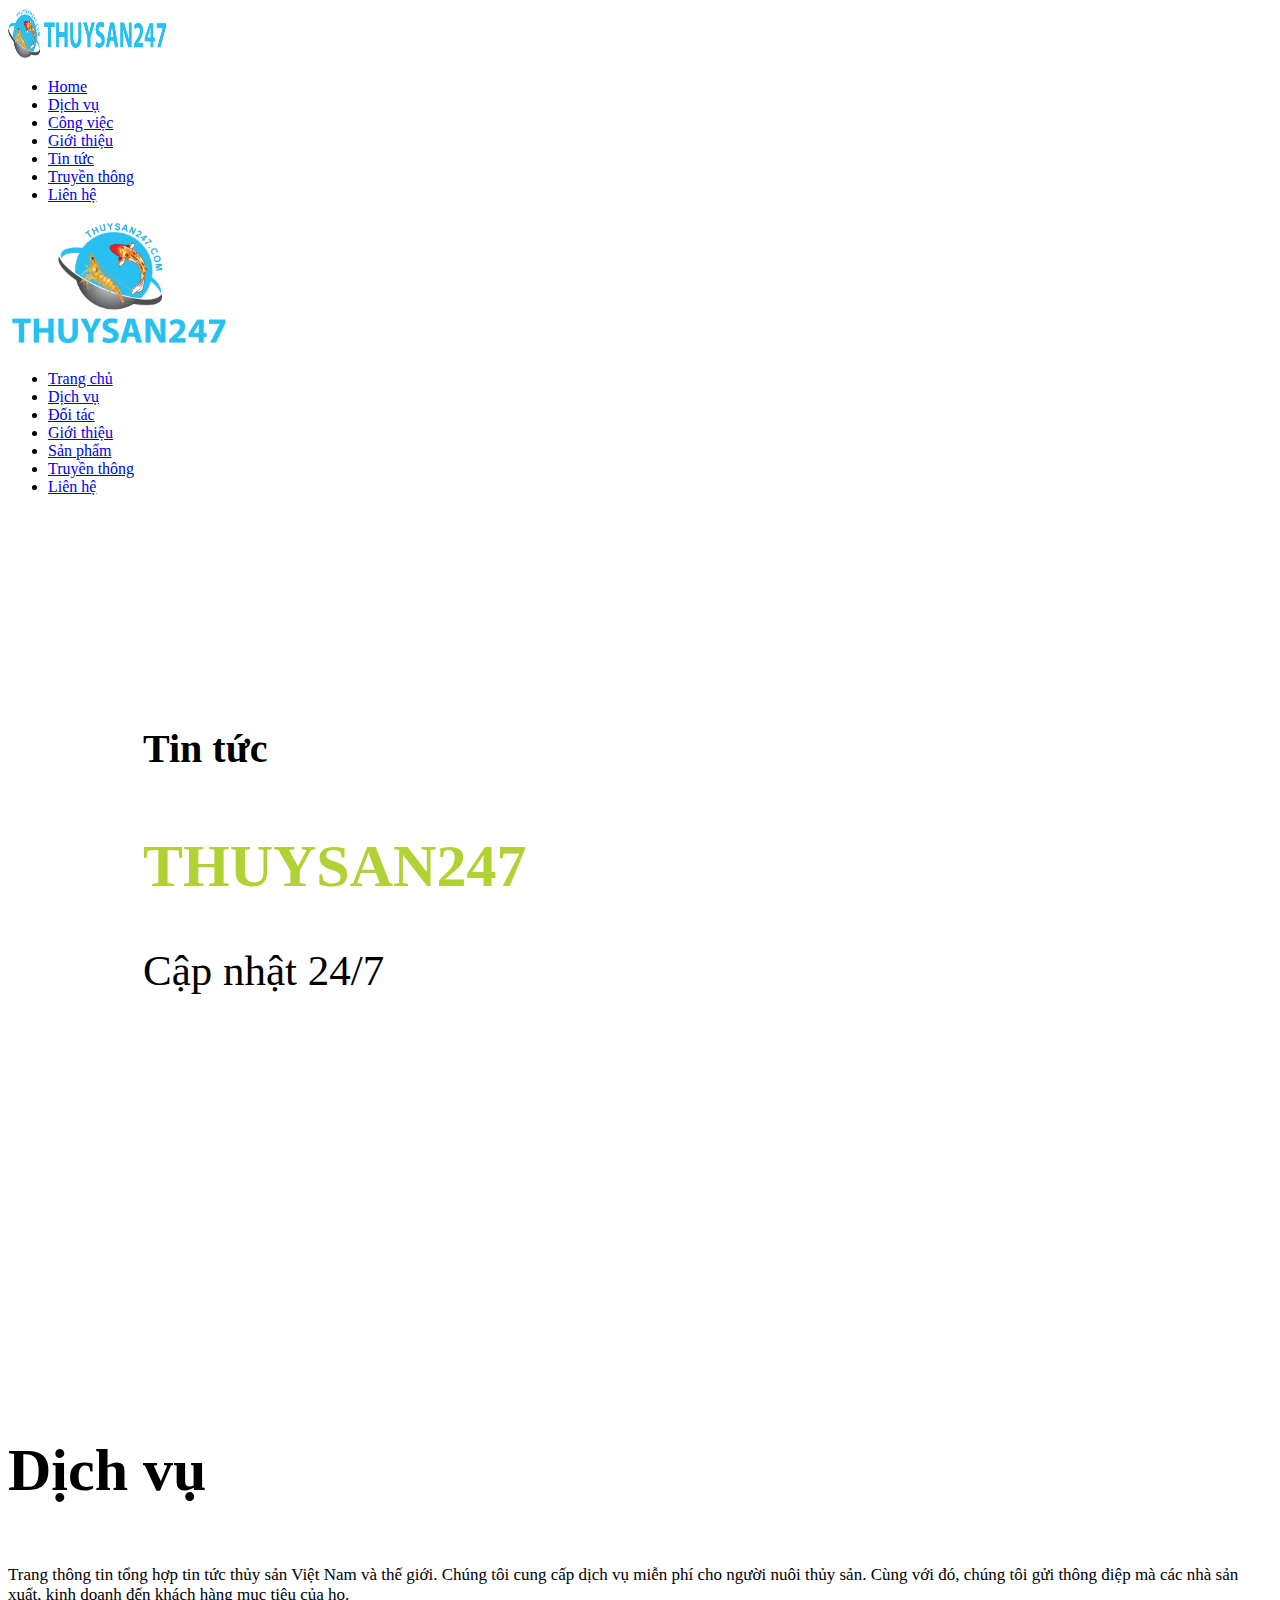
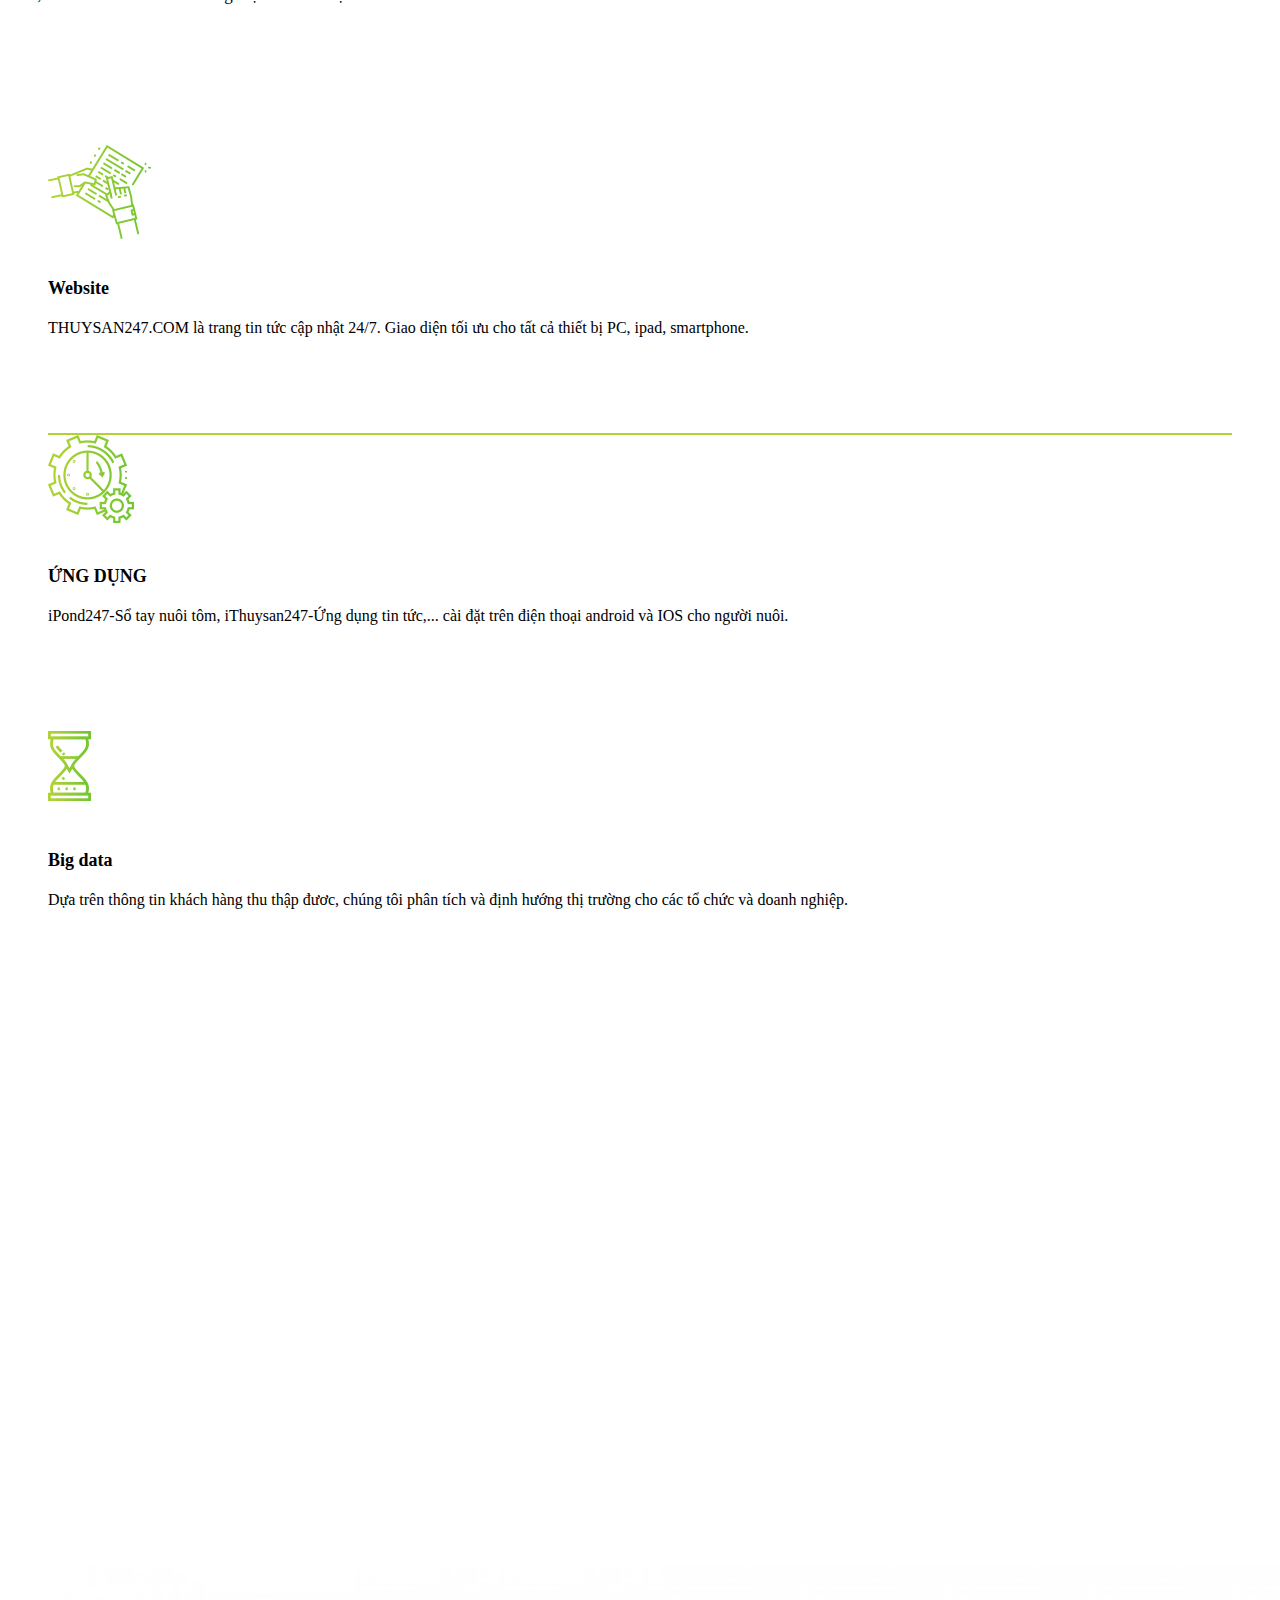
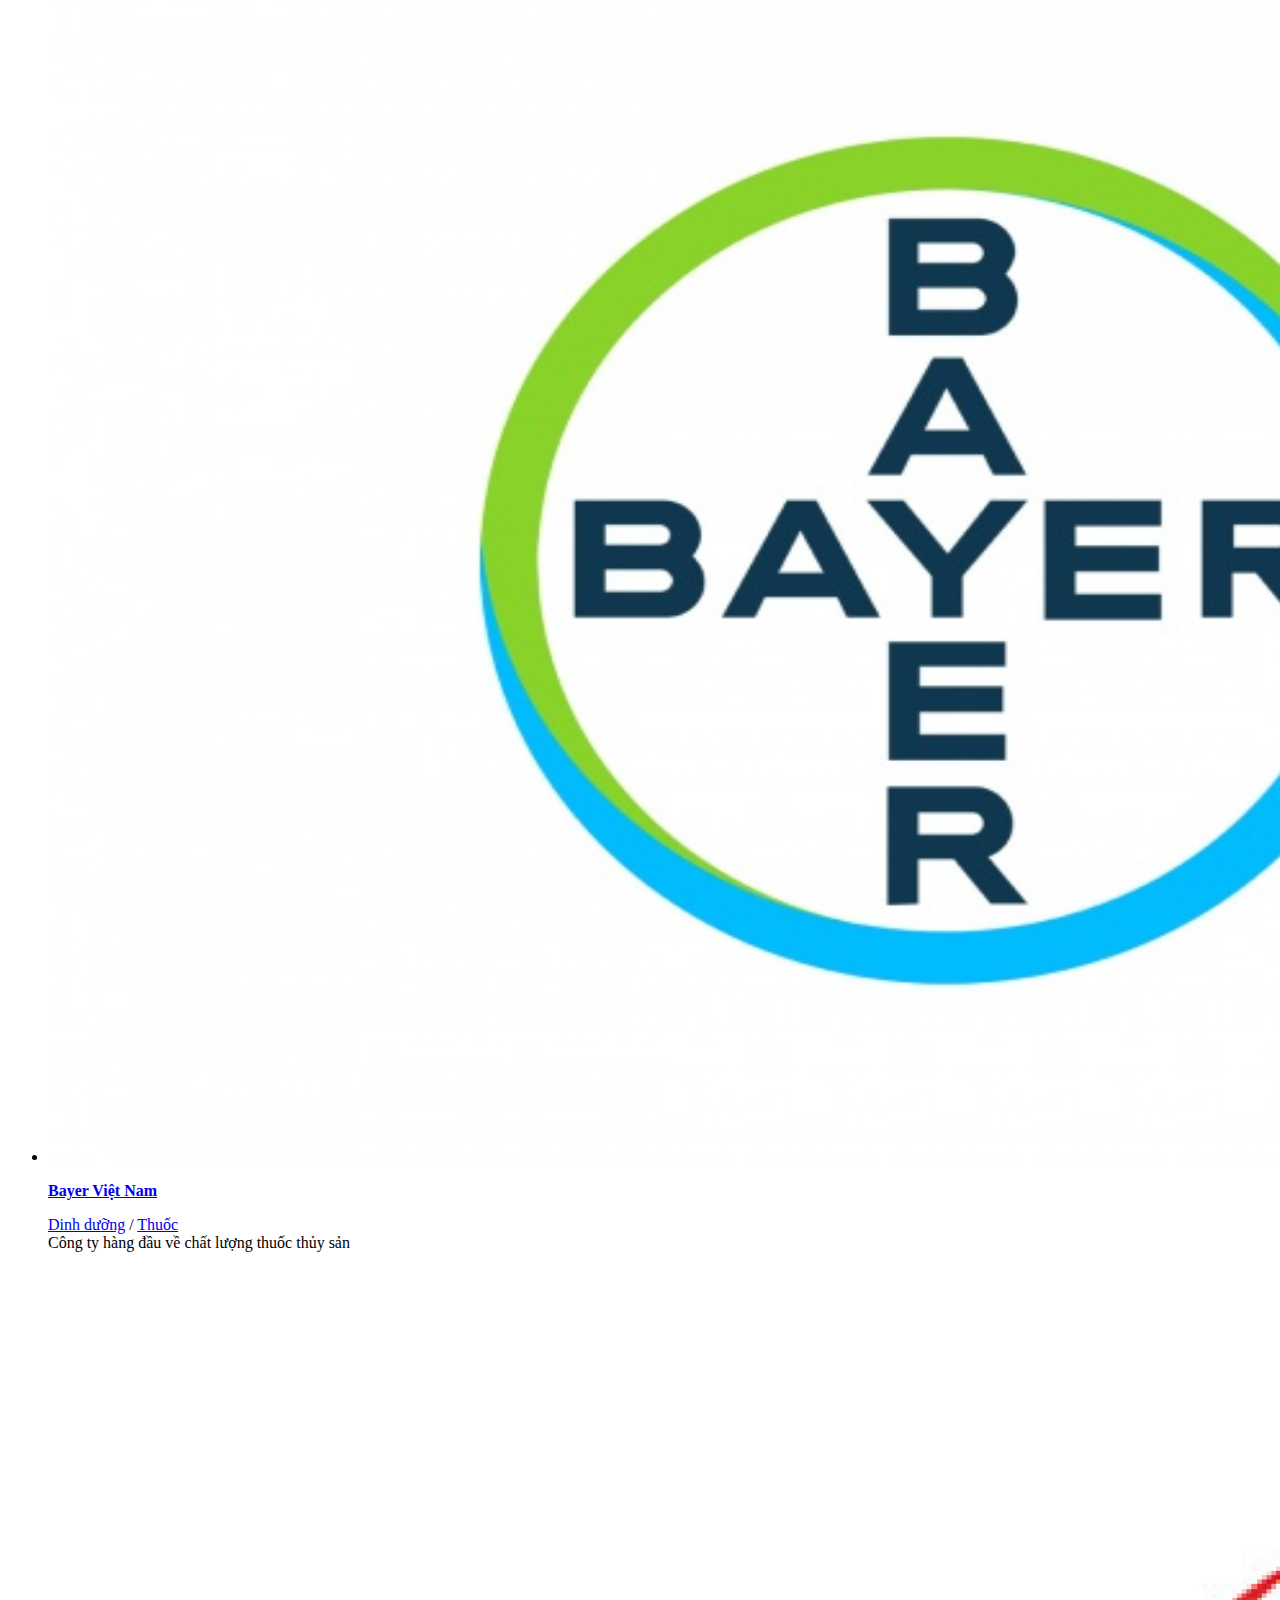
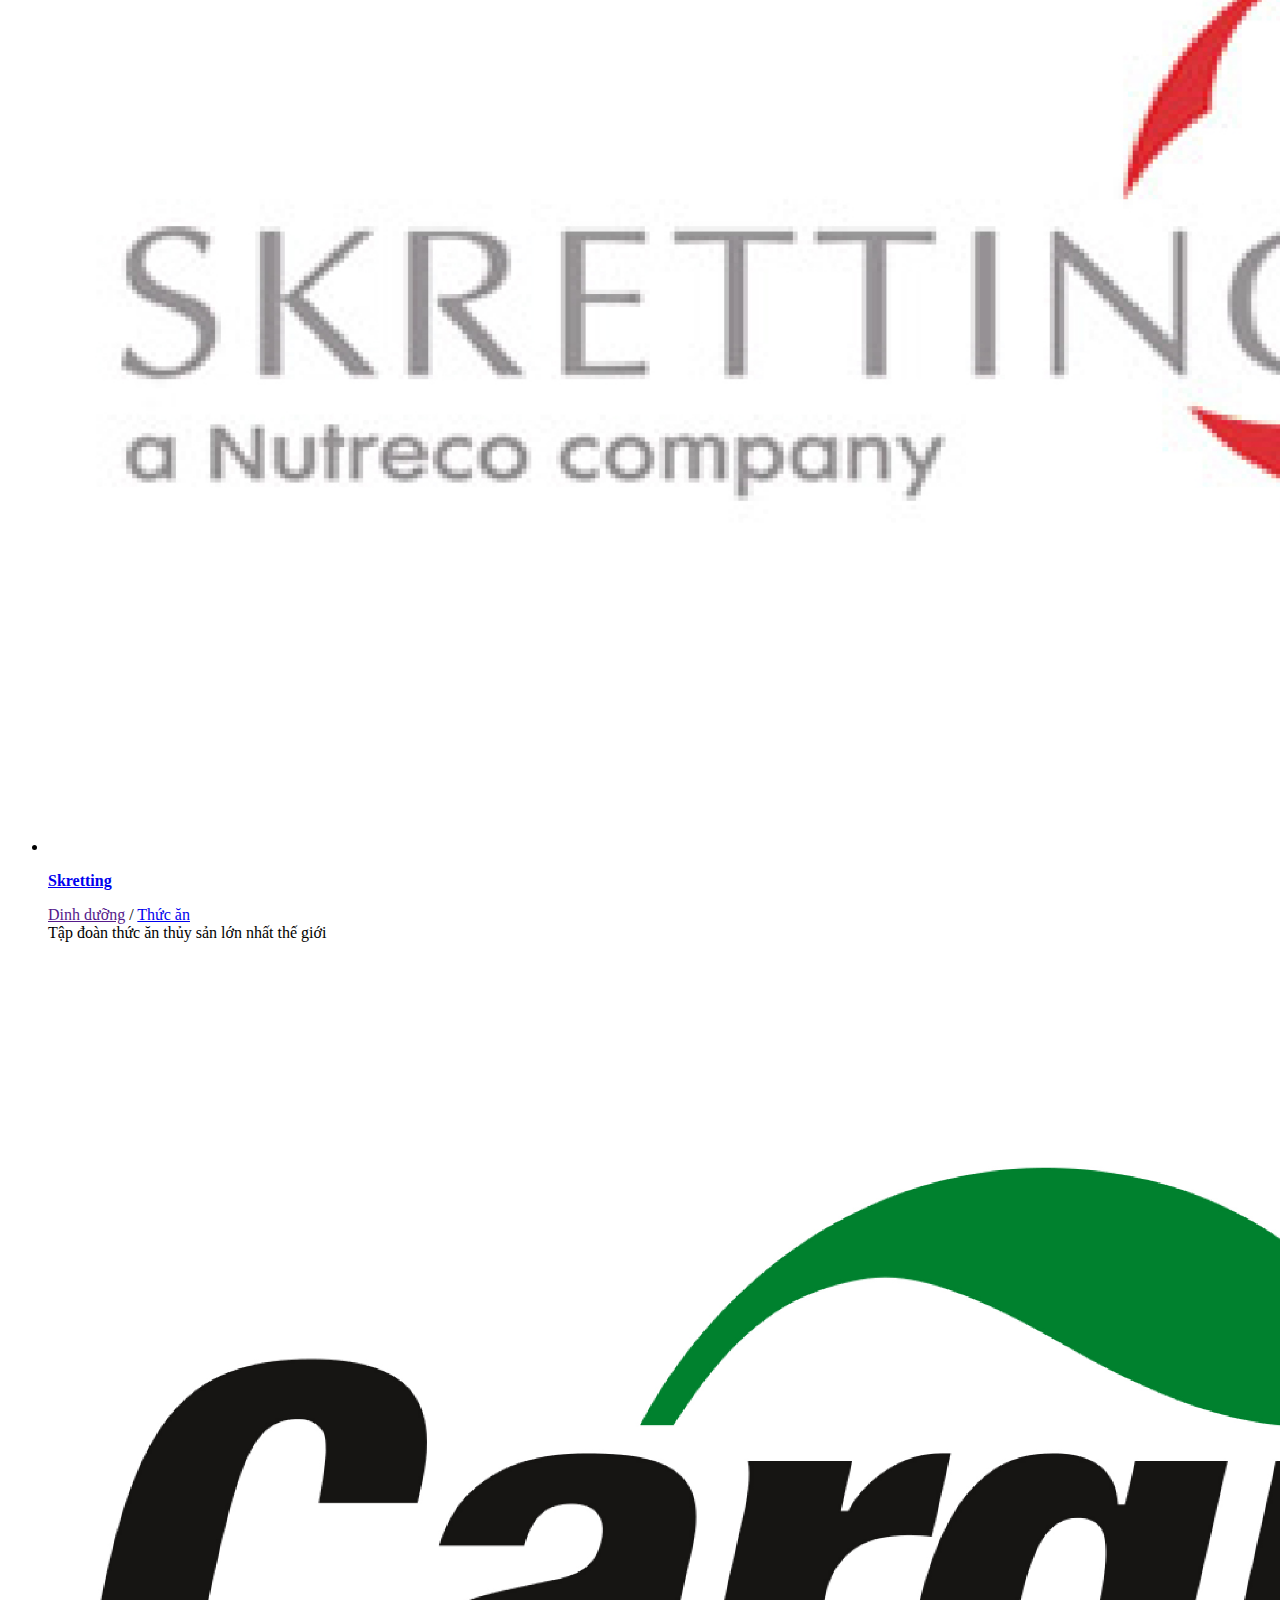
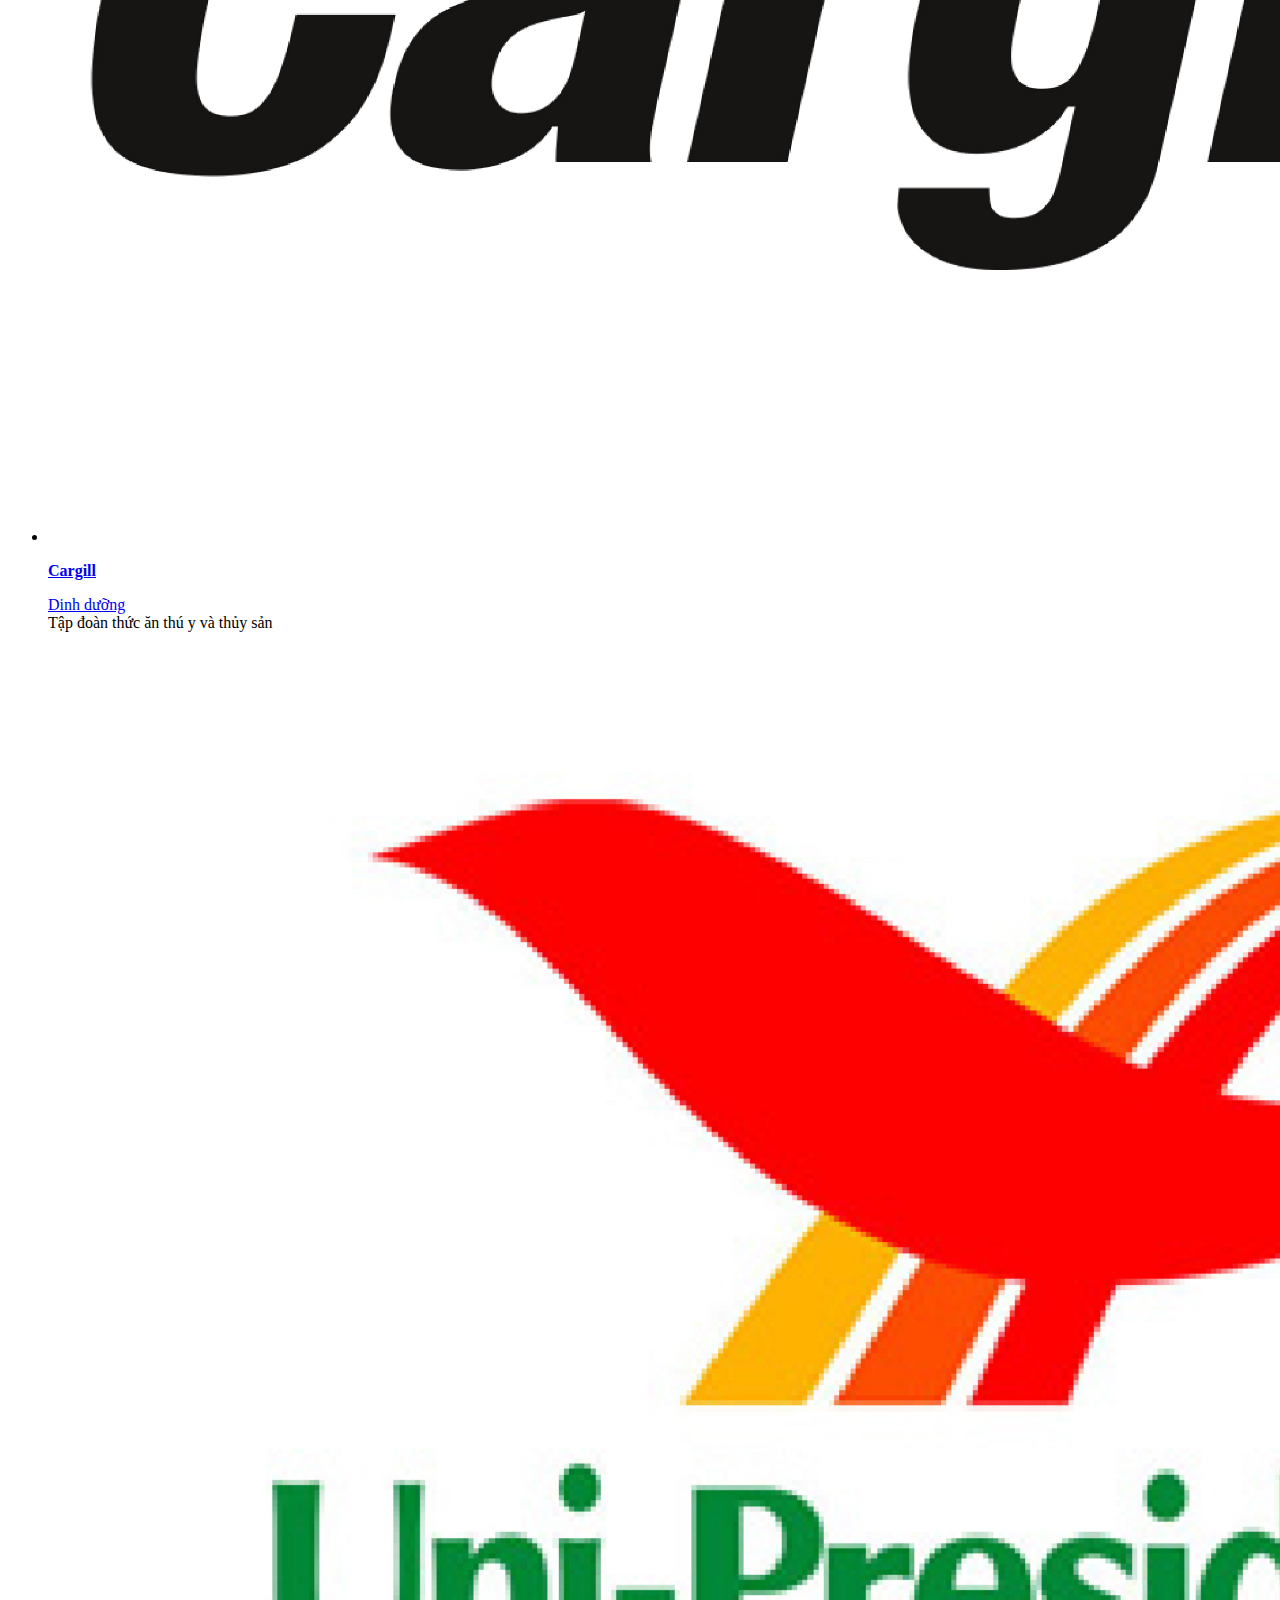
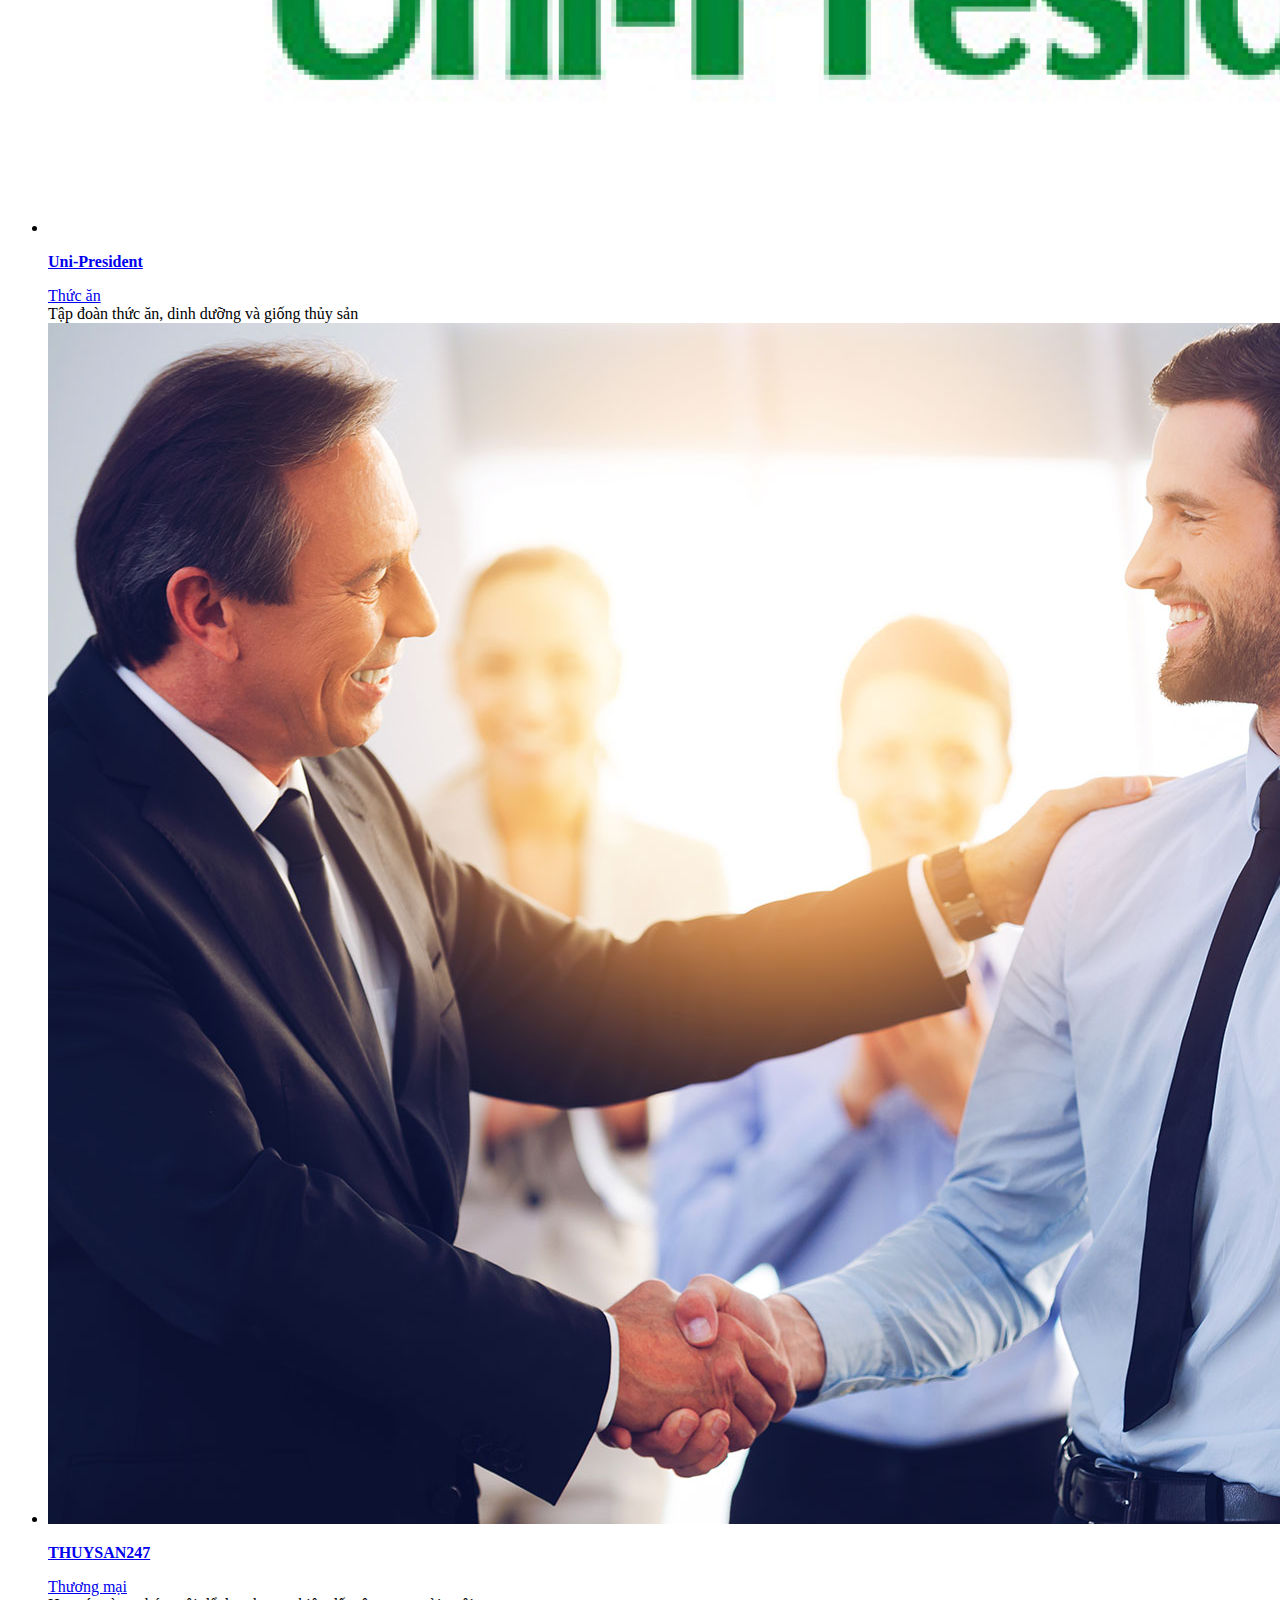
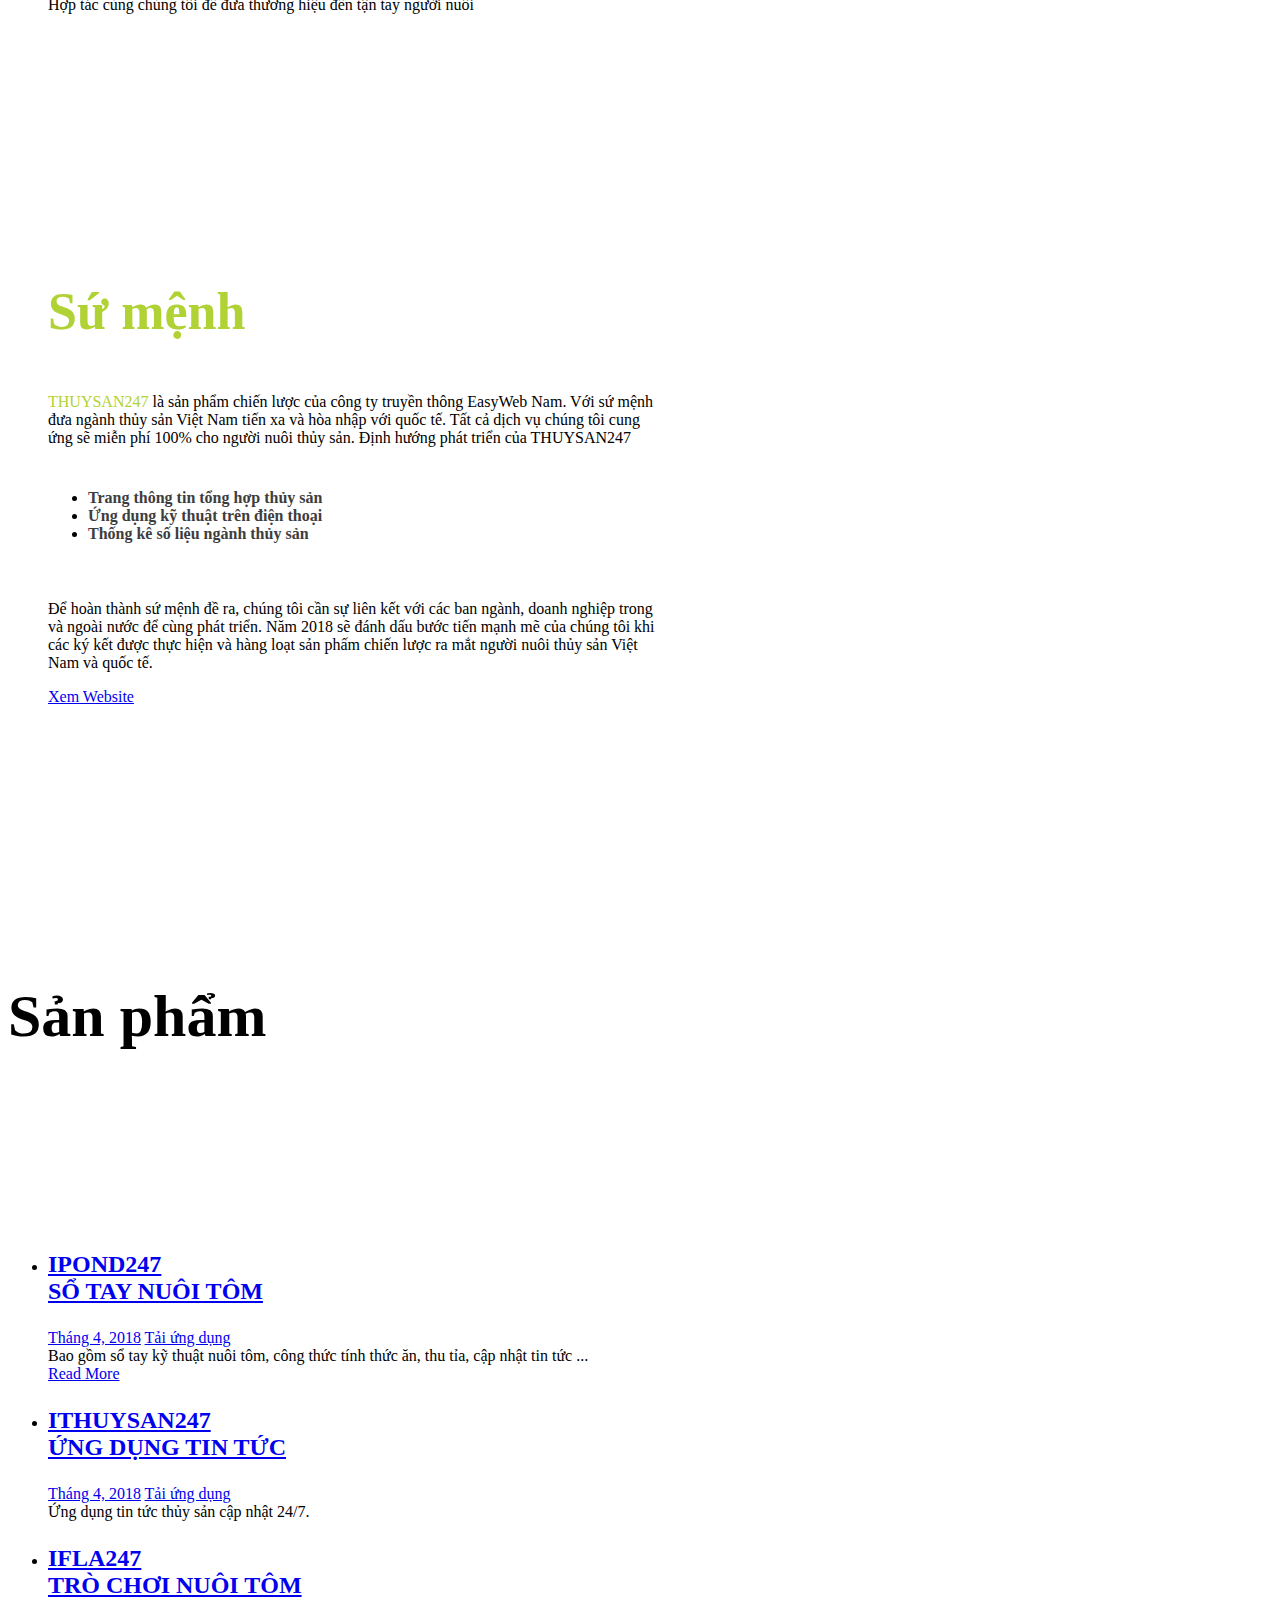
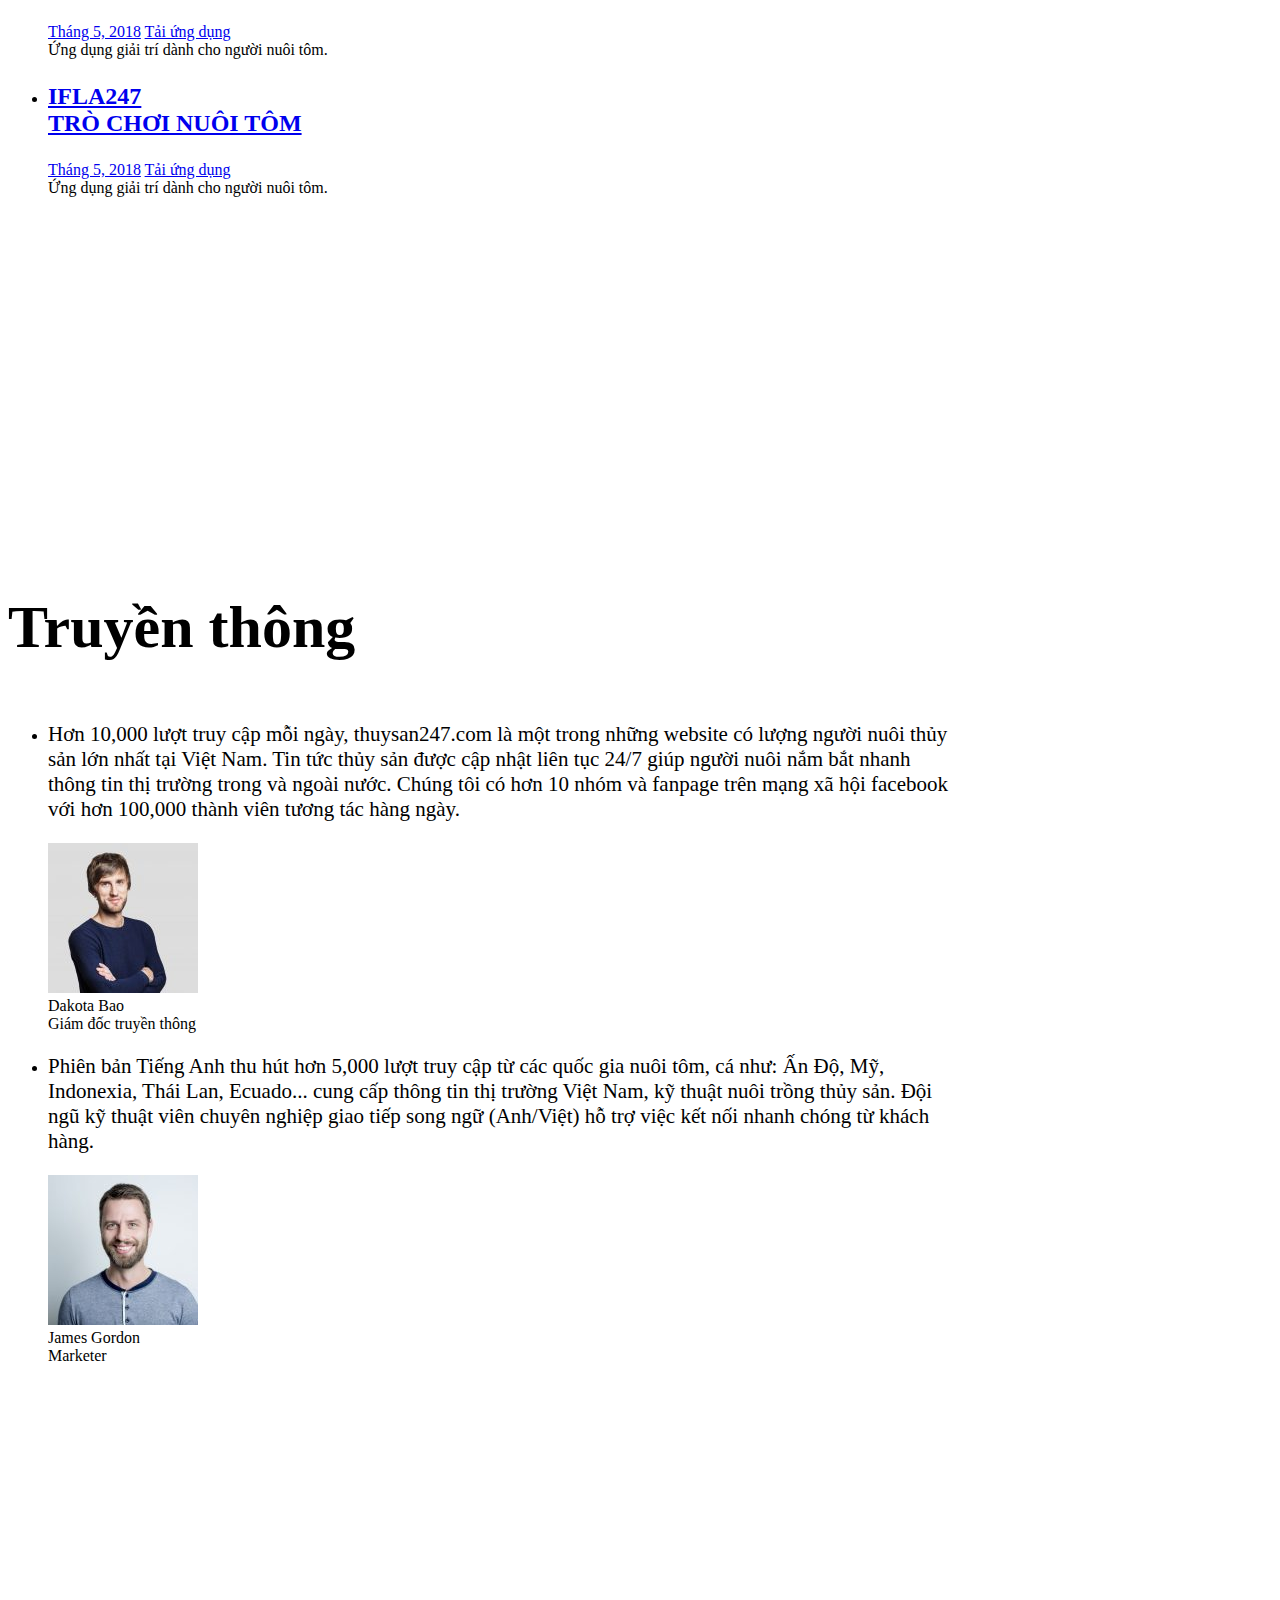
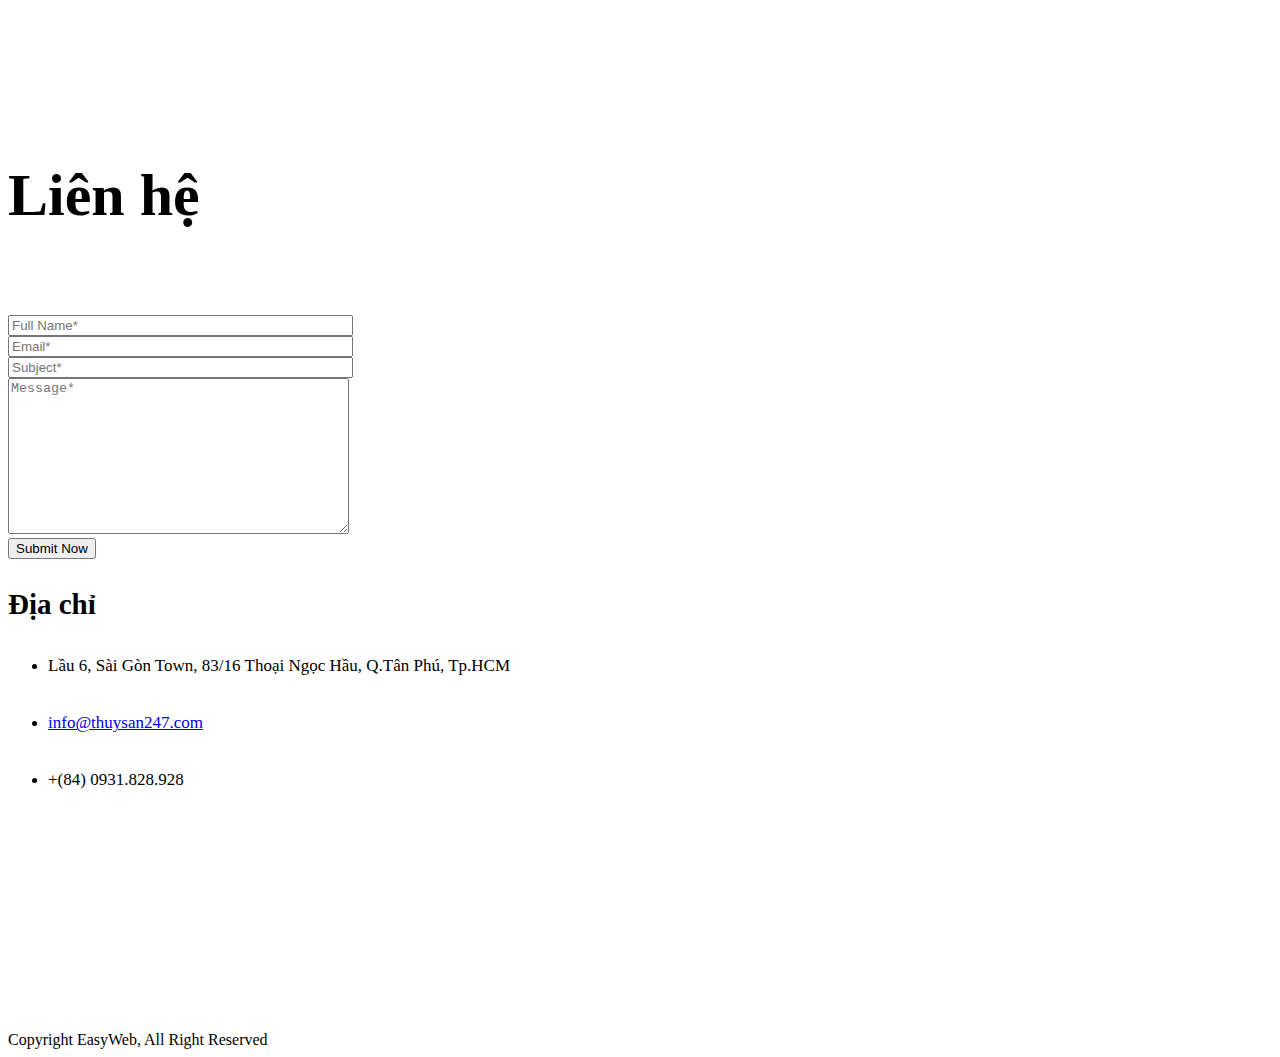
==== commit c7bc9bcd: "Mon 05/07/2018 22:53:37.52" ====
--- a/index.html
+++ b/index.html
@@ -829,7 +829,7 @@
 						<footer>
 							<div class="onepagepro-copyright-wrapper">
 								<div class="onepagepro-copyright-container onepagepro-container clearfix">
-									<div class="onepagepro-copyright-right onepagepro-item-pdlr">Copyright 2017 GoodLayers, All Right Reserved</div>
+									<div class="onepagepro-copyright-right onepagepro-item-pdlr">Copyright EasyWeb, All Right Reserved</div>
 								</div>
 							</div>
 						</footer>
